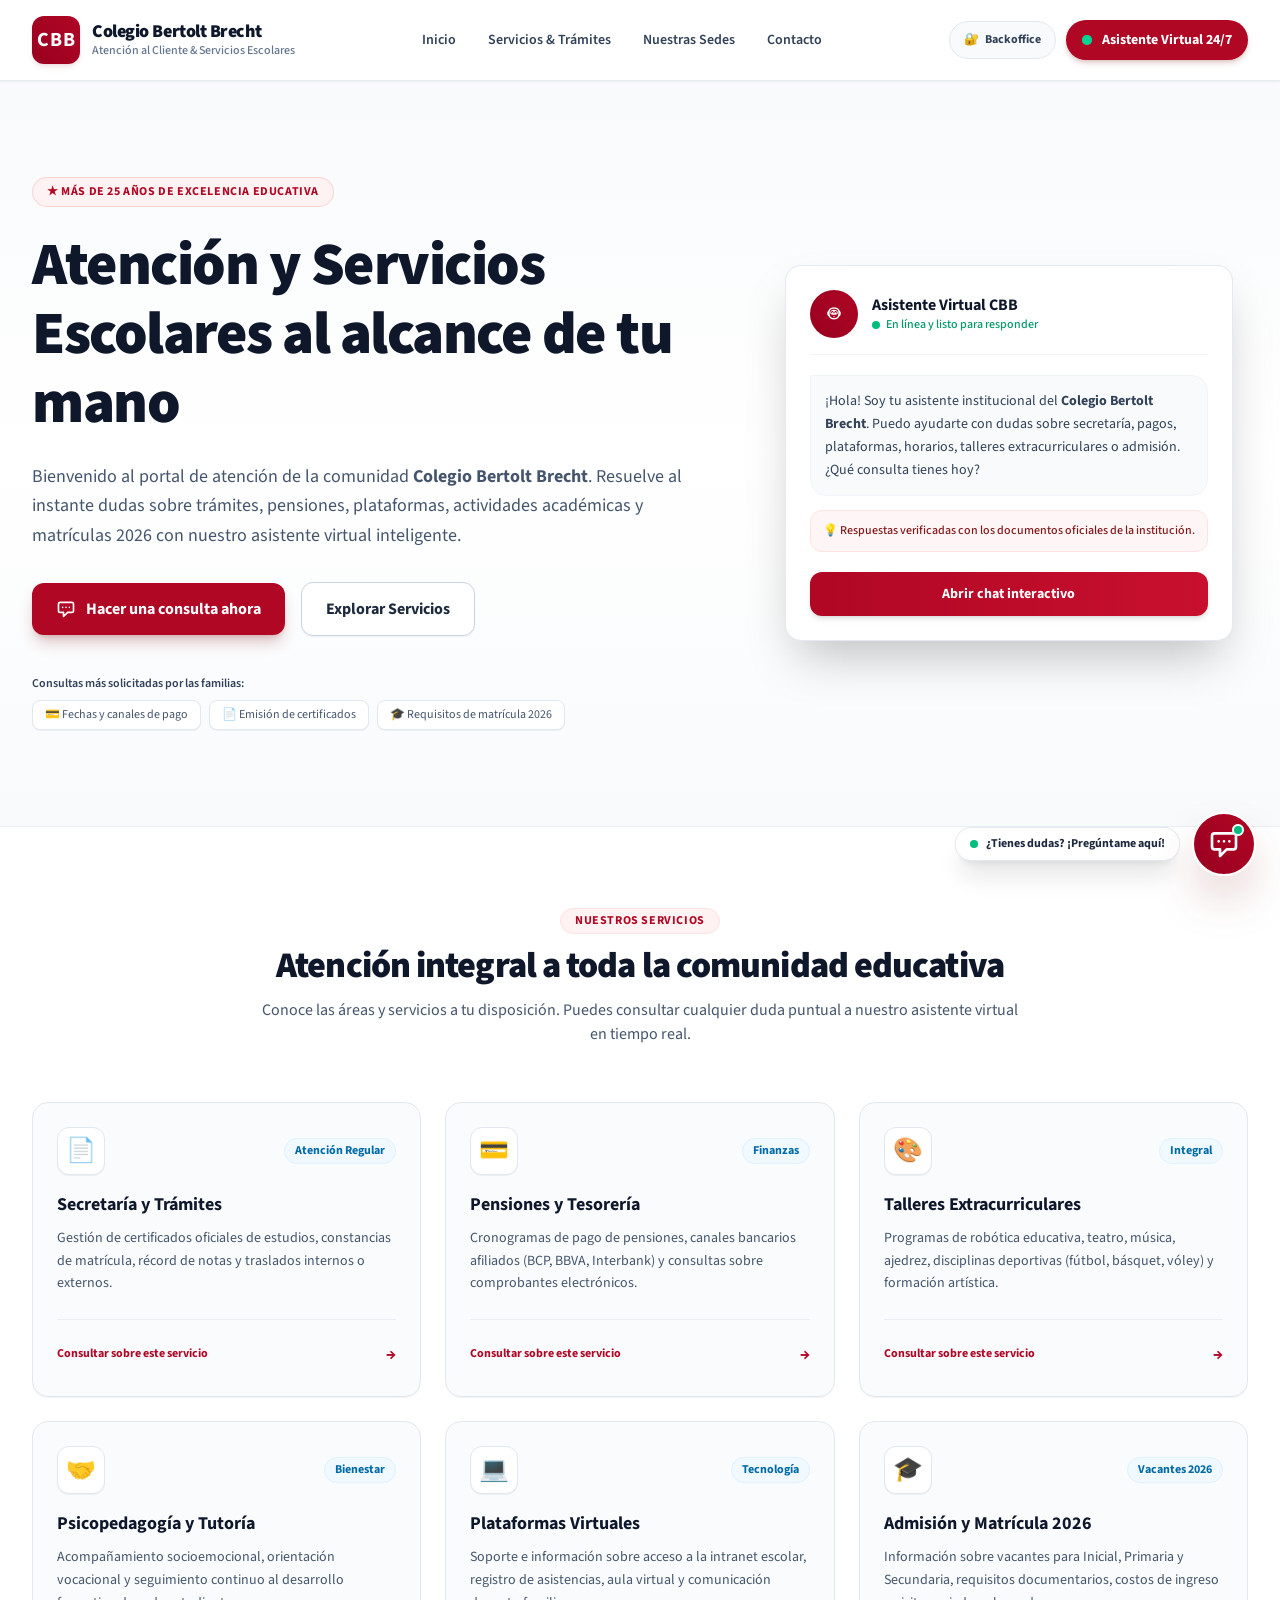
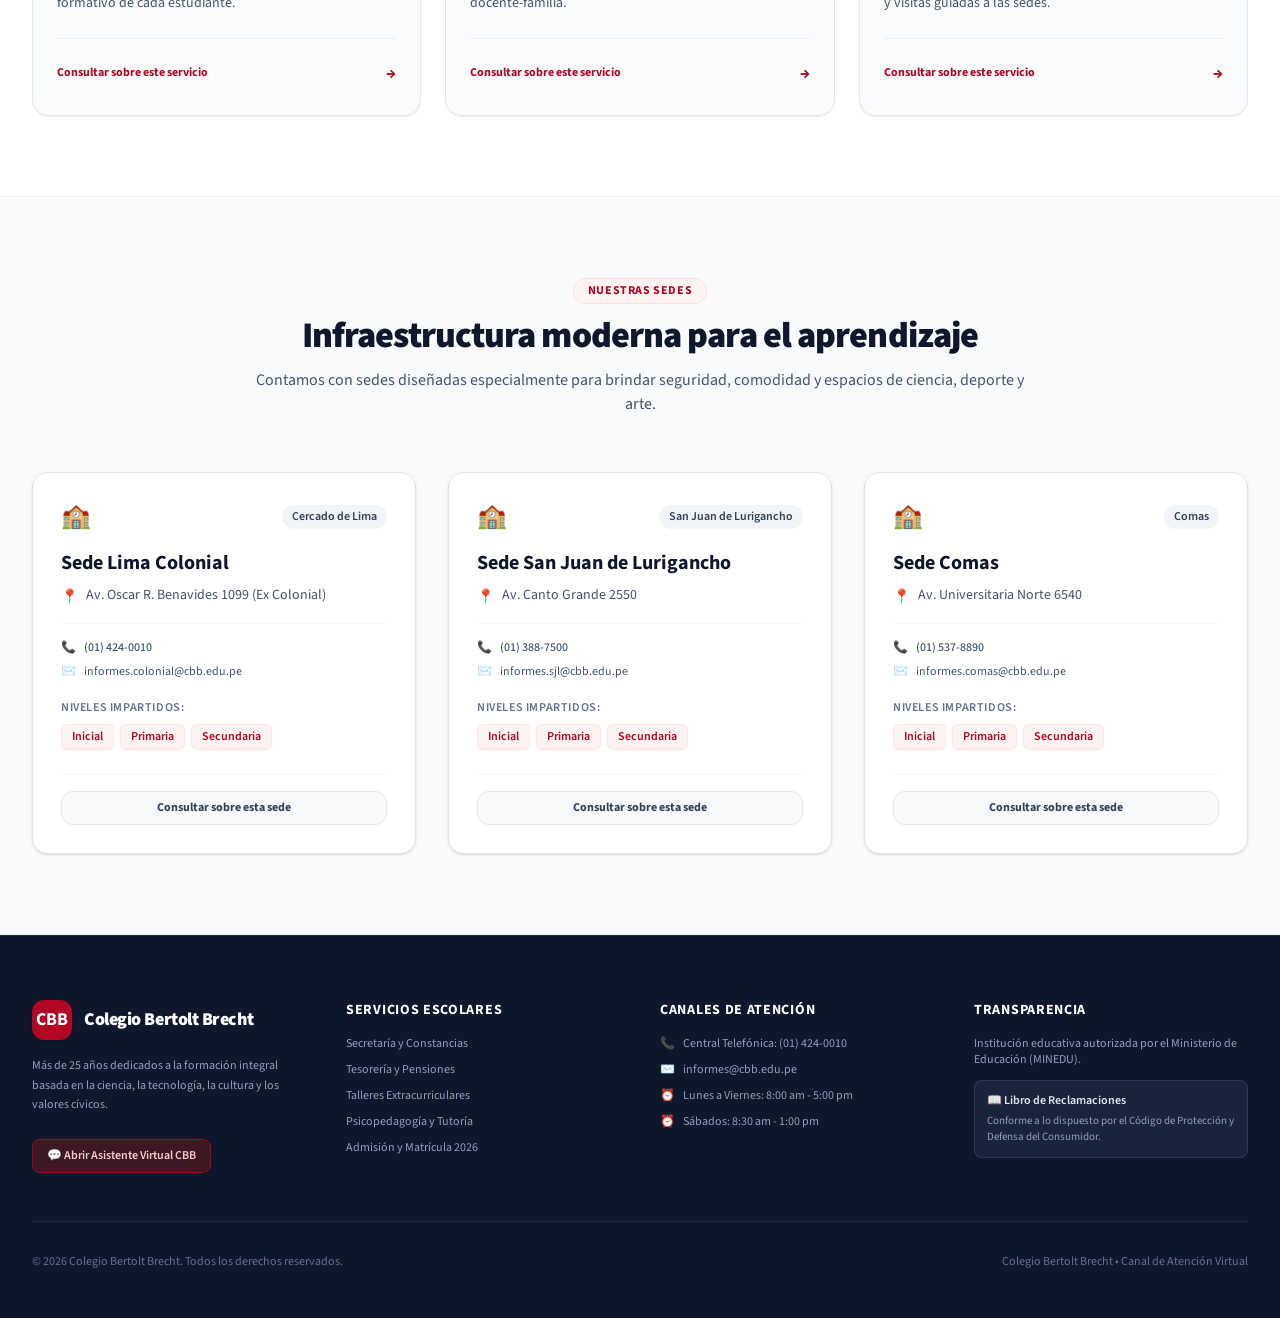
==== index.html @ ab37a24d "deploy: jbardalesorosco/assistant-virtual-cbb-web@85aa8c6ad8291eadfb09f266db38701f272ca9cf" ====
<!doctype html>
<html lang="es">
<head>
  <meta charset="utf-8">
  <title>Colegio Bertolt Brecht | Atención al Cliente y Servicios Escolares</title>
  <base href="/">
  <meta name="viewport" content="width=device-width, initial-scale=1">
  <meta name="description" content="Portal oficial de atención al cliente y servicios escolares del Colegio Bertolt Brecht. Resuelve dudas sobre trámites, pensiones, matrículas 2026 y más con nuestro Asistente Virtual 24/7.">
  <link rel="icon" type="image/x-icon" href="favicon.ico">
  <link rel="preconnect" href="https://fonts.googleapis.com">
  <link rel="preconnect" href="https://fonts.gstatic.com" crossorigin="">
  <link href="https://fonts.googleapis.com/css2?family=Source+Sans+3:ital,wght@0,300..900;1,300..900&amp;display=swap" rel="stylesheet">
<link rel="stylesheet" href="styles.css"></head>
<body class="font-['Source_Sans_3',sans-serif] text-slate-800 antialiased selection:bg-red-100 selection:text-red-900">
  <app-root></app-root>
<link rel="modulepreload" href="chunk-PX5ZQJ23.js"><link rel="modulepreload" href="chunk-E3LVDSZH.js"><script src="main.js" type="module"></script></body>
</html>
---- styles.css ----
/* src/styles.css */
/*! tailwindcss v4.3.3 | MIT License | https://tailwindcss.com */
@layer properties;
@layer theme, base, components, utilities;
@layer theme {
  :root,
  :host {
    --font-sans:
      -apple-system,
      BlinkMacSystemFont,
      "Segoe UI",
      Roboto,
      "Helvetica Neue",
      "Noto Sans",
      Arial,
      sans-serif,
      "Apple Color Emoji",
      "Segoe UI Emoji",
      "Segoe UI Symbol",
      "Noto Color Emoji";
    --font-mono:
      ui-monospace,
      SFMono-Regular,
      Menlo,
      Monaco,
      Consolas,
      "Liberation Mono",
      "Courier New",
      monospace;
    --color-red-50: oklch(97.1% 0.013 17.38);
    --color-red-100: oklch(93.6% 0.032 17.717);
    --color-red-200: oklch(88.5% 0.062 18.334);
    --color-red-300: oklch(80.8% 0.114 19.571);
    --color-red-400: oklch(70.4% 0.191 22.216);
    --color-red-600: oklch(57.7% 0.245 27.325);
    --color-red-700: oklch(50.5% 0.213 27.518);
    --color-red-800: oklch(44.4% 0.177 26.899);
    --color-red-900: oklch(39.6% 0.141 25.723);
    --color-emerald-50: oklch(97.9% 0.021 166.113);
    --color-emerald-100: oklch(95% 0.052 163.051);
    --color-emerald-200: oklch(90.5% 0.093 164.15);
    --color-emerald-400: oklch(76.5% 0.177 163.223);
    --color-emerald-500: oklch(69.6% 0.17 162.48);
    --color-emerald-600: oklch(59.6% 0.145 163.225);
    --color-sky-50: oklch(97.7% 0.013 236.62);
    --color-sky-100: oklch(95.1% 0.026 236.824);
    --color-sky-700: oklch(50% 0.134 242.749);
    --color-blue-50: oklch(97% 0.014 254.604);
    --color-blue-100: oklch(93.2% 0.032 255.585);
    --color-blue-200: oklch(88.2% 0.059 254.128);
    --color-blue-600: oklch(54.6% 0.245 262.881);
    --color-blue-700: oklch(48.8% 0.243 264.376);
    --color-slate-50: oklch(98.4% 0.003 247.858);
    --color-slate-100: oklch(96.8% 0.007 247.896);
    --color-slate-200: oklch(92.9% 0.013 255.508);
    --color-slate-300: oklch(86.9% 0.022 252.894);
    --color-slate-400: oklch(70.4% 0.04 256.788);
    --color-slate-500: oklch(55.4% 0.046 257.417);
    --color-slate-600: oklch(44.6% 0.043 257.281);
    --color-slate-700: oklch(37.2% 0.044 257.287);
    --color-slate-800: oklch(27.9% 0.041 260.031);
    --color-slate-900: oklch(20.8% 0.042 265.755);
    --color-white: #fff;
    --spacing: 0.25rem;
    --container-sm: 24rem;
    --container-md: 28rem;
    --container-lg: 32rem;
    --container-2xl: 42rem;
    --container-3xl: 48rem;
    --container-7xl: 80rem;
    --text-xs: 0.75rem;
    --text-xs--line-height: calc(1 / 0.75);
    --text-sm: 0.875rem;
    --text-sm--line-height: calc(1.25 / 0.875);
    --text-base: 1rem;
    --text-base--line-height: calc(1.5 / 1);
    --text-lg: 1.125rem;
    --text-lg--line-height: calc(1.75 / 1.125);
    --text-xl: 1.25rem;
    --text-xl--line-height: calc(1.75 / 1.25);
    --text-2xl: 1.5rem;
    --text-2xl--line-height: calc(2 / 1.5);
    --text-3xl: 1.875rem;
    --text-3xl--line-height: calc(2.25 / 1.875);
    --text-4xl: 2.25rem;
    --text-4xl--line-height: calc(2.5 / 2.25);
    --text-5xl: 3rem;
    --text-5xl--line-height: 1;
    --text-6xl: 3.75rem;
    --text-6xl--line-height: 1;
    --font-weight-normal: 400;
    --font-weight-medium: 500;
    --font-weight-semibold: 600;
    --font-weight-bold: 700;
    --font-weight-extrabold: 800;
    --font-weight-black: 900;
    --tracking-tight: -0.025em;
    --tracking-wide: 0.025em;
    --tracking-wider: 0.05em;
    --leading-tight: 1.25;
    --leading-relaxed: 1.625;
    --radius-xs: 0.125rem;
    --radius-md: 0.375rem;
    --radius-lg: 0.5rem;
    --radius-xl: 0.75rem;
    --radius-2xl: 1rem;
    --radius-3xl: 1.5rem;
    --animate-spin: spin 1s linear infinite;
    --animate-ping: ping 1s cubic-bezier(0, 0, 0.2, 1) infinite;
    --animate-pulse: pulse 2s cubic-bezier(0.4, 0, 0.6, 1) infinite;
    --animate-bounce: bounce 1s infinite;
    --blur-xs: 4px;
    --blur-md: 12px;
    --blur-3xl: 64px;
    --default-transition-duration: 150ms;
    --default-transition-timing-function: cubic-bezier(0.4, 0, 0.2, 1);
    --default-font-family: var(--font-sans);
    --default-mono-font-family: var(--font-mono);
  }
}
@layer base {
  *,
  ::after,
  ::before,
  ::backdrop,
  ::file-selector-button {
    box-sizing: border-box;
    margin: 0;
    padding: 0;
    border: 0 solid;
  }
  html,
  :host {
    line-height: 1.5;
    -webkit-text-size-adjust: 100%;
    tab-size: 4;
    font-family: var(--default-font-family, -apple-system, BlinkMacSystemFont, "Segoe UI", Roboto, "Helvetica Neue", "Noto Sans", Arial, sans-serif, "Apple Color Emoji", "Segoe UI Emoji", "Segoe UI Symbol", "Noto Color Emoji");
    font-feature-settings: var(--default-font-feature-settings, normal);
    font-variation-settings: var(--default-font-variation-settings, normal);
    -webkit-tap-highlight-color: transparent;
  }
  hr {
    height: 0;
    color: inherit;
    border-top-width: 1px;
  }
  abbr:where([title]) {
    -webkit-text-decoration: underline dotted;
    text-decoration: underline dotted;
  }
  h1,
  h2,
  h3,
  h4,
  h5,
  h6 {
    font-size: inherit;
    font-weight: inherit;
  }
  a {
    color: inherit;
    -webkit-text-decoration: inherit;
    text-decoration: inherit;
  }
  b,
  strong {
    font-weight: bolder;
  }
  code,
  kbd,
  samp,
  pre {
    font-family: var(--default-mono-font-family, ui-monospace, SFMono-Regular, Menlo, Monaco, Consolas, "Liberation Mono", "Courier New", monospace);
    font-feature-settings: var(--default-mono-font-feature-settings, normal);
    font-variation-settings: var(--default-mono-font-variation-settings, normal);
    font-size: 1em;
  }
  small {
    font-size: 80%;
  }
  sub,
  sup {
    font-size: 75%;
    line-height: 0;
    position: relative;
    vertical-align: baseline;
  }
  sub {
    bottom: -0.25em;
  }
  sup {
    top: -0.5em;
  }
  table {
    text-indent: 0;
    border-color: inherit;
    border-collapse: collapse;
  }
  :-moz-focusring:where(:not(iframe)) {
    outline: auto;
  }
  progress {
    vertical-align: baseline;
  }
  summary {
    display: list-item;
  }
  ol,
  ul,
  menu {
    list-style: none;
  }
  img,
  svg,
  video,
  canvas,
  audio,
  iframe,
  embed,
  object {
    display: block;
    vertical-align: middle;
  }
  img,
  video {
    max-width: 100%;
    height: auto;
  }
  button,
  input,
  select,
  optgroup,
  textarea,
  ::file-selector-button {
    font: inherit;
    font-feature-settings: inherit;
    font-variation-settings: inherit;
    letter-spacing: inherit;
    color: inherit;
    border-radius: 0;
    background-color: transparent;
    opacity: 1;
  }
  :where(select:is([multiple], [size])) optgroup {
    font-weight: bolder;
  }
  :where(select:is([multiple], [size])) optgroup option {
    padding-inline-start: 20px;
  }
  ::file-selector-button {
    margin-inline-end: 4px;
  }
  ::placeholder {
    opacity: 1;
  }
  @supports (not (-webkit-appearance: -apple-pay-button)) or (contain-intrinsic-size: 1px) {
    ::placeholder {
      color: currentcolor;
    }
    @supports (color: color-mix(in lab, red, red)) {
      ::placeholder {
        color: color-mix(in oklab, currentcolor 50%, transparent);
      }
    }
  }
  textarea {
    resize: vertical;
  }
  ::-webkit-search-decoration {
    -webkit-appearance: none;
  }
  ::-webkit-date-and-time-value {
    min-height: 1lh;
    text-align: inherit;
  }
  ::-webkit-datetime-edit {
    display: inline-flex;
  }
  ::-webkit-datetime-edit-fields-wrapper {
    padding: 0;
  }
  ::-webkit-datetime-edit,
  ::-webkit-datetime-edit-year-field,
  ::-webkit-datetime-edit-month-field,
  ::-webkit-datetime-edit-day-field,
  ::-webkit-datetime-edit-hour-field,
  ::-webkit-datetime-edit-minute-field,
  ::-webkit-datetime-edit-second-field,
  ::-webkit-datetime-edit-millisecond-field,
  ::-webkit-datetime-edit-meridiem-field {
    padding-block: 0;
  }
  ::-webkit-calendar-picker-indicator {
    line-height: 1;
  }
  :-moz-ui-invalid {
    box-shadow: none;
  }
  button,
  input:where([type=button], [type=reset], [type=submit]),
  ::file-selector-button {
    appearance: button;
  }
  ::-webkit-inner-spin-button,
  ::-webkit-outer-spin-button {
    height: auto;
  }
  [hidden]:where(:not([hidden=until-found])) {
    display: none !important;
  }
}
@layer utilities {
  .pointer-events-auto {
    pointer-events: auto;
  }
  .pointer-events-none {
    pointer-events: none;
  }
  .absolute {
    position: absolute;
  }
  .fixed {
    position: fixed;
  }
  .relative {
    position: relative;
  }
  .static {
    position: static;
  }
  .sticky {
    position: sticky;
  }
  .inset-0 {
    inset: 0px;
  }
  .inset-y-0 {
    inset-block: 0px;
  }
  .-top-1 {
    top: calc(var(--spacing) * -1);
  }
  .-top-24 {
    top: calc(var(--spacing) * -24);
  }
  .-top-40 {
    top: calc(var(--spacing) * -40);
  }
  .top-0 {
    top: 0px;
  }
  .-right-1 {
    right: calc(var(--spacing) * -1);
  }
  .-right-24 {
    right: calc(var(--spacing) * -24);
  }
  .-right-40 {
    right: calc(var(--spacing) * -40);
  }
  .right-2 {
    right: calc(var(--spacing) * 2);
  }
  .right-4 {
    right: calc(var(--spacing) * 4);
  }
  .right-5 {
    right: calc(var(--spacing) * 5);
  }
  .right-6 {
    right: calc(var(--spacing) * 6);
  }
  .-bottom-24 {
    bottom: calc(var(--spacing) * -24);
  }
  .-bottom-40 {
    bottom: calc(var(--spacing) * -40);
  }
  .bottom-5 {
    bottom: calc(var(--spacing) * 5);
  }
  .bottom-6 {
    bottom: calc(var(--spacing) * 6);
  }
  .bottom-24 {
    bottom: calc(var(--spacing) * 24);
  }
  .-left-24 {
    left: calc(var(--spacing) * -24);
  }
  .-left-40 {
    left: calc(var(--spacing) * -40);
  }
  .left-3 {
    left: calc(var(--spacing) * 3);
  }
  .-z-10 {
    z-index: calc(10 * -1);
  }
  .z-10 {
    z-index: 10;
  }
  .z-30 {
    z-index: 30;
  }
  .z-40 {
    z-index: 40;
  }
  .z-50 {
    z-index: 50;
  }
  .container {
    width: 100%;
  }
  @media (width >= 40rem) {
    .container {
      max-width: 40rem;
    }
  }
  @media (width >= 48rem) {
    .container {
      max-width: 48rem;
    }
  }
  @media (width >= 64rem) {
    .container {
      max-width: 64rem;
    }
  }
  @media (width >= 80rem) {
    .container {
      max-width: 80rem;
    }
  }
  @media (width >= 96rem) {
    .container {
      max-width: 96rem;
    }
  }
  .mx-auto {
    margin-inline: auto;
  }
  .mt-0\.5 {
    margin-top: calc(var(--spacing) * 0.5);
  }
  .mt-1 {
    margin-top: var(--spacing);
  }
  .mt-1\.5 {
    margin-top: calc(var(--spacing) * 1.5);
  }
  .mt-3 {
    margin-top: calc(var(--spacing) * 3);
  }
  .mt-4 {
    margin-top: calc(var(--spacing) * 4);
  }
  .mt-5 {
    margin-top: calc(var(--spacing) * 5);
  }
  .mt-6 {
    margin-top: calc(var(--spacing) * 6);
  }
  .mb-1 {
    margin-bottom: var(--spacing);
  }
  .mb-2 {
    margin-bottom: calc(var(--spacing) * 2);
  }
  .mb-2\.5 {
    margin-bottom: calc(var(--spacing) * 2.5);
  }
  .mb-3 {
    margin-bottom: calc(var(--spacing) * 3);
  }
  .mb-4 {
    margin-bottom: calc(var(--spacing) * 4);
  }
  .mb-14 {
    margin-bottom: calc(var(--spacing) * 14);
  }
  .block {
    display: block;
  }
  .contents {
    display: contents;
  }
  .flex {
    display: flex;
  }
  .grid {
    display: grid;
  }
  .hidden {
    display: none;
  }
  .inline {
    display: inline;
  }
  .inline-block {
    display: inline-block;
  }
  .inline-flex {
    display: inline-flex;
  }
  .h-1\.5 {
    height: calc(var(--spacing) * 1.5);
  }
  .h-2 {
    height: calc(var(--spacing) * 2);
  }
  .h-2\.5 {
    height: calc(var(--spacing) * 2.5);
  }
  .h-3 {
    height: calc(var(--spacing) * 3);
  }
  .h-3\.5 {
    height: calc(var(--spacing) * 3.5);
  }
  .h-4 {
    height: calc(var(--spacing) * 4);
  }
  .h-5 {
    height: calc(var(--spacing) * 5);
  }
  .h-6 {
    height: calc(var(--spacing) * 6);
  }
  .h-7 {
    height: calc(var(--spacing) * 7);
  }
  .h-8 {
    height: calc(var(--spacing) * 8);
  }
  .h-10 {
    height: calc(var(--spacing) * 10);
  }
  .h-12 {
    height: calc(var(--spacing) * 12);
  }
  .h-14 {
    height: calc(var(--spacing) * 14);
  }
  .h-16 {
    height: calc(var(--spacing) * 16);
  }
  .h-20 {
    height: calc(var(--spacing) * 20);
  }
  .h-96 {
    height: calc(var(--spacing) * 96);
  }
  .h-\[46px\] {
    height: 46px;
  }
  .h-\[580px\] {
    height: 580px;
  }
  .h-full {
    height: 100%;
  }
  .max-h-32 {
    max-height: calc(var(--spacing) * 32);
  }
  .max-h-\[calc\(100vh-8rem\)\] {
    max-height: calc(100vh - 8rem);
  }
  .min-h-0 {
    min-height: 0px;
  }
  .min-h-\[46px\] {
    min-height: 46px;
  }
  .min-h-screen {
    min-height: 100vh;
  }
  .w-2 {
    width: calc(var(--spacing) * 2);
  }
  .w-2\.5 {
    width: calc(var(--spacing) * 2.5);
  }
  .w-3 {
    width: calc(var(--spacing) * 3);
  }
  .w-3\.5 {
    width: calc(var(--spacing) * 3.5);
  }
  .w-4 {
    width: calc(var(--spacing) * 4);
  }
  .w-5 {
    width: calc(var(--spacing) * 5);
  }
  .w-6 {
    width: calc(var(--spacing) * 6);
  }
  .w-7 {
    width: calc(var(--spacing) * 7);
  }
  .w-8 {
    width: calc(var(--spacing) * 8);
  }
  .w-10 {
    width: calc(var(--spacing) * 10);
  }
  .w-12 {
    width: calc(var(--spacing) * 12);
  }
  .w-14 {
    width: calc(var(--spacing) * 14);
  }
  .w-16 {
    width: calc(var(--spacing) * 16);
  }
  .w-96 {
    width: calc(var(--spacing) * 96);
  }
  .w-\[46px\] {
    width: 46px;
  }
  .w-\[calc\(100vw-2rem\)\] {
    width: calc(100vw - 2rem);
  }
  .w-full {
    width: 100%;
  }
  .w-px {
    width: 1px;
  }
  .max-w-2xl {
    max-width: var(--container-2xl);
  }
  .max-w-3xl {
    max-width: var(--container-3xl);
  }
  .max-w-7xl {
    max-width: var(--container-7xl);
  }
  .max-w-\[80\%\] {
    max-width: 80%;
  }
  .max-w-\[85\%\] {
    max-width: 85%;
  }
  .max-w-\[90\%\] {
    max-width: 90%;
  }
  .max-w-lg {
    max-width: var(--container-lg);
  }
  .max-w-md {
    max-width: var(--container-md);
  }
  .max-w-sm {
    max-width: var(--container-sm);
  }
  .min-w-0 {
    min-width: 0px;
  }
  .flex-1 {
    flex: 1;
  }
  .shrink-0 {
    flex-shrink: 0;
  }
  .border-collapse {
    border-collapse: collapse;
  }
  .translate-x-0\.5 {
    --tw-translate-x: calc(var(--spacing) * 0.5);
    translate: var(--tw-translate-x) var(--tw-translate-y);
  }
  .transform {
    transform: var(--tw-rotate-x,) var(--tw-rotate-y,) var(--tw-rotate-z,) var(--tw-skew-x,) var(--tw-skew-y,);
  }
  .animate-bounce {
    animation: var(--animate-bounce);
  }
  .animate-ping {
    animation: var(--animate-ping);
  }
  .animate-pulse {
    animation: var(--animate-pulse);
  }
  .animate-spin {
    animation: var(--animate-spin);
  }
  .cursor-pointer {
    cursor: pointer;
  }
  .resize-none {
    resize: none;
  }
  .scrollbar-thin {
    scrollbar-width: thin;
  }
  .grid-cols-1 {
    grid-template-columns: repeat(1, minmax(0, 1fr));
  }
  .flex-col {
    flex-direction: column;
  }
  .flex-wrap {
    flex-wrap: wrap;
  }
  .items-center {
    align-items: center;
  }
  .items-end {
    align-items: flex-end;
  }
  .items-start {
    align-items: flex-start;
  }
  .justify-between {
    justify-content: space-between;
  }
  .justify-center {
    justify-content: center;
  }
  .justify-end {
    justify-content: flex-end;
  }
  .justify-start {
    justify-content: flex-start;
  }
  .gap-1 {
    gap: var(--spacing);
  }
  .gap-1\.5 {
    gap: calc(var(--spacing) * 1.5);
  }
  .gap-2 {
    gap: calc(var(--spacing) * 2);
  }
  .gap-2\.5 {
    gap: calc(var(--spacing) * 2.5);
  }
  .gap-3 {
    gap: calc(var(--spacing) * 3);
  }
  .gap-3\.5 {
    gap: calc(var(--spacing) * 3.5);
  }
  .gap-4 {
    gap: calc(var(--spacing) * 4);
  }
  .gap-6 {
    gap: calc(var(--spacing) * 6);
  }
  .gap-8 {
    gap: calc(var(--spacing) * 8);
  }
  .gap-10 {
    gap: calc(var(--spacing) * 10);
  }
  .gap-12 {
    gap: calc(var(--spacing) * 12);
  }
  :where(.space-y-1 > :not(:last-child)) {
    --tw-space-y-reverse: 0;
    margin-block-start: calc(var(--spacing) * var(--tw-space-y-reverse));
    margin-block-end: calc(var(--spacing) * calc(1 - var(--tw-space-y-reverse)));
  }
  :where(.space-y-1\.5 > :not(:last-child)) {
    --tw-space-y-reverse: 0;
    margin-block-start: calc(calc(var(--spacing) * 1.5) * var(--tw-space-y-reverse));
    margin-block-end: calc(calc(var(--spacing) * 1.5) * calc(1 - var(--tw-space-y-reverse)));
  }
  :where(.space-y-2 > :not(:last-child)) {
    --tw-space-y-reverse: 0;
    margin-block-start: calc(calc(var(--spacing) * 2) * var(--tw-space-y-reverse));
    margin-block-end: calc(calc(var(--spacing) * 2) * calc(1 - var(--tw-space-y-reverse)));
  }
  :where(.space-y-2\.5 > :not(:last-child)) {
    --tw-space-y-reverse: 0;
    margin-block-start: calc(calc(var(--spacing) * 2.5) * var(--tw-space-y-reverse));
    margin-block-end: calc(calc(var(--spacing) * 2.5) * calc(1 - var(--tw-space-y-reverse)));
  }
  :where(.space-y-3 > :not(:last-child)) {
    --tw-space-y-reverse: 0;
    margin-block-start: calc(calc(var(--spacing) * 3) * var(--tw-space-y-reverse));
    margin-block-end: calc(calc(var(--spacing) * 3) * calc(1 - var(--tw-space-y-reverse)));
  }
  :where(.space-y-3\.5 > :not(:last-child)) {
    --tw-space-y-reverse: 0;
    margin-block-start: calc(calc(var(--spacing) * 3.5) * var(--tw-space-y-reverse));
    margin-block-end: calc(calc(var(--spacing) * 3.5) * calc(1 - var(--tw-space-y-reverse)));
  }
  :where(.space-y-4 > :not(:last-child)) {
    --tw-space-y-reverse: 0;
    margin-block-start: calc(calc(var(--spacing) * 4) * var(--tw-space-y-reverse));
    margin-block-end: calc(calc(var(--spacing) * 4) * calc(1 - var(--tw-space-y-reverse)));
  }
  :where(.space-y-6 > :not(:last-child)) {
    --tw-space-y-reverse: 0;
    margin-block-start: calc(calc(var(--spacing) * 6) * var(--tw-space-y-reverse));
    margin-block-end: calc(calc(var(--spacing) * 6) * calc(1 - var(--tw-space-y-reverse)));
  }
  :where(.divide-y > :not(:last-child)) {
    --tw-divide-y-reverse: 0;
    border-bottom-style: var(--tw-border-style);
    border-top-style: var(--tw-border-style);
    border-top-width: calc(1px * var(--tw-divide-y-reverse));
    border-bottom-width: calc(1px * calc(1 - var(--tw-divide-y-reverse)));
  }
  :where(.divide-slate-200\/70 > :not(:last-child)) {
    border-color: color-mix(in srgb, oklch(92.9% 0.013 255.508) 70%, transparent);
  }
  @supports (color: color-mix(in lab, red, red)) {
    :where(.divide-slate-200\/70 > :not(:last-child)) {
      border-color: color-mix(in oklab, var(--color-slate-200) 70%, transparent);
    }
  }
  .truncate {
    overflow: hidden;
    text-overflow: ellipsis;
    white-space: nowrap;
  }
  .overflow-hidden {
    overflow: hidden;
  }
  .overflow-x-auto {
    overflow-x: auto;
  }
  .rounded-2xl {
    border-radius: var(--radius-2xl);
  }
  .rounded-3xl {
    border-radius: var(--radius-3xl);
  }
  .rounded-full {
    border-radius: calc(infinity * 1px);
  }
  .rounded-lg {
    border-radius: var(--radius-lg);
  }
  .rounded-md {
    border-radius: var(--radius-md);
  }
  .rounded-xl {
    border-radius: var(--radius-xl);
  }
  .rounded-tl-xs {
    border-top-left-radius: var(--radius-xs);
  }
  .rounded-tr-xs {
    border-top-right-radius: var(--radius-xs);
  }
  .border {
    border-style: var(--tw-border-style);
    border-width: 1px;
  }
  .border-2 {
    border-style: var(--tw-border-style);
    border-width: 2px;
  }
  .border-3 {
    border-style: var(--tw-border-style);
    border-width: 3px;
  }
  .border-4 {
    border-style: var(--tw-border-style);
    border-width: 4px;
  }
  .border-t {
    border-top-style: var(--tw-border-style);
    border-top-width: 1px;
  }
  .border-b {
    border-bottom-style: var(--tw-border-style);
    border-bottom-width: 1px;
  }
  .border-dashed {
    --tw-border-style: dashed;
    border-style: dashed;
  }
  .border-\[\#b00725\] {
    border-color: #b00725;
  }
  .border-blue-100 {
    border-color: var(--color-blue-100);
  }
  .border-blue-200 {
    border-color: var(--color-blue-200);
  }
  .border-blue-200\/60 {
    border-color: color-mix(in srgb, oklch(88.2% 0.059 254.128) 60%, transparent);
  }
  @supports (color: color-mix(in lab, red, red)) {
    .border-blue-200\/60 {
      border-color: color-mix(in oklab, var(--color-blue-200) 60%, transparent);
    }
  }
  .border-current {
    border-color: currentcolor;
  }
  .border-emerald-100 {
    border-color: var(--color-emerald-100);
  }
  .border-emerald-200 {
    border-color: var(--color-emerald-200);
  }
  .border-red-100 {
    border-color: var(--color-red-100);
  }
  .border-red-200 {
    border-color: var(--color-red-200);
  }
  .border-red-200\/70 {
    border-color: color-mix(in srgb, oklch(88.5% 0.062 18.334) 70%, transparent);
  }
  @supports (color: color-mix(in lab, red, red)) {
    .border-red-200\/70 {
      border-color: color-mix(in oklab, var(--color-red-200) 70%, transparent);
    }
  }
  .border-red-200\/80 {
    border-color: color-mix(in srgb, oklch(88.5% 0.062 18.334) 80%, transparent);
  }
  @supports (color: color-mix(in lab, red, red)) {
    .border-red-200\/80 {
      border-color: color-mix(in oklab, var(--color-red-200) 80%, transparent);
    }
  }
  .border-red-300 {
    border-color: var(--color-red-300);
  }
  .border-red-400 {
    border-color: var(--color-red-400);
  }
  .border-red-800 {
    border-color: var(--color-red-800);
  }
  .border-sky-100 {
    border-color: var(--color-sky-100);
  }
  .border-slate-100 {
    border-color: var(--color-slate-100);
  }
  .border-slate-200 {
    border-color: var(--color-slate-200);
  }
  .border-slate-200\/60 {
    border-color: color-mix(in srgb, oklch(92.9% 0.013 255.508) 60%, transparent);
  }
  @supports (color: color-mix(in lab, red, red)) {
    .border-slate-200\/60 {
      border-color: color-mix(in oklab, var(--color-slate-200) 60%, transparent);
    }
  }
  .border-slate-200\/70 {
    border-color: color-mix(in srgb, oklch(92.9% 0.013 255.508) 70%, transparent);
  }
  @supports (color: color-mix(in lab, red, red)) {
    .border-slate-200\/70 {
      border-color: color-mix(in oklab, var(--color-slate-200) 70%, transparent);
    }
  }
  .border-slate-200\/80 {
    border-color: color-mix(in srgb, oklch(92.9% 0.013 255.508) 80%, transparent);
  }
  @supports (color: color-mix(in lab, red, red)) {
    .border-slate-200\/80 {
      border-color: color-mix(in oklab, var(--color-slate-200) 80%, transparent);
    }
  }
  .border-slate-200\/90 {
    border-color: color-mix(in srgb, oklch(92.9% 0.013 255.508) 90%, transparent);
  }
  @supports (color: color-mix(in lab, red, red)) {
    .border-slate-200\/90 {
      border-color: color-mix(in oklab, var(--color-slate-200) 90%, transparent);
    }
  }
  .border-slate-300 {
    border-color: var(--color-slate-300);
  }
  .border-slate-700\/80 {
    border-color: color-mix(in srgb, oklch(37.2% 0.044 257.287) 80%, transparent);
  }
  @supports (color: color-mix(in lab, red, red)) {
    .border-slate-700\/80 {
      border-color: color-mix(in oklab, var(--color-slate-700) 80%, transparent);
    }
  }
  .border-slate-800 {
    border-color: var(--color-slate-800);
  }
  .border-transparent {
    border-color: transparent;
  }
  .border-white {
    border-color: var(--color-white);
  }
  .border-white\/20 {
    border-color: color-mix(in srgb, #fff 20%, transparent);
  }
  @supports (color: color-mix(in lab, red, red)) {
    .border-white\/20 {
      border-color: color-mix(in oklab, var(--color-white) 20%, transparent);
    }
  }
  .border-t-\[\#b00725\] {
    border-top-color: #b00725;
  }
  .border-t-transparent {
    border-top-color: transparent;
  }
  .border-t-white {
    border-top-color: var(--color-white);
  }
  .bg-\[\#b00725\] {
    background-color: #b00725;
  }
  .bg-\[\#e11d48\] {
    background-color: #e11d48;
  }
  .bg-blue-50 {
    background-color: var(--color-blue-50);
  }
  .bg-emerald-50 {
    background-color: var(--color-emerald-50);
  }
  .bg-emerald-400 {
    background-color: var(--color-emerald-400);
  }
  .bg-emerald-500 {
    background-color: var(--color-emerald-500);
  }
  .bg-red-50 {
    background-color: var(--color-red-50);
  }
  .bg-red-50\/50 {
    background-color: color-mix(in srgb, oklch(97.1% 0.013 17.38) 50%, transparent);
  }
  @supports (color: color-mix(in lab, red, red)) {
    .bg-red-50\/50 {
      background-color: color-mix(in oklab, var(--color-red-50) 50%, transparent);
    }
  }
  .bg-red-50\/70 {
    background-color: color-mix(in srgb, oklch(97.1% 0.013 17.38) 70%, transparent);
  }
  @supports (color: color-mix(in lab, red, red)) {
    .bg-red-50\/70 {
      background-color: color-mix(in oklab, var(--color-red-50) 70%, transparent);
    }
  }
  .bg-red-100 {
    background-color: var(--color-red-100);
  }
  .bg-red-100\/50 {
    background-color: color-mix(in srgb, oklch(93.6% 0.032 17.717) 50%, transparent);
  }
  @supports (color: color-mix(in lab, red, red)) {
    .bg-red-100\/50 {
      background-color: color-mix(in oklab, var(--color-red-100) 50%, transparent);
    }
  }
  .bg-red-600 {
    background-color: var(--color-red-600);
  }
  .bg-red-900\/40 {
    background-color: color-mix(in srgb, oklch(39.6% 0.141 25.723) 40%, transparent);
  }
  @supports (color: color-mix(in lab, red, red)) {
    .bg-red-900\/40 {
      background-color: color-mix(in oklab, var(--color-red-900) 40%, transparent);
    }
  }
  .bg-sky-50 {
    background-color: var(--color-sky-50);
  }
  .bg-sky-100 {
    background-color: var(--color-sky-100);
  }
  .bg-slate-50 {
    background-color: var(--color-slate-50);
  }
  .bg-slate-50\/50 {
    background-color: color-mix(in srgb, oklch(98.4% 0.003 247.858) 50%, transparent);
  }
  @supports (color: color-mix(in lab, red, red)) {
    .bg-slate-50\/50 {
      background-color: color-mix(in oklab, var(--color-slate-50) 50%, transparent);
    }
  }
  .bg-slate-50\/70 {
    background-color: color-mix(in srgb, oklch(98.4% 0.003 247.858) 70%, transparent);
  }
  @supports (color: color-mix(in lab, red, red)) {
    .bg-slate-50\/70 {
      background-color: color-mix(in oklab, var(--color-slate-50) 70%, transparent);
    }
  }
  .bg-slate-50\/80 {
    background-color: color-mix(in srgb, oklch(98.4% 0.003 247.858) 80%, transparent);
  }
  @supports (color: color-mix(in lab, red, red)) {
    .bg-slate-50\/80 {
      background-color: color-mix(in oklab, var(--color-slate-50) 80%, transparent);
    }
  }
  .bg-slate-100 {
    background-color: var(--color-slate-100);
  }
  .bg-slate-200 {
    background-color: var(--color-slate-200);
  }
  .bg-slate-200\/60 {
    background-color: color-mix(in srgb, oklch(92.9% 0.013 255.508) 60%, transparent);
  }
  @supports (color: color-mix(in lab, red, red)) {
    .bg-slate-200\/60 {
      background-color: color-mix(in oklab, var(--color-slate-200) 60%, transparent);
    }
  }
  .bg-slate-700 {
    background-color: var(--color-slate-700);
  }
  .bg-slate-800\/80 {
    background-color: color-mix(in srgb, oklch(27.9% 0.041 260.031) 80%, transparent);
  }
  @supports (color: color-mix(in lab, red, red)) {
    .bg-slate-800\/80 {
      background-color: color-mix(in oklab, var(--color-slate-800) 80%, transparent);
    }
  }
  .bg-slate-900 {
    background-color: var(--color-slate-900);
  }
  .bg-slate-900\/60 {
    background-color: color-mix(in srgb, oklch(20.8% 0.042 265.755) 60%, transparent);
  }
  @supports (color: color-mix(in lab, red, red)) {
    .bg-slate-900\/60 {
      background-color: color-mix(in oklab, var(--color-slate-900) 60%, transparent);
    }
  }
  .bg-white {
    background-color: var(--color-white);
  }
  .bg-white\/15 {
    background-color: color-mix(in srgb, #fff 15%, transparent);
  }
  @supports (color: color-mix(in lab, red, red)) {
    .bg-white\/15 {
      background-color: color-mix(in oklab, var(--color-white) 15%, transparent);
    }
  }
  .bg-white\/20 {
    background-color: color-mix(in srgb, #fff 20%, transparent);
  }
  @supports (color: color-mix(in lab, red, red)) {
    .bg-white\/20 {
      background-color: color-mix(in oklab, var(--color-white) 20%, transparent);
    }
  }
  .bg-white\/95 {
    background-color: color-mix(in srgb, #fff 95%, transparent);
  }
  @supports (color: color-mix(in lab, red, red)) {
    .bg-white\/95 {
      background-color: color-mix(in oklab, var(--color-white) 95%, transparent);
    }
  }
  .bg-gradient-to-b {
    --tw-gradient-position: to bottom in oklab;
    background-image: linear-gradient(var(--tw-gradient-stops));
  }
  .bg-gradient-to-r {
    --tw-gradient-position: to right in oklab;
    background-image: linear-gradient(var(--tw-gradient-stops));
  }
  .bg-gradient-to-tr {
    --tw-gradient-position: to top right in oklab;
    background-image: linear-gradient(var(--tw-gradient-stops));
  }
  .from-\[\#99001f\] {
    --tw-gradient-from: #99001f;
    --tw-gradient-stops: var(--tw-gradient-via-stops, var(--tw-gradient-position), var(--tw-gradient-from) var(--tw-gradient-from-position), var(--tw-gradient-to) var(--tw-gradient-to-position));
  }
  .from-\[\#b00725\] {
    --tw-gradient-from: #b00725;
    --tw-gradient-stops: var(--tw-gradient-via-stops, var(--tw-gradient-position), var(--tw-gradient-from) var(--tw-gradient-from-position), var(--tw-gradient-to) var(--tw-gradient-to-position));
  }
  .from-slate-50 {
    --tw-gradient-from: var(--color-slate-50);
    --tw-gradient-stops: var(--tw-gradient-via-stops, var(--tw-gradient-position), var(--tw-gradient-from) var(--tw-gradient-from-position), var(--tw-gradient-to) var(--tw-gradient-to-position));
  }
  .via-white {
    --tw-gradient-via: var(--color-white);
    --tw-gradient-via-stops:
      var(--tw-gradient-position),
      var(--tw-gradient-from) var(--tw-gradient-from-position),
      var(--tw-gradient-via) var(--tw-gradient-via-position),
      var(--tw-gradient-to) var(--tw-gradient-to-position);
    --tw-gradient-stops: var(--tw-gradient-via-stops);
  }
  .to-\[\#b00725\] {
    --tw-gradient-to: #b00725;
    --tw-gradient-stops: var(--tw-gradient-via-stops, var(--tw-gradient-position), var(--tw-gradient-from) var(--tw-gradient-from-position), var(--tw-gradient-to) var(--tw-gradient-to-position));
  }
  .to-\[\#c8102e\] {
    --tw-gradient-to: #c8102e;
    --tw-gradient-stops: var(--tw-gradient-via-stops, var(--tw-gradient-position), var(--tw-gradient-from) var(--tw-gradient-from-position), var(--tw-gradient-to) var(--tw-gradient-to-position));
  }
  .to-slate-50 {
    --tw-gradient-to: var(--color-slate-50);
    --tw-gradient-stops: var(--tw-gradient-via-stops, var(--tw-gradient-position), var(--tw-gradient-from) var(--tw-gradient-from-position), var(--tw-gradient-to) var(--tw-gradient-to-position));
  }
  .p-2 {
    padding: calc(var(--spacing) * 2);
  }
  .p-3 {
    padding: calc(var(--spacing) * 3);
  }
  .p-3\.5 {
    padding: calc(var(--spacing) * 3.5);
  }
  .p-4 {
    padding: calc(var(--spacing) * 4);
  }
  .p-5 {
    padding: calc(var(--spacing) * 5);
  }
  .p-6 {
    padding: calc(var(--spacing) * 6);
  }
  .p-7 {
    padding: calc(var(--spacing) * 7);
  }
  .p-12 {
    padding: calc(var(--spacing) * 12);
  }
  .px-1 {
    padding-inline: var(--spacing);
  }
  .px-2 {
    padding-inline: calc(var(--spacing) * 2);
  }
  .px-2\.5 {
    padding-inline: calc(var(--spacing) * 2.5);
  }
  .px-3 {
    padding-inline: calc(var(--spacing) * 3);
  }
  .px-3\.5 {
    padding-inline: calc(var(--spacing) * 3.5);
  }
  .px-4 {
    padding-inline: calc(var(--spacing) * 4);
  }
  .px-5 {
    padding-inline: calc(var(--spacing) * 5);
  }
  .px-6 {
    padding-inline: calc(var(--spacing) * 6);
  }
  .py-0\.5 {
    padding-block: calc(var(--spacing) * 0.5);
  }
  .py-1 {
    padding-block: var(--spacing);
  }
  .py-1\.5 {
    padding-block: calc(var(--spacing) * 1.5);
  }
  .py-2 {
    padding-block: calc(var(--spacing) * 2);
  }
  .py-2\.5 {
    padding-block: calc(var(--spacing) * 2.5);
  }
  .py-3 {
    padding-block: calc(var(--spacing) * 3);
  }
  .py-3\.5 {
    padding-block: calc(var(--spacing) * 3.5);
  }
  .py-4 {
    padding-block: calc(var(--spacing) * 4);
  }
  .py-5 {
    padding-block: calc(var(--spacing) * 5);
  }
  .py-8 {
    padding-block: calc(var(--spacing) * 8);
  }
  .py-12 {
    padding-block: calc(var(--spacing) * 12);
  }
  .py-16 {
    padding-block: calc(var(--spacing) * 16);
  }
  .py-20 {
    padding-block: calc(var(--spacing) * 20);
  }
  .pt-2 {
    padding-top: calc(var(--spacing) * 2);
  }
  .pt-4 {
    padding-top: calc(var(--spacing) * 4);
  }
  .pt-5 {
    padding-top: calc(var(--spacing) * 5);
  }
  .pt-8 {
    padding-top: calc(var(--spacing) * 8);
  }
  .pt-16 {
    padding-top: calc(var(--spacing) * 16);
  }
  .pr-1 {
    padding-right: var(--spacing);
  }
  .pr-4 {
    padding-right: calc(var(--spacing) * 4);
  }
  .pr-16 {
    padding-right: calc(var(--spacing) * 16);
  }
  .pb-1 {
    padding-bottom: var(--spacing);
  }
  .pb-4 {
    padding-bottom: calc(var(--spacing) * 4);
  }
  .pb-12 {
    padding-bottom: calc(var(--spacing) * 12);
  }
  .pl-1 {
    padding-left: var(--spacing);
  }
  .pl-3\.5 {
    padding-left: calc(var(--spacing) * 3.5);
  }
  .pl-9 {
    padding-left: calc(var(--spacing) * 9);
  }
  .text-center {
    text-align: center;
  }
  .text-left {
    text-align: left;
  }
  .text-right {
    text-align: right;
  }
  .font-\[\'Source_Sans_3\'\,sans-serif\] {
    font-family: "Source Sans 3", sans-serif;
  }
  .font-mono {
    font-family: var(--font-mono);
  }
  .text-2xl {
    font-size: var(--text-2xl);
    line-height: var(--tw-leading, var(--text-2xl--line-height));
  }
  .text-3xl {
    font-size: var(--text-3xl);
    line-height: var(--tw-leading, var(--text-3xl--line-height));
  }
  .text-4xl {
    font-size: var(--text-4xl);
    line-height: var(--tw-leading, var(--text-4xl--line-height));
  }
  .text-base {
    font-size: var(--text-base);
    line-height: var(--tw-leading, var(--text-base--line-height));
  }
  .text-lg {
    font-size: var(--text-lg);
    line-height: var(--tw-leading, var(--text-lg--line-height));
  }
  .text-sm {
    font-size: var(--text-sm);
    line-height: var(--tw-leading, var(--text-sm--line-height));
  }
  .text-xl {
    font-size: var(--text-xl);
    line-height: var(--tw-leading, var(--text-xl--line-height));
  }
  .text-xs {
    font-size: var(--text-xs);
    line-height: var(--tw-leading, var(--text-xs--line-height));
  }
  .text-\[10px\] {
    font-size: 10px;
  }
  .text-\[11px\] {
    font-size: 11px;
  }
  .leading-\[1\.15\] {
    --tw-leading: 1.15;
    line-height: 1.15;
  }
  .leading-none {
    --tw-leading: 1;
    line-height: 1;
  }
  .leading-relaxed {
    --tw-leading: var(--leading-relaxed);
    line-height: var(--leading-relaxed);
  }
  .leading-tight {
    --tw-leading: var(--leading-tight);
    line-height: var(--leading-tight);
  }
  .font-black {
    --tw-font-weight: var(--font-weight-black);
    font-weight: var(--font-weight-black);
  }
  .font-bold {
    --tw-font-weight: var(--font-weight-bold);
    font-weight: var(--font-weight-bold);
  }
  .font-extrabold {
    --tw-font-weight: var(--font-weight-extrabold);
    font-weight: var(--font-weight-extrabold);
  }
  .font-medium {
    --tw-font-weight: var(--font-weight-medium);
    font-weight: var(--font-weight-medium);
  }
  .font-normal {
    --tw-font-weight: var(--font-weight-normal);
    font-weight: var(--font-weight-normal);
  }
  .font-semibold {
    --tw-font-weight: var(--font-weight-semibold);
    font-weight: var(--font-weight-semibold);
  }
  .tracking-tight {
    --tw-tracking: var(--tracking-tight);
    letter-spacing: var(--tracking-tight);
  }
  .tracking-wide {
    --tw-tracking: var(--tracking-wide);
    letter-spacing: var(--tracking-wide);
  }
  .tracking-wider {
    --tw-tracking: var(--tracking-wider);
    letter-spacing: var(--tracking-wider);
  }
  .break-words {
    overflow-wrap: break-word;
  }
  .whitespace-pre-wrap {
    white-space: pre-wrap;
  }
  .text-\[\#b00725\] {
    color: #b00725;
  }
  .text-blue-600 {
    color: var(--color-blue-600);
  }
  .text-blue-700 {
    color: var(--color-blue-700);
  }
  .text-emerald-600 {
    color: var(--color-emerald-600);
  }
  .text-red-100 {
    color: var(--color-red-100);
  }
  .text-red-200 {
    color: var(--color-red-200);
  }
  .text-red-600 {
    color: var(--color-red-600);
  }
  .text-red-700 {
    color: var(--color-red-700);
  }
  .text-red-800 {
    color: var(--color-red-800);
  }
  .text-red-900 {
    color: var(--color-red-900);
  }
  .text-sky-700 {
    color: var(--color-sky-700);
  }
  .text-slate-200 {
    color: var(--color-slate-200);
  }
  .text-slate-300 {
    color: var(--color-slate-300);
  }
  .text-slate-400 {
    color: var(--color-slate-400);
  }
  .text-slate-500 {
    color: var(--color-slate-500);
  }
  .text-slate-600 {
    color: var(--color-slate-600);
  }
  .text-slate-700 {
    color: var(--color-slate-700);
  }
  .text-slate-800 {
    color: var(--color-slate-800);
  }
  .text-slate-900 {
    color: var(--color-slate-900);
  }
  .text-white {
    color: var(--color-white);
  }
  .text-white\/80 {
    color: color-mix(in srgb, #fff 80%, transparent);
  }
  @supports (color: color-mix(in lab, red, red)) {
    .text-white\/80 {
      color: color-mix(in oklab, var(--color-white) 80%, transparent);
    }
  }
  .uppercase {
    text-transform: uppercase;
  }
  .underline {
    text-decoration-line: underline;
  }
  .antialiased {
    -webkit-font-smoothing: antialiased;
    -moz-osx-font-smoothing: grayscale;
  }
  .placeholder-slate-400::placeholder {
    color: var(--color-slate-400);
  }
  .opacity-0 {
    opacity: 0%;
  }
  .opacity-25 {
    opacity: 25%;
  }
  .opacity-30 {
    opacity: 30%;
  }
  .opacity-75 {
    opacity: 75%;
  }
  .shadow-2xl {
    --tw-shadow: 0 25px 50px -12px var(--tw-shadow-color, rgb(0 0 0 / 0.25));
    box-shadow:
      var(--tw-inset-shadow),
      var(--tw-inset-ring-shadow),
      var(--tw-ring-offset-shadow),
      var(--tw-ring-shadow),
      var(--tw-shadow);
  }
  .shadow-2xs {
    --tw-shadow: 0 1px var(--tw-shadow-color, rgb(0 0 0 / 0.05));
    box-shadow:
      var(--tw-inset-shadow),
      var(--tw-inset-ring-shadow),
      var(--tw-ring-offset-shadow),
      var(--tw-ring-shadow),
      var(--tw-shadow);
  }
  .shadow-inner {
    --tw-shadow: inset 0 2px 4px 0 var(--tw-shadow-color, rgb(0 0 0 / 0.05));
    box-shadow:
      var(--tw-inset-shadow),
      var(--tw-inset-ring-shadow),
      var(--tw-ring-offset-shadow),
      var(--tw-ring-shadow),
      var(--tw-shadow);
  }
  .shadow-lg {
    --tw-shadow: 0 10px 15px -3px var(--tw-shadow-color, rgb(0 0 0 / 0.1)), 0 4px 6px -4px var(--tw-shadow-color, rgb(0 0 0 / 0.1));
    box-shadow:
      var(--tw-inset-shadow),
      var(--tw-inset-ring-shadow),
      var(--tw-ring-offset-shadow),
      var(--tw-ring-shadow),
      var(--tw-shadow);
  }
  .shadow-md {
    --tw-shadow: 0 4px 6px -1px var(--tw-shadow-color, rgb(0 0 0 / 0.1)), 0 2px 4px -2px var(--tw-shadow-color, rgb(0 0 0 / 0.1));
    box-shadow:
      var(--tw-inset-shadow),
      var(--tw-inset-ring-shadow),
      var(--tw-ring-offset-shadow),
      var(--tw-ring-shadow),
      var(--tw-shadow);
  }
  .shadow-sm {
    --tw-shadow: 0 1px 3px 0 var(--tw-shadow-color, rgb(0 0 0 / 0.1)), 0 1px 2px -1px var(--tw-shadow-color, rgb(0 0 0 / 0.1));
    box-shadow:
      var(--tw-inset-shadow),
      var(--tw-inset-ring-shadow),
      var(--tw-ring-offset-shadow),
      var(--tw-ring-shadow),
      var(--tw-shadow);
  }
  .shadow-xl {
    --tw-shadow: 0 20px 25px -5px var(--tw-shadow-color, rgb(0 0 0 / 0.1)), 0 8px 10px -6px var(--tw-shadow-color, rgb(0 0 0 / 0.1));
    box-shadow:
      var(--tw-inset-shadow),
      var(--tw-inset-ring-shadow),
      var(--tw-ring-offset-shadow),
      var(--tw-ring-shadow),
      var(--tw-shadow);
  }
  .shadow-xs {
    --tw-shadow: 0 1px 2px 0 var(--tw-shadow-color, rgb(0 0 0 / 0.05));
    box-shadow:
      var(--tw-inset-shadow),
      var(--tw-inset-ring-shadow),
      var(--tw-ring-offset-shadow),
      var(--tw-ring-shadow),
      var(--tw-shadow);
  }
  .shadow-red-900\/10 {
    --tw-shadow-color: color-mix(in srgb, oklch(39.6% 0.141 25.723) 10%, transparent);
  }
  @supports (color: color-mix(in lab, red, red)) {
    .shadow-red-900\/10 {
      --tw-shadow-color: color-mix(in oklab, color-mix(in oklab, var(--color-red-900) 10%, transparent) var(--tw-shadow-alpha), transparent);
    }
  }
  .shadow-red-900\/15 {
    --tw-shadow-color: color-mix(in srgb, oklch(39.6% 0.141 25.723) 15%, transparent);
  }
  @supports (color: color-mix(in lab, red, red)) {
    .shadow-red-900\/15 {
      --tw-shadow-color: color-mix(in oklab, color-mix(in oklab, var(--color-red-900) 15%, transparent) var(--tw-shadow-alpha), transparent);
    }
  }
  .shadow-red-900\/20 {
    --tw-shadow-color: color-mix(in srgb, oklch(39.6% 0.141 25.723) 20%, transparent);
  }
  @supports (color: color-mix(in lab, red, red)) {
    .shadow-red-900\/20 {
      --tw-shadow-color: color-mix(in oklab, color-mix(in oklab, var(--color-red-900) 20%, transparent) var(--tw-shadow-alpha), transparent);
    }
  }
  .shadow-red-900\/25 {
    --tw-shadow-color: color-mix(in srgb, oklch(39.6% 0.141 25.723) 25%, transparent);
  }
  @supports (color: color-mix(in lab, red, red)) {
    .shadow-red-900\/25 {
      --tw-shadow-color: color-mix(in oklab, color-mix(in oklab, var(--color-red-900) 25%, transparent) var(--tw-shadow-alpha), transparent);
    }
  }
  .shadow-red-900\/40 {
    --tw-shadow-color: color-mix(in srgb, oklch(39.6% 0.141 25.723) 40%, transparent);
  }
  @supports (color: color-mix(in lab, red, red)) {
    .shadow-red-900\/40 {
      --tw-shadow-color: color-mix(in oklab, color-mix(in oklab, var(--color-red-900) 40%, transparent) var(--tw-shadow-alpha), transparent);
    }
  }
  .blur-3xl {
    --tw-blur: blur(var(--blur-3xl));
    filter: var(--tw-blur,) var(--tw-brightness,) var(--tw-contrast,) var(--tw-grayscale,) var(--tw-hue-rotate,) var(--tw-invert,) var(--tw-saturate,) var(--tw-sepia,) var(--tw-drop-shadow,);
  }
  .backdrop-blur-md {
    --tw-backdrop-blur: blur(var(--blur-md));
    -webkit-backdrop-filter: var(--tw-backdrop-blur,) var(--tw-backdrop-brightness,) var(--tw-backdrop-contrast,) var(--tw-backdrop-grayscale,) var(--tw-backdrop-hue-rotate,) var(--tw-backdrop-invert,) var(--tw-backdrop-opacity,) var(--tw-backdrop-saturate,) var(--tw-backdrop-sepia,);
    backdrop-filter: var(--tw-backdrop-blur,) var(--tw-backdrop-brightness,) var(--tw-backdrop-contrast,) var(--tw-backdrop-grayscale,) var(--tw-backdrop-hue-rotate,) var(--tw-backdrop-invert,) var(--tw-backdrop-opacity,) var(--tw-backdrop-saturate,) var(--tw-backdrop-sepia,);
  }
  .backdrop-blur-xs {
    --tw-backdrop-blur: blur(var(--blur-xs));
    -webkit-backdrop-filter: var(--tw-backdrop-blur,) var(--tw-backdrop-brightness,) var(--tw-backdrop-contrast,) var(--tw-backdrop-grayscale,) var(--tw-backdrop-hue-rotate,) var(--tw-backdrop-invert,) var(--tw-backdrop-opacity,) var(--tw-backdrop-saturate,) var(--tw-backdrop-sepia,);
    backdrop-filter: var(--tw-backdrop-blur,) var(--tw-backdrop-brightness,) var(--tw-backdrop-contrast,) var(--tw-backdrop-grayscale,) var(--tw-backdrop-hue-rotate,) var(--tw-backdrop-invert,) var(--tw-backdrop-opacity,) var(--tw-backdrop-saturate,) var(--tw-backdrop-sepia,);
  }
  .transition-all {
    transition-property: all;
    transition-timing-function: var(--tw-ease, var(--default-transition-timing-function));
    transition-duration: var(--tw-duration, var(--default-transition-duration));
  }
  .transition-colors {
    transition-property:
      color,
      background-color,
      border-color,
      outline-color,
      text-decoration-color,
      fill,
      stroke,
      --tw-gradient-from,
      --tw-gradient-via,
      --tw-gradient-to;
    transition-timing-function: var(--tw-ease, var(--default-transition-timing-function));
    transition-duration: var(--tw-duration, var(--default-transition-duration));
  }
  .transition-transform {
    transition-property:
      transform,
      translate,
      scale,
      rotate;
    transition-timing-function: var(--tw-ease, var(--default-transition-timing-function));
    transition-duration: var(--tw-duration, var(--default-transition-duration));
  }
  .duration-150 {
    --tw-duration: 150ms;
    transition-duration: 150ms;
  }
  .duration-200 {
    --tw-duration: 200ms;
    transition-duration: 200ms;
  }
  .duration-500 {
    --tw-duration: 500ms;
    transition-duration: 500ms;
  }
  .\[animation-delay\:-0\.3s\] {
    animation-delay: -0.3s;
  }
  .\[animation-delay\:-0\.15s\] {
    animation-delay: -0.15s;
  }
  @media (hover: hover) {
    .group-hover\:translate-x-1:is(:where(.group):hover *) {
      --tw-translate-x: var(--spacing);
      translate: var(--tw-translate-x) var(--tw-translate-y);
    }
    .group-hover\:scale-105:is(:where(.group):hover *) {
      --tw-scale-x: 105%;
      --tw-scale-y: 105%;
      --tw-scale-z: 105%;
      scale: var(--tw-scale-x) var(--tw-scale-y);
    }
    .group-hover\:border-\[\#b00725\]\/30:is(:where(.group):hover *) {
      border-color: color-mix(in oklab, #b00725 30%, transparent);
    }
    .group-hover\:text-\[\#b00725\]:is(:where(.group):hover *) {
      color: #b00725;
    }
  }
  .selection\:bg-red-100 ::selection {
    background-color: var(--color-red-100);
  }
  .selection\:bg-red-100::selection {
    background-color: var(--color-red-100);
  }
  .selection\:text-red-900 ::selection {
    color: var(--color-red-900);
  }
  .selection\:text-red-900::selection {
    color: var(--color-red-900);
  }
  @media (hover: hover) {
    .hover\:-translate-x-1:hover {
      --tw-translate-x: calc(var(--spacing) * -1);
      translate: var(--tw-translate-x) var(--tw-translate-y);
    }
    .hover\:-translate-y-0\.5:hover {
      --tw-translate-y: calc(var(--spacing) * -0.5);
      translate: var(--tw-translate-x) var(--tw-translate-y);
    }
    .hover\:scale-105:hover {
      --tw-scale-x: 105%;
      --tw-scale-y: 105%;
      --tw-scale-z: 105%;
      scale: var(--tw-scale-x) var(--tw-scale-y);
    }
    .hover\:border-\[\#b00725\]:hover {
      border-color: #b00725;
    }
    .hover\:border-red-200:hover {
      border-color: var(--color-red-200);
    }
    .hover\:border-red-300:hover {
      border-color: var(--color-red-300);
    }
    .hover\:border-red-600:hover {
      border-color: var(--color-red-600);
    }
    .hover\:bg-\[\#92061e\]:hover {
      background-color: #92061e;
    }
    .hover\:bg-red-50:hover {
      background-color: var(--color-red-50);
    }
    .hover\:bg-red-100:hover {
      background-color: var(--color-red-100);
    }
    .hover\:bg-red-600:hover {
      background-color: var(--color-red-600);
    }
    .hover\:bg-red-700:hover {
      background-color: var(--color-red-700);
    }
    .hover\:bg-red-900\/70:hover {
      background-color: color-mix(in srgb, oklch(39.6% 0.141 25.723) 70%, transparent);
    }
    @supports (color: color-mix(in lab, red, red)) {
      .hover\:bg-red-900\/70:hover {
        background-color: color-mix(in oklab, var(--color-red-900) 70%, transparent);
      }
    }
    .hover\:bg-slate-50:hover {
      background-color: var(--color-slate-50);
    }
    .hover\:bg-slate-50\/90:hover {
      background-color: color-mix(in srgb, oklch(98.4% 0.003 247.858) 90%, transparent);
    }
    @supports (color: color-mix(in lab, red, red)) {
      .hover\:bg-slate-50\/90:hover {
        background-color: color-mix(in oklab, var(--color-slate-50) 90%, transparent);
      }
    }
    .hover\:bg-slate-100:hover {
      background-color: var(--color-slate-100);
    }
    .hover\:bg-slate-100\/80:hover {
      background-color: color-mix(in srgb, oklch(96.8% 0.007 247.896) 80%, transparent);
    }
    @supports (color: color-mix(in lab, red, red)) {
      .hover\:bg-slate-100\/80:hover {
        background-color: color-mix(in oklab, var(--color-slate-100) 80%, transparent);
      }
    }
    .hover\:bg-white:hover {
      background-color: var(--color-white);
    }
    .hover\:bg-white\/10:hover {
      background-color: color-mix(in srgb, #fff 10%, transparent);
    }
    @supports (color: color-mix(in lab, red, red)) {
      .hover\:bg-white\/10:hover {
        background-color: color-mix(in oklab, var(--color-white) 10%, transparent);
      }
    }
    .hover\:bg-white\/25:hover {
      background-color: color-mix(in srgb, #fff 25%, transparent);
    }
    @supports (color: color-mix(in lab, red, red)) {
      .hover\:bg-white\/25:hover {
        background-color: color-mix(in oklab, var(--color-white) 25%, transparent);
      }
    }
    .hover\:text-\[\#92061e\]:hover {
      color: #92061e;
    }
    .hover\:text-\[\#b00725\]:hover {
      color: #b00725;
    }
    .hover\:text-slate-700:hover {
      color: var(--color-slate-700);
    }
    .hover\:text-white:hover {
      color: var(--color-white);
    }
    .hover\:shadow-lg:hover {
      --tw-shadow: 0 10px 15px -3px var(--tw-shadow-color, rgb(0 0 0 / 0.1)), 0 4px 6px -4px var(--tw-shadow-color, rgb(0 0 0 / 0.1));
      box-shadow:
        var(--tw-inset-shadow),
        var(--tw-inset-ring-shadow),
        var(--tw-ring-offset-shadow),
        var(--tw-ring-shadow),
        var(--tw-shadow);
    }
    .hover\:shadow-md:hover {
      --tw-shadow: 0 4px 6px -1px var(--tw-shadow-color, rgb(0 0 0 / 0.1)), 0 2px 4px -2px var(--tw-shadow-color, rgb(0 0 0 / 0.1));
      box-shadow:
        var(--tw-inset-shadow),
        var(--tw-inset-ring-shadow),
        var(--tw-ring-offset-shadow),
        var(--tw-ring-shadow),
        var(--tw-shadow);
    }
    .hover\:shadow-xl:hover {
      --tw-shadow: 0 20px 25px -5px var(--tw-shadow-color, rgb(0 0 0 / 0.1)), 0 8px 10px -6px var(--tw-shadow-color, rgb(0 0 0 / 0.1));
      box-shadow:
        var(--tw-inset-shadow),
        var(--tw-inset-ring-shadow),
        var(--tw-ring-offset-shadow),
        var(--tw-ring-shadow),
        var(--tw-shadow);
    }
  }
  .focus\:border-\[\#b00725\]:focus {
    border-color: #b00725;
  }
  .focus\:border-red-300:focus {
    border-color: var(--color-red-300);
  }
  .focus\:bg-white:focus {
    background-color: var(--color-white);
  }
  .focus\:ring-2:focus {
    --tw-ring-shadow: var(--tw-ring-inset,) 0 0 0 calc(2px + var(--tw-ring-offset-width)) var(--tw-ring-color, currentcolor);
    box-shadow:
      var(--tw-inset-shadow),
      var(--tw-inset-ring-shadow),
      var(--tw-ring-offset-shadow),
      var(--tw-ring-shadow),
      var(--tw-shadow);
  }
  .focus\:ring-4:focus {
    --tw-ring-shadow: var(--tw-ring-inset,) 0 0 0 calc(4px + var(--tw-ring-offset-width)) var(--tw-ring-color, currentcolor);
    box-shadow:
      var(--tw-inset-shadow),
      var(--tw-inset-ring-shadow),
      var(--tw-ring-offset-shadow),
      var(--tw-ring-shadow),
      var(--tw-shadow);
  }
  .focus\:ring-red-100:focus {
    --tw-ring-color: var(--color-red-100);
  }
  .focus\:ring-red-400\/30:focus {
    --tw-ring-color: color-mix(in srgb, oklch(70.4% 0.191 22.216) 30%, transparent);
  }
  @supports (color: color-mix(in lab, red, red)) {
    .focus\:ring-red-400\/30:focus {
      --tw-ring-color: color-mix(in oklab, var(--color-red-400) 30%, transparent);
    }
  }
  .focus\:outline-hidden:focus {
    --tw-outline-style: none;
    outline-style: none;
  }
  @media (forced-colors: active) {
    .focus\:outline-hidden:focus {
      outline: 2px solid transparent;
      outline-offset: 2px;
    }
  }
  .active\:translate-y-0:active {
    --tw-translate-y: 0px;
    translate: var(--tw-translate-x) var(--tw-translate-y);
  }
  .active\:scale-95:active {
    --tw-scale-x: 95%;
    --tw-scale-y: 95%;
    --tw-scale-z: 95%;
    scale: var(--tw-scale-x) var(--tw-scale-y);
  }
  .disabled\:cursor-not-allowed:disabled {
    cursor: not-allowed;
  }
  .disabled\:bg-slate-100:disabled {
    background-color: var(--color-slate-100);
  }
  .disabled\:opacity-40:disabled {
    opacity: 40%;
  }
  .disabled\:opacity-50:disabled {
    opacity: 50%;
  }
  .disabled\:opacity-60:disabled {
    opacity: 60%;
  }
  @media (width >= 40rem) {
    .sm\:right-6 {
      right: calc(var(--spacing) * 6);
    }
    .sm\:mx-auto {
      margin-inline: auto;
    }
    .sm\:block {
      display: block;
    }
    .sm\:flex {
      display: flex;
    }
    .sm\:inline {
      display: inline;
    }
    .sm\:w-\[420px\] {
      width: 420px;
    }
    .sm\:w-full {
      width: 100%;
    }
    .sm\:max-w-\[75\%\] {
      max-width: 75%;
    }
    .sm\:max-w-\[85\%\] {
      max-width: 85%;
    }
    .sm\:max-w-md {
      max-width: var(--container-md);
    }
    .sm\:grid-cols-2 {
      grid-template-columns: repeat(2, minmax(0, 1fr));
    }
    .sm\:grid-cols-3 {
      grid-template-columns: repeat(3, minmax(0, 1fr));
    }
    .sm\:flex-row {
      flex-direction: row;
    }
    .sm\:items-center {
      align-items: center;
    }
    .sm\:justify-between {
      justify-content: space-between;
    }
    .sm\:gap-4 {
      gap: calc(var(--spacing) * 4);
    }
    .sm\:p-5 {
      padding: calc(var(--spacing) * 5);
    }
    .sm\:px-6 {
      padding-inline: calc(var(--spacing) * 6);
    }
    .sm\:px-8 {
      padding-inline: calc(var(--spacing) * 8);
    }
    .sm\:text-4xl {
      font-size: var(--text-4xl);
      line-height: var(--tw-leading, var(--text-4xl--line-height));
    }
    .sm\:text-5xl {
      font-size: var(--text-5xl);
      line-height: var(--tw-leading, var(--text-5xl--line-height));
    }
  }
  @media (width >= 48rem) {
    .md\:flex {
      display: flex;
    }
    .md\:inline {
      display: inline;
    }
    .md\:grid-cols-2 {
      grid-template-columns: repeat(2, minmax(0, 1fr));
    }
    .md\:grid-cols-3 {
      grid-template-columns: repeat(3, minmax(0, 1fr));
    }
    .md\:flex-row {
      flex-direction: row;
    }
    .md\:items-center {
      align-items: center;
    }
  }
  @media (width >= 64rem) {
    .lg\:col-span-5 {
      grid-column: span 5 / span 5;
    }
    .lg\:col-span-7 {
      grid-column: span 7 / span 7;
    }
    .lg\:mx-0 {
      margin-inline: 0px;
    }
    .lg\:grid-cols-3 {
      grid-template-columns: repeat(3, minmax(0, 1fr));
    }
    .lg\:grid-cols-4 {
      grid-template-columns: repeat(4, minmax(0, 1fr));
    }
    .lg\:grid-cols-12 {
      grid-template-columns: repeat(12, minmax(0, 1fr));
    }
    .lg\:justify-start {
      justify-content: flex-start;
    }
    .lg\:px-8 {
      padding-inline: calc(var(--spacing) * 8);
    }
    .lg\:py-24 {
      padding-block: calc(var(--spacing) * 24);
    }
    .lg\:text-left {
      text-align: left;
    }
    .lg\:text-6xl {
      font-size: var(--text-6xl);
      line-height: var(--tw-leading, var(--text-6xl--line-height));
    }
  }
}
.chat-scroll {
  overflow-y: auto;
  scrollbar-width: thin;
  scrollbar-color: #cbd5e1 transparent;
}
.chat-scroll::-webkit-scrollbar {
  width: 6px;
}
.chat-scroll::-webkit-scrollbar-track {
  background: transparent;
}
.chat-scroll::-webkit-scrollbar-thumb {
  background-color: #cbd5e1;
  border-radius: 9999px;
}
.chat-scroll::-webkit-scrollbar-thumb:hover {
  background-color: #94a3b8;
}
.chat-markdown {
  color: #1e293b;
  font-size: 0.875rem;
  line-height: 1.625;
}
.chat-markdown p {
  margin-bottom: 0.75rem;
}
.chat-markdown p:last-child {
  margin-bottom: 0;
}
.chat-markdown strong {
  font-weight: 600;
  color: #0f172a;
}
.chat-markdown ol {
  list-style-type: decimal;
  margin-left: 1.25rem;
  margin-top: 0.5rem;
  margin-bottom: 0.75rem;
  padding-left: 0.25rem;
}
.chat-markdown ul {
  list-style-type: disc;
  margin-left: 1.25rem;
  margin-top: 0.25rem;
  margin-bottom: 0.5rem;
  padding-left: 0.25rem;
}
.chat-markdown li {
  margin-top: 0.25rem;
  margin-bottom: 0.25rem;
}
.chat-markdown li > p {
  margin-bottom: 0.25rem;
}
.chat-markdown ol > li::marker {
  font-weight: 700;
  color: #b00725;
}
.chat-markdown ul > li::marker {
  color: #b00725;
}
.chat-markdown hr {
  border-color: #e2e8f0;
  margin: 0.75rem 0;
}
@property --tw-translate-x { syntax: "*"; inherits: false; initial-value: 0; }
@property --tw-translate-y { syntax: "*"; inherits: false; initial-value: 0; }
@property --tw-translate-z { syntax: "*"; inherits: false; initial-value: 0; }
@property --tw-rotate-x { syntax: "*"; inherits: false; }
@property --tw-rotate-y { syntax: "*"; inherits: false; }
@property --tw-rotate-z { syntax: "*"; inherits: false; }
@property --tw-skew-x { syntax: "*"; inherits: false; }
@property --tw-skew-y { syntax: "*"; inherits: false; }
@property --tw-space-y-reverse { syntax: "*"; inherits: false; initial-value: 0; }
@property --tw-divide-y-reverse { syntax: "*"; inherits: false; initial-value: 0; }
@property --tw-border-style { syntax: "*"; inherits: false; initial-value: solid; }
@property --tw-gradient-position { syntax: "*"; inherits: false; }
@property --tw-gradient-from { syntax: "<color>"; inherits: false; initial-value: #0000; }
@property --tw-gradient-via { syntax: "<color>"; inherits: false; initial-value: #0000; }
@property --tw-gradient-to { syntax: "<color>"; inherits: false; initial-value: #0000; }
@property --tw-gradient-stops { syntax: "*"; inherits: false; }
@property --tw-gradient-via-stops { syntax: "*"; inherits: false; }
@property --tw-gradient-from-position { syntax: "<length-percentage>"; inherits: false; initial-value: 0%; }
@property --tw-gradient-via-position { syntax: "<length-percentage>"; inherits: false; initial-value: 50%; }
@property --tw-gradient-to-position { syntax: "<length-percentage>"; inherits: false; initial-value: 100%; }
@property --tw-leading { syntax: "*"; inherits: false; }
@property --tw-font-weight { syntax: "*"; inherits: false; }
@property --tw-tracking { syntax: "*"; inherits: false; }
@property --tw-shadow { syntax: "*"; inherits: false; initial-value: 0 0 #0000; }
@property --tw-shadow-color { syntax: "*"; inherits: false; }
@property --tw-shadow-alpha { syntax: "<percentage>"; inherits: false; initial-value: 100%; }
@property --tw-inset-shadow { syntax: "*"; inherits: false; initial-value: 0 0 #0000; }
@property --tw-inset-shadow-color { syntax: "*"; inherits: false; }
@property --tw-inset-shadow-alpha { syntax: "<percentage>"; inherits: false; initial-value: 100%; }
@property --tw-ring-color { syntax: "*"; inherits: false; }
@property --tw-ring-shadow { syntax: "*"; inherits: false; initial-value: 0 0 #0000; }
@property --tw-inset-ring-color { syntax: "*"; inherits: false; }
@property --tw-inset-ring-shadow { syntax: "*"; inherits: false; initial-value: 0 0 #0000; }
@property --tw-ring-inset { syntax: "*"; inherits: false; }
@property --tw-ring-offset-width { syntax: "<length>"; inherits: false; initial-value: 0px; }
@property --tw-ring-offset-color { syntax: "*"; inherits: false; initial-value: #fff; }
@property --tw-ring-offset-shadow { syntax: "*"; inherits: false; initial-value: 0 0 #0000; }
@property --tw-blur { syntax: "*"; inherits: false; }
@property --tw-brightness { syntax: "*"; inherits: false; }
@property --tw-contrast { syntax: "*"; inherits: false; }
@property --tw-grayscale { syntax: "*"; inherits: false; }
@property --tw-hue-rotate { syntax: "*"; inherits: false; }
@property --tw-invert { syntax: "*"; inherits: false; }
@property --tw-opacity { syntax: "*"; inherits: false; }
@property --tw-saturate { syntax: "*"; inherits: false; }
@property --tw-sepia { syntax: "*"; inherits: false; }
@property --tw-drop-shadow { syntax: "*"; inherits: false; }
@property --tw-drop-shadow-color { syntax: "*"; inherits: false; }
@property --tw-drop-shadow-alpha { syntax: "<percentage>"; inherits: false; initial-value: 100%; }
@property --tw-drop-shadow-size { syntax: "*"; inherits: false; }
@property --tw-backdrop-blur { syntax: "*"; inherits: false; }
@property --tw-backdrop-brightness { syntax: "*"; inherits: false; }
@property --tw-backdrop-contrast { syntax: "*"; inherits: false; }
@property --tw-backdrop-grayscale { syntax: "*"; inherits: false; }
@property --tw-backdrop-hue-rotate { syntax: "*"; inherits: false; }
@property --tw-backdrop-invert { syntax: "*"; inherits: false; }
@property --tw-backdrop-opacity { syntax: "*"; inherits: false; }
@property --tw-backdrop-saturate { syntax: "*"; inherits: false; }
@property --tw-backdrop-sepia { syntax: "*"; inherits: false; }
@property --tw-duration { syntax: "*"; inherits: false; }
@property --tw-scale-x { syntax: "*"; inherits: false; initial-value: 1; }
@property --tw-scale-y { syntax: "*"; inherits: false; initial-value: 1; }
@property --tw-scale-z { syntax: "*"; inherits: false; initial-value: 1; }
@keyframes spin {
  to {
    transform: rotate(360deg);
  }
}
@keyframes ping {
  75%, 100% {
    transform: scale(2);
    opacity: 0;
  }
}
@keyframes pulse {
  50% {
    opacity: 0.5;
  }
}
@keyframes bounce {
  0%, 100% {
    transform: translateY(-25%);
    animation-timing-function: cubic-bezier(0.8, 0, 1, 1);
  }
  50% {
    transform: none;
    animation-timing-function: cubic-bezier(0, 0, 0.2, 1);
  }
}
@layer properties {
  @supports ((-webkit-hyphens: none) and (not (margin-trim: inline))) or ((-moz-orient: inline) and (not (color:rgb(from red r g b)))) {
    *,
    ::before,
    ::after,
    ::backdrop {
      --tw-translate-x: 0;
      --tw-translate-y: 0;
      --tw-translate-z: 0;
      --tw-rotate-x: initial;
      --tw-rotate-y: initial;
      --tw-rotate-z: initial;
      --tw-skew-x: initial;
      --tw-skew-y: initial;
      --tw-space-y-reverse: 0;
      --tw-divide-y-reverse: 0;
      --tw-border-style: solid;
      --tw-gradient-position: initial;
      --tw-gradient-from: #0000;
      --tw-gradient-via: #0000;
      --tw-gradient-to: #0000;
      --tw-gradient-stops: initial;
      --tw-gradient-via-stops: initial;
      --tw-gradient-from-position: 0%;
      --tw-gradient-via-position: 50%;
      --tw-gradient-to-position: 100%;
      --tw-leading: initial;
      --tw-font-weight: initial;
      --tw-tracking: initial;
      --tw-shadow: 0 0 #0000;
      --tw-shadow-color: initial;
      --tw-shadow-alpha: 100%;
      --tw-inset-shadow: 0 0 #0000;
      --tw-inset-shadow-color: initial;
      --tw-inset-shadow-alpha: 100%;
      --tw-ring-color: initial;
      --tw-ring-shadow: 0 0 #0000;
      --tw-inset-ring-color: initial;
      --tw-inset-ring-shadow: 0 0 #0000;
      --tw-ring-inset: initial;
      --tw-ring-offset-width: 0px;
      --tw-ring-offset-color: #fff;
      --tw-ring-offset-shadow: 0 0 #0000;
      --tw-blur: initial;
      --tw-brightness: initial;
      --tw-contrast: initial;
      --tw-grayscale: initial;
      --tw-hue-rotate: initial;
      --tw-invert: initial;
      --tw-opacity: initial;
      --tw-saturate: initial;
      --tw-sepia: initial;
      --tw-drop-shadow: initial;
      --tw-drop-shadow-color: initial;
      --tw-drop-shadow-alpha: 100%;
      --tw-drop-shadow-size: initial;
      --tw-backdrop-blur: initial;
      --tw-backdrop-brightness: initial;
      --tw-backdrop-contrast: initial;
      --tw-backdrop-grayscale: initial;
      --tw-backdrop-hue-rotate: initial;
      --tw-backdrop-invert: initial;
      --tw-backdrop-opacity: initial;
      --tw-backdrop-saturate: initial;
      --tw-backdrop-sepia: initial;
      --tw-duration: initial;
      --tw-scale-x: 1;
      --tw-scale-y: 1;
      --tw-scale-z: 1;
    }
  }
}

/* angular:styles/global:styles */
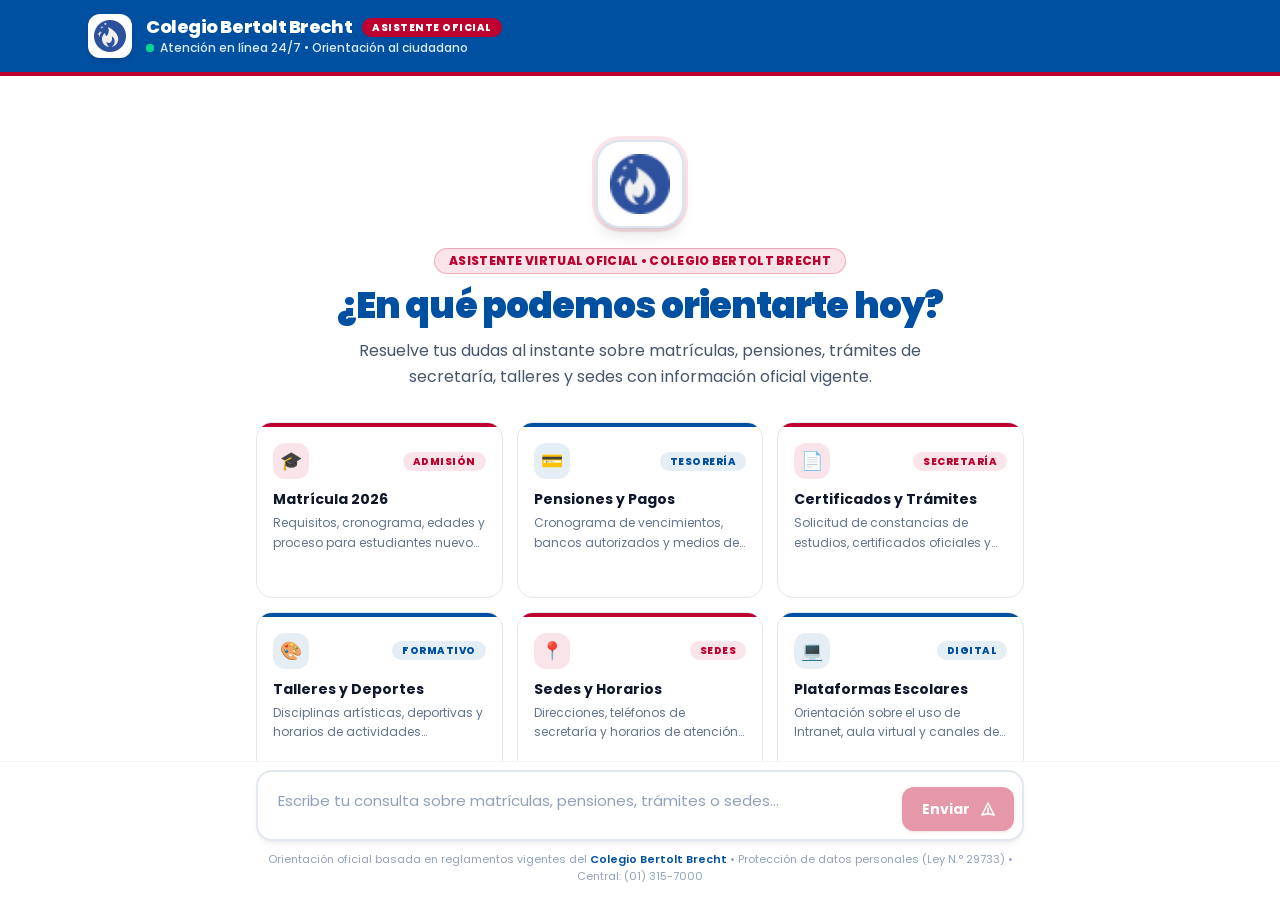
==== commit f3b92f0e: "deploy: jbardalesorosco/assistant-virtual-cbb-web@d72fab978a8efd756402bad153f81cb7dbe05178" ====
--- a/index.html
+++ b/index.html
@@ -2,16 +2,16 @@
 <html lang="es">
 <head>
   <meta charset="utf-8">
-  <title>Colegio Bertolt Brecht | Atención al Cliente y Servicios Escolares</title>
+  <title>Asistente Virtual Oficial | Colegio Bertolt Brecht</title>
   <base href="/">
   <meta name="viewport" content="width=device-width, initial-scale=1">
-  <meta name="description" content="Portal oficial de atención al cliente y servicios escolares del Colegio Bertolt Brecht. Resuelve dudas sobre trámites, pensiones, matrículas 2026 y más con nuestro Asistente Virtual 24/7.">
-  <link rel="icon" type="image/x-icon" href="favicon.ico">
+  <meta name="description" content="Asistente Virtual Oficial del Colegio Bertolt Brecht. Resuelve dudas sobre trámites, pensiones, matrículas 2026, talleres y sedes las 24 horas.">
+  <link rel="icon" type="image/png" href="cropped-Favicon-3-1-32x32.png">
   <link rel="preconnect" href="https://fonts.googleapis.com">
   <link rel="preconnect" href="https://fonts.gstatic.com" crossorigin="">
-  <link href="https://fonts.googleapis.com/css2?family=Source+Sans+3:ital,wght@0,300..900;1,300..900&amp;display=swap" rel="stylesheet">
+  <link href="https://fonts.googleapis.com/css2?family=Poppins:ital,wght@0,300;0,400;0,500;0,600;0,700;0,800;1,300;1,400;1,600&amp;display=swap" rel="stylesheet">
 <link rel="stylesheet" href="styles.css"></head>
-<body class="font-['Source_Sans_3',sans-serif] text-slate-800 antialiased selection:bg-red-100 selection:text-red-900">
+<body class="font-['Poppins',sans-serif] bg-white text-slate-800 antialiased selection:bg-[#0050A1]/15 selection:text-[#0050A1]">
   <app-root></app-root>
-<link rel="modulepreload" href="chunk-PX5ZQJ23.js"><link rel="modulepreload" href="chunk-E3LVDSZH.js"><script src="main.js" type="module"></script></body>
+<link rel="modulepreload" href="chunk-K2FKSCDE.js"><link rel="modulepreload" href="chunk-OMSE2WG5.js"><script src="main.js" type="module"></script></body>
 </html>
--- a/styles.css
+++ b/styles.css
@@ -39,12 +39,10 @@
     --color-emerald-50: oklch(97.9% 0.021 166.113);
     --color-emerald-100: oklch(95% 0.052 163.051);
     --color-emerald-200: oklch(90.5% 0.093 164.15);
+    --color-emerald-300: oklch(84.5% 0.143 164.978);
     --color-emerald-400: oklch(76.5% 0.177 163.223);
     --color-emerald-500: oklch(69.6% 0.17 162.48);
     --color-emerald-600: oklch(59.6% 0.145 163.225);
-    --color-sky-50: oklch(97.7% 0.013 236.62);
-    --color-sky-100: oklch(95.1% 0.026 236.824);
-    --color-sky-700: oklch(50% 0.134 242.749);
     --color-blue-50: oklch(97% 0.014 254.604);
     --color-blue-100: oklch(93.2% 0.032 255.585);
     --color-blue-200: oklch(88.2% 0.059 254.128);
@@ -65,8 +63,9 @@
     --container-sm: 24rem;
     --container-md: 28rem;
     --container-lg: 32rem;
-    --container-2xl: 42rem;
+    --container-xl: 36rem;
     --container-3xl: 48rem;
+    --container-6xl: 72rem;
     --container-7xl: 80rem;
     --text-xs: 0.75rem;
     --text-xs--line-height: calc(1 / 0.75);
@@ -84,11 +83,6 @@
     --text-3xl--line-height: calc(2.25 / 1.875);
     --text-4xl: 2.25rem;
     --text-4xl--line-height: calc(2.5 / 2.25);
-    --text-5xl: 3rem;
-    --text-5xl--line-height: 1;
-    --text-6xl: 3.75rem;
-    --text-6xl--line-height: 1;
-    --font-weight-normal: 400;
     --font-weight-medium: 500;
     --font-weight-semibold: 600;
     --font-weight-bold: 700;
@@ -110,7 +104,6 @@
     --animate-pulse: pulse 2s cubic-bezier(0.4, 0, 0.6, 1) infinite;
     --animate-bounce: bounce 1s infinite;
     --blur-xs: 4px;
-    --blur-md: 12px;
     --blur-3xl: 64px;
     --default-transition-duration: 150ms;
     --default-transition-timing-function: cubic-bezier(0.4, 0, 0.2, 1);
@@ -337,74 +330,47 @@
   .inset-y-0 {
     inset-block: 0px;
   }
-  .-top-1 {
-    top: calc(var(--spacing) * -1);
-  }
   .-top-24 {
     top: calc(var(--spacing) * -24);
   }
-  .-top-40 {
-    top: calc(var(--spacing) * -40);
-  }
   .top-0 {
     top: 0px;
   }
-  .-right-1 {
-    right: calc(var(--spacing) * -1);
-  }
   .-right-24 {
     right: calc(var(--spacing) * -24);
   }
-  .-right-40 {
-    right: calc(var(--spacing) * -40);
+  .right-0 {
+    right: 0px;
   }
   .right-2 {
     right: calc(var(--spacing) * 2);
   }
-  .right-4 {
-    right: calc(var(--spacing) * 4);
-  }
   .right-5 {
     right: calc(var(--spacing) * 5);
   }
-  .right-6 {
-    right: calc(var(--spacing) * 6);
-  }
   .-bottom-24 {
     bottom: calc(var(--spacing) * -24);
   }
-  .-bottom-40 {
-    bottom: calc(var(--spacing) * -40);
-  }
   .bottom-5 {
     bottom: calc(var(--spacing) * 5);
   }
-  .bottom-6 {
-    bottom: calc(var(--spacing) * 6);
-  }
-  .bottom-24 {
-    bottom: calc(var(--spacing) * 24);
-  }
   .-left-24 {
     left: calc(var(--spacing) * -24);
   }
-  .-left-40 {
-    left: calc(var(--spacing) * -40);
+  .left-0 {
+    left: 0px;
   }
   .left-3 {
     left: calc(var(--spacing) * 3);
   }
-  .-z-10 {
-    z-index: calc(10 * -1);
-  }
   .z-10 {
     z-index: 10;
   }
+  .z-20 {
+    z-index: 20;
+  }
   .z-30 {
     z-index: 30;
-  }
-  .z-40 {
-    z-index: 40;
   }
   .z-50 {
     z-index: 50;
@@ -440,6 +406,9 @@
   .mx-auto {
     margin-inline: auto;
   }
+  .my-auto {
+    margin-block: auto;
+  }
   .mt-0\.5 {
     margin-top: calc(var(--spacing) * 0.5);
   }
@@ -449,24 +418,18 @@
   .mt-1\.5 {
     margin-top: calc(var(--spacing) * 1.5);
   }
-  .mt-3 {
-    margin-top: calc(var(--spacing) * 3);
+  .mt-2\.5 {
+    margin-top: calc(var(--spacing) * 2.5);
   }
   .mt-4 {
     margin-top: calc(var(--spacing) * 4);
   }
-  .mt-5 {
-    margin-top: calc(var(--spacing) * 5);
-  }
   .mt-6 {
     margin-top: calc(var(--spacing) * 6);
   }
   .mb-1 {
     margin-bottom: var(--spacing);
   }
-  .mb-2 {
-    margin-bottom: calc(var(--spacing) * 2);
-  }
   .mb-2\.5 {
     margin-bottom: calc(var(--spacing) * 2.5);
   }
@@ -476,8 +439,20 @@
   .mb-4 {
     margin-bottom: calc(var(--spacing) * 4);
   }
-  .mb-14 {
-    margin-bottom: calc(var(--spacing) * 14);
+  .mb-5 {
+    margin-bottom: calc(var(--spacing) * 5);
+  }
+  .mb-6 {
+    margin-bottom: calc(var(--spacing) * 6);
+  }
+  .mb-8 {
+    margin-bottom: calc(var(--spacing) * 8);
+  }
+  .line-clamp-2 {
+    overflow: hidden;
+    display: -webkit-box;
+    -webkit-box-orient: vertical;
+    -webkit-line-clamp: 2;
   }
   .block {
     display: block;
@@ -497,45 +472,39 @@
   .inline {
     display: inline;
   }
-  .inline-block {
-    display: inline-block;
-  }
   .inline-flex {
     display: inline-flex;
   }
+  .h-1 {
+    height: var(--spacing);
+  }
   .h-1\.5 {
     height: calc(var(--spacing) * 1.5);
   }
   .h-2 {
     height: calc(var(--spacing) * 2);
   }
-  .h-2\.5 {
-    height: calc(var(--spacing) * 2.5);
-  }
-  .h-3 {
-    height: calc(var(--spacing) * 3);
-  }
   .h-3\.5 {
     height: calc(var(--spacing) * 3.5);
   }
   .h-4 {
     height: calc(var(--spacing) * 4);
   }
-  .h-5 {
-    height: calc(var(--spacing) * 5);
-  }
   .h-6 {
     height: calc(var(--spacing) * 6);
   }
-  .h-7 {
-    height: calc(var(--spacing) * 7);
-  }
   .h-8 {
     height: calc(var(--spacing) * 8);
   }
+  .h-9 {
+    height: calc(var(--spacing) * 9);
+  }
   .h-10 {
     height: calc(var(--spacing) * 10);
   }
+  .h-11 {
+    height: calc(var(--spacing) * 11);
+  }
   .h-12 {
     height: calc(var(--spacing) * 12);
   }
@@ -545,32 +514,26 @@
   .h-16 {
     height: calc(var(--spacing) * 16);
   }
-  .h-20 {
-    height: calc(var(--spacing) * 20);
+  .h-18 {
+    height: calc(var(--spacing) * 18);
   }
   .h-96 {
     height: calc(var(--spacing) * 96);
   }
-  .h-\[46px\] {
-    height: 46px;
-  }
-  .h-\[580px\] {
-    height: 580px;
+  .h-dvh {
+    height: 100dvh;
   }
   .h-full {
     height: 100%;
   }
-  .max-h-32 {
-    max-height: calc(var(--spacing) * 32);
-  }
-  .max-h-\[calc\(100vh-8rem\)\] {
-    max-height: calc(100vh - 8rem);
+  .max-h-36 {
+    max-height: calc(var(--spacing) * 36);
   }
   .min-h-0 {
     min-height: 0px;
   }
-  .min-h-\[46px\] {
-    min-height: 46px;
+  .min-h-\[44px\] {
+    min-height: 44px;
   }
   .min-h-screen {
     min-height: 100vh;
@@ -578,30 +541,21 @@
   .w-2 {
     width: calc(var(--spacing) * 2);
   }
-  .w-2\.5 {
-    width: calc(var(--spacing) * 2.5);
-  }
-  .w-3 {
-    width: calc(var(--spacing) * 3);
-  }
   .w-3\.5 {
     width: calc(var(--spacing) * 3.5);
   }
   .w-4 {
     width: calc(var(--spacing) * 4);
   }
-  .w-5 {
-    width: calc(var(--spacing) * 5);
-  }
   .w-6 {
     width: calc(var(--spacing) * 6);
   }
-  .w-7 {
-    width: calc(var(--spacing) * 7);
-  }
   .w-8 {
     width: calc(var(--spacing) * 8);
   }
+  .w-9 {
+    width: calc(var(--spacing) * 9);
+  }
   .w-10 {
     width: calc(var(--spacing) * 10);
   }
@@ -614,38 +568,32 @@
   .w-16 {
     width: calc(var(--spacing) * 16);
   }
+  .w-18 {
+    width: calc(var(--spacing) * 18);
+  }
   .w-96 {
     width: calc(var(--spacing) * 96);
   }
-  .w-\[46px\] {
-    width: 46px;
-  }
-  .w-\[calc\(100vw-2rem\)\] {
-    width: calc(100vw - 2rem);
-  }
   .w-full {
     width: 100%;
   }
   .w-px {
     width: 1px;
   }
-  .max-w-2xl {
-    max-width: var(--container-2xl);
-  }
   .max-w-3xl {
     max-width: var(--container-3xl);
   }
+  .max-w-6xl {
+    max-width: var(--container-6xl);
+  }
   .max-w-7xl {
     max-width: var(--container-7xl);
   }
-  .max-w-\[80\%\] {
-    max-width: 80%;
-  }
   .max-w-\[85\%\] {
     max-width: 85%;
   }
-  .max-w-\[90\%\] {
-    max-width: 90%;
+  .max-w-\[95\%\] {
+    max-width: 95%;
   }
   .max-w-lg {
     max-width: var(--container-lg);
@@ -655,6 +603,9 @@
   }
   .max-w-sm {
     max-width: var(--container-sm);
+  }
+  .max-w-xl {
+    max-width: var(--container-xl);
   }
   .min-w-0 {
     min-width: 0px;
@@ -746,18 +697,6 @@
   }
   .gap-4 {
     gap: calc(var(--spacing) * 4);
-  }
-  .gap-6 {
-    gap: calc(var(--spacing) * 6);
-  }
-  .gap-8 {
-    gap: calc(var(--spacing) * 8);
-  }
-  .gap-10 {
-    gap: calc(var(--spacing) * 10);
-  }
-  .gap-12 {
-    gap: calc(var(--spacing) * 12);
   }
   :where(.space-y-1 > :not(:last-child)) {
     --tw-space-y-reverse: 0;
@@ -774,20 +713,10 @@
     margin-block-start: calc(calc(var(--spacing) * 2) * var(--tw-space-y-reverse));
     margin-block-end: calc(calc(var(--spacing) * 2) * calc(1 - var(--tw-space-y-reverse)));
   }
-  :where(.space-y-2\.5 > :not(:last-child)) {
-    --tw-space-y-reverse: 0;
-    margin-block-start: calc(calc(var(--spacing) * 2.5) * var(--tw-space-y-reverse));
-    margin-block-end: calc(calc(var(--spacing) * 2.5) * calc(1 - var(--tw-space-y-reverse)));
-  }
   :where(.space-y-3 > :not(:last-child)) {
     --tw-space-y-reverse: 0;
     margin-block-start: calc(calc(var(--spacing) * 3) * var(--tw-space-y-reverse));
     margin-block-end: calc(calc(var(--spacing) * 3) * calc(1 - var(--tw-space-y-reverse)));
-  }
-  :where(.space-y-3\.5 > :not(:last-child)) {
-    --tw-space-y-reverse: 0;
-    margin-block-start: calc(calc(var(--spacing) * 3.5) * var(--tw-space-y-reverse));
-    margin-block-end: calc(calc(var(--spacing) * 3.5) * calc(1 - var(--tw-space-y-reverse)));
   }
   :where(.space-y-4 > :not(:last-child)) {
     --tw-space-y-reverse: 0;
@@ -825,6 +754,9 @@
   .overflow-x-auto {
     overflow-x: auto;
   }
+  .overflow-y-auto {
+    overflow-y: auto;
+  }
   .rounded-2xl {
     border-radius: var(--radius-2xl);
   }
@@ -873,10 +805,27 @@
     border-bottom-style: var(--tw-border-style);
     border-bottom-width: 1px;
   }
+  .border-b-4 {
+    border-bottom-style: var(--tw-border-style);
+    border-bottom-width: 4px;
+  }
+  .border-l-4 {
+    border-left-style: var(--tw-border-style);
+    border-left-width: 4px;
+  }
   .border-dashed {
     --tw-border-style: dashed;
     border-style: dashed;
   }
+  .border-\[\#0050A1\]\/15 {
+    border-color: color-mix(in oklab, #0050A1 15%, transparent);
+  }
+  .border-\[\#BE002E\] {
+    border-color: #BE002E;
+  }
+  .border-\[\#BE002E\]\/25 {
+    border-color: color-mix(in oklab, #BE002E 25%, transparent);
+  }
   .border-\[\#b00725\] {
     border-color: #b00725;
   }
@@ -931,41 +880,11 @@
   .border-red-400 {
     border-color: var(--color-red-400);
   }
-  .border-red-800 {
-    border-color: var(--color-red-800);
-  }
-  .border-sky-100 {
-    border-color: var(--color-sky-100);
-  }
   .border-slate-100 {
     border-color: var(--color-slate-100);
   }
   .border-slate-200 {
     border-color: var(--color-slate-200);
-  }
-  .border-slate-200\/60 {
-    border-color: color-mix(in srgb, oklch(92.9% 0.013 255.508) 60%, transparent);
-  }
-  @supports (color: color-mix(in lab, red, red)) {
-    .border-slate-200\/60 {
-      border-color: color-mix(in oklab, var(--color-slate-200) 60%, transparent);
-    }
-  }
-  .border-slate-200\/70 {
-    border-color: color-mix(in srgb, oklch(92.9% 0.013 255.508) 70%, transparent);
-  }
-  @supports (color: color-mix(in lab, red, red)) {
-    .border-slate-200\/70 {
-      border-color: color-mix(in oklab, var(--color-slate-200) 70%, transparent);
-    }
-  }
-  .border-slate-200\/80 {
-    border-color: color-mix(in srgb, oklch(92.9% 0.013 255.508) 80%, transparent);
-  }
-  @supports (color: color-mix(in lab, red, red)) {
-    .border-slate-200\/80 {
-      border-color: color-mix(in oklab, var(--color-slate-200) 80%, transparent);
-    }
   }
   .border-slate-200\/90 {
     border-color: color-mix(in srgb, oklch(92.9% 0.013 255.508) 90%, transparent);
@@ -978,31 +897,9 @@
   .border-slate-300 {
     border-color: var(--color-slate-300);
   }
-  .border-slate-700\/80 {
-    border-color: color-mix(in srgb, oklch(37.2% 0.044 257.287) 80%, transparent);
-  }
-  @supports (color: color-mix(in lab, red, red)) {
-    .border-slate-700\/80 {
-      border-color: color-mix(in oklab, var(--color-slate-700) 80%, transparent);
-    }
-  }
-  .border-slate-800 {
-    border-color: var(--color-slate-800);
-  }
-  .border-transparent {
-    border-color: transparent;
-  }
   .border-white {
     border-color: var(--color-white);
   }
-  .border-white\/20 {
-    border-color: color-mix(in srgb, #fff 20%, transparent);
-  }
-  @supports (color: color-mix(in lab, red, red)) {
-    .border-white\/20 {
-      border-color: color-mix(in oklab, var(--color-white) 20%, transparent);
-    }
-  }
   .border-t-\[\#b00725\] {
     border-top-color: #b00725;
   }
@@ -1012,6 +909,21 @@
   .border-t-white {
     border-top-color: var(--color-white);
   }
+  .border-l-\[\#BE002E\] {
+    border-left-color: #BE002E;
+  }
+  .bg-\[\#0050A1\] {
+    background-color: #0050A1;
+  }
+  .bg-\[\#0050A1\]\/10 {
+    background-color: color-mix(in oklab, #0050A1 10%, transparent);
+  }
+  .bg-\[\#BE002E\] {
+    background-color: #BE002E;
+  }
+  .bg-\[\#BE002E\]\/10 {
+    background-color: color-mix(in oklab, #BE002E 10%, transparent);
+  }
   .bg-\[\#b00725\] {
     background-color: #b00725;
   }
@@ -1023,6 +935,9 @@
   }
   .bg-emerald-50 {
     background-color: var(--color-emerald-50);
+  }
+  .bg-emerald-300 {
+    background-color: var(--color-emerald-300);
   }
   .bg-emerald-400 {
     background-color: var(--color-emerald-400);
@@ -1041,6 +956,14 @@
       background-color: color-mix(in oklab, var(--color-red-50) 50%, transparent);
     }
   }
+  .bg-red-50\/60 {
+    background-color: color-mix(in srgb, oklch(97.1% 0.013 17.38) 60%, transparent);
+  }
+  @supports (color: color-mix(in lab, red, red)) {
+    .bg-red-50\/60 {
+      background-color: color-mix(in oklab, var(--color-red-50) 60%, transparent);
+    }
+  }
   .bg-red-50\/70 {
     background-color: color-mix(in srgb, oklch(97.1% 0.013 17.38) 70%, transparent);
   }
@@ -1063,20 +986,6 @@
   .bg-red-600 {
     background-color: var(--color-red-600);
   }
-  .bg-red-900\/40 {
-    background-color: color-mix(in srgb, oklch(39.6% 0.141 25.723) 40%, transparent);
-  }
-  @supports (color: color-mix(in lab, red, red)) {
-    .bg-red-900\/40 {
-      background-color: color-mix(in oklab, var(--color-red-900) 40%, transparent);
-    }
-  }
-  .bg-sky-50 {
-    background-color: var(--color-sky-50);
-  }
-  .bg-sky-100 {
-    background-color: var(--color-sky-100);
-  }
   .bg-slate-50 {
     background-color: var(--color-slate-50);
   }
@@ -1088,14 +997,6 @@
       background-color: color-mix(in oklab, var(--color-slate-50) 50%, transparent);
     }
   }
-  .bg-slate-50\/70 {
-    background-color: color-mix(in srgb, oklch(98.4% 0.003 247.858) 70%, transparent);
-  }
-  @supports (color: color-mix(in lab, red, red)) {
-    .bg-slate-50\/70 {
-      background-color: color-mix(in oklab, var(--color-slate-50) 70%, transparent);
-    }
-  }
   .bg-slate-50\/80 {
     background-color: color-mix(in srgb, oklch(98.4% 0.003 247.858) 80%, transparent);
   }
@@ -1121,14 +1022,6 @@
   .bg-slate-700 {
     background-color: var(--color-slate-700);
   }
-  .bg-slate-800\/80 {
-    background-color: color-mix(in srgb, oklch(27.9% 0.041 260.031) 80%, transparent);
-  }
-  @supports (color: color-mix(in lab, red, red)) {
-    .bg-slate-800\/80 {
-      background-color: color-mix(in oklab, var(--color-slate-800) 80%, transparent);
-    }
-  }
   .bg-slate-900 {
     background-color: var(--color-slate-900);
   }
@@ -1140,6 +1033,9 @@
       background-color: color-mix(in oklab, var(--color-slate-900) 60%, transparent);
     }
   }
+  .bg-transparent {
+    background-color: transparent;
+  }
   .bg-white {
     background-color: var(--color-white);
   }
@@ -1151,66 +1047,11 @@
       background-color: color-mix(in oklab, var(--color-white) 15%, transparent);
     }
   }
-  .bg-white\/20 {
-    background-color: color-mix(in srgb, #fff 20%, transparent);
-  }
-  @supports (color: color-mix(in lab, red, red)) {
-    .bg-white\/20 {
-      background-color: color-mix(in oklab, var(--color-white) 20%, transparent);
-    }
-  }
-  .bg-white\/95 {
-    background-color: color-mix(in srgb, #fff 95%, transparent);
-  }
-  @supports (color: color-mix(in lab, red, red)) {
-    .bg-white\/95 {
-      background-color: color-mix(in oklab, var(--color-white) 95%, transparent);
-    }
-  }
-  .bg-gradient-to-b {
-    --tw-gradient-position: to bottom in oklab;
-    background-image: linear-gradient(var(--tw-gradient-stops));
-  }
-  .bg-gradient-to-r {
-    --tw-gradient-position: to right in oklab;
-    background-image: linear-gradient(var(--tw-gradient-stops));
-  }
-  .bg-gradient-to-tr {
-    --tw-gradient-position: to top right in oklab;
-    background-image: linear-gradient(var(--tw-gradient-stops));
-  }
-  .from-\[\#99001f\] {
-    --tw-gradient-from: #99001f;
-    --tw-gradient-stops: var(--tw-gradient-via-stops, var(--tw-gradient-position), var(--tw-gradient-from) var(--tw-gradient-from-position), var(--tw-gradient-to) var(--tw-gradient-to-position));
-  }
-  .from-\[\#b00725\] {
-    --tw-gradient-from: #b00725;
-    --tw-gradient-stops: var(--tw-gradient-via-stops, var(--tw-gradient-position), var(--tw-gradient-from) var(--tw-gradient-from-position), var(--tw-gradient-to) var(--tw-gradient-to-position));
-  }
-  .from-slate-50 {
-    --tw-gradient-from: var(--color-slate-50);
-    --tw-gradient-stops: var(--tw-gradient-via-stops, var(--tw-gradient-position), var(--tw-gradient-from) var(--tw-gradient-from-position), var(--tw-gradient-to) var(--tw-gradient-to-position));
-  }
-  .via-white {
-    --tw-gradient-via: var(--color-white);
-    --tw-gradient-via-stops:
-      var(--tw-gradient-position),
-      var(--tw-gradient-from) var(--tw-gradient-from-position),
-      var(--tw-gradient-via) var(--tw-gradient-via-position),
-      var(--tw-gradient-to) var(--tw-gradient-to-position);
-    --tw-gradient-stops: var(--tw-gradient-via-stops);
-  }
-  .to-\[\#b00725\] {
-    --tw-gradient-to: #b00725;
-    --tw-gradient-stops: var(--tw-gradient-via-stops, var(--tw-gradient-position), var(--tw-gradient-from) var(--tw-gradient-from-position), var(--tw-gradient-to) var(--tw-gradient-to-position));
-  }
-  .to-\[\#c8102e\] {
-    --tw-gradient-to: #c8102e;
-    --tw-gradient-stops: var(--tw-gradient-via-stops, var(--tw-gradient-position), var(--tw-gradient-from) var(--tw-gradient-from-position), var(--tw-gradient-to) var(--tw-gradient-to-position));
-  }
-  .to-slate-50 {
-    --tw-gradient-to: var(--color-slate-50);
-    --tw-gradient-stops: var(--tw-gradient-via-stops, var(--tw-gradient-position), var(--tw-gradient-from) var(--tw-gradient-from-position), var(--tw-gradient-to) var(--tw-gradient-to-position));
+  .object-contain {
+    object-fit: contain;
+  }
+  .p-1\.5 {
+    padding: calc(var(--spacing) * 1.5);
   }
   .p-2 {
     padding: calc(var(--spacing) * 2);
@@ -1230,15 +1071,15 @@
   .p-6 {
     padding: calc(var(--spacing) * 6);
   }
-  .p-7 {
-    padding: calc(var(--spacing) * 7);
-  }
   .p-12 {
     padding: calc(var(--spacing) * 12);
   }
   .px-1 {
     padding-inline: var(--spacing);
   }
+  .px-1\.5 {
+    padding-inline: calc(var(--spacing) * 1.5);
+  }
   .px-2 {
     padding-inline: calc(var(--spacing) * 2);
   }
@@ -1284,8 +1125,8 @@
   .py-4 {
     padding-block: calc(var(--spacing) * 4);
   }
-  .py-5 {
-    padding-block: calc(var(--spacing) * 5);
+  .py-6 {
+    padding-block: calc(var(--spacing) * 6);
   }
   .py-8 {
     padding-block: calc(var(--spacing) * 8);
@@ -1293,27 +1134,15 @@
   .py-12 {
     padding-block: calc(var(--spacing) * 12);
   }
-  .py-16 {
-    padding-block: calc(var(--spacing) * 16);
-  }
-  .py-20 {
-    padding-block: calc(var(--spacing) * 20);
+  .pt-1 {
+    padding-top: var(--spacing);
   }
   .pt-2 {
     padding-top: calc(var(--spacing) * 2);
   }
-  .pt-4 {
-    padding-top: calc(var(--spacing) * 4);
-  }
   .pt-5 {
     padding-top: calc(var(--spacing) * 5);
   }
-  .pt-8 {
-    padding-top: calc(var(--spacing) * 8);
-  }
-  .pt-16 {
-    padding-top: calc(var(--spacing) * 16);
-  }
   .pr-1 {
     padding-right: var(--spacing);
   }
@@ -1329,12 +1158,6 @@
   .pb-4 {
     padding-bottom: calc(var(--spacing) * 4);
   }
-  .pb-12 {
-    padding-bottom: calc(var(--spacing) * 12);
-  }
-  .pl-1 {
-    padding-left: var(--spacing);
-  }
   .pl-3\.5 {
     padding-left: calc(var(--spacing) * 3.5);
   }
@@ -1350,8 +1173,8 @@
   .text-right {
     text-align: right;
   }
-  .font-\[\'Source_Sans_3\'\,sans-serif\] {
-    font-family: "Source Sans 3", sans-serif;
+  .font-\[\'Poppins\'\,sans-serif\] {
+    font-family: "Poppins", sans-serif;
   }
   .font-mono {
     font-family: var(--font-mono);
@@ -1360,14 +1183,6 @@
     font-size: var(--text-2xl);
     line-height: var(--tw-leading, var(--text-2xl--line-height));
   }
-  .text-3xl {
-    font-size: var(--text-3xl);
-    line-height: var(--tw-leading, var(--text-3xl--line-height));
-  }
-  .text-4xl {
-    font-size: var(--text-4xl);
-    line-height: var(--tw-leading, var(--text-4xl--line-height));
-  }
   .text-base {
     font-size: var(--text-base);
     line-height: var(--tw-leading, var(--text-base--line-height));
@@ -1394,10 +1209,6 @@
   .text-\[11px\] {
     font-size: 11px;
   }
-  .leading-\[1\.15\] {
-    --tw-leading: 1.15;
-    line-height: 1.15;
-  }
   .leading-none {
     --tw-leading: 1;
     line-height: 1;
@@ -1426,10 +1237,6 @@
     --tw-font-weight: var(--font-weight-medium);
     font-weight: var(--font-weight-medium);
   }
-  .font-normal {
-    --tw-font-weight: var(--font-weight-normal);
-    font-weight: var(--font-weight-normal);
-  }
   .font-semibold {
     --tw-font-weight: var(--font-weight-semibold);
     font-weight: var(--font-weight-semibold);
@@ -1452,9 +1259,18 @@
   .whitespace-pre-wrap {
     white-space: pre-wrap;
   }
+  .text-\[\#0050A1\] {
+    color: #0050A1;
+  }
+  .text-\[\#BE002E\] {
+    color: #BE002E;
+  }
   .text-\[\#b00725\] {
     color: #b00725;
   }
+  .text-blue-100 {
+    color: var(--color-blue-100);
+  }
   .text-blue-600 {
     color: var(--color-blue-600);
   }
@@ -1467,9 +1283,6 @@
   .text-red-100 {
     color: var(--color-red-100);
   }
-  .text-red-200 {
-    color: var(--color-red-200);
-  }
   .text-red-600 {
     color: var(--color-red-600);
   }
@@ -1479,15 +1292,6 @@
   .text-red-800 {
     color: var(--color-red-800);
   }
-  .text-red-900 {
-    color: var(--color-red-900);
-  }
-  .text-sky-700 {
-    color: var(--color-sky-700);
-  }
-  .text-slate-200 {
-    color: var(--color-slate-200);
-  }
   .text-slate-300 {
     color: var(--color-slate-300);
   }
@@ -1511,14 +1315,6 @@
   }
   .text-white {
     color: var(--color-white);
-  }
-  .text-white\/80 {
-    color: color-mix(in srgb, #fff 80%, transparent);
-  }
-  @supports (color: color-mix(in lab, red, red)) {
-    .text-white\/80 {
-      color: color-mix(in oklab, var(--color-white) 80%, transparent);
-    }
   }
   .uppercase {
     text-transform: uppercase;
@@ -1538,9 +1334,6 @@
   }
   .opacity-25 {
     opacity: 25%;
-  }
-  .opacity-30 {
-    opacity: 30%;
   }
   .opacity-75 {
     opacity: 75%;
@@ -1563,15 +1356,6 @@
       var(--tw-ring-shadow),
       var(--tw-shadow);
   }
-  .shadow-inner {
-    --tw-shadow: inset 0 2px 4px 0 var(--tw-shadow-color, rgb(0 0 0 / 0.05));
-    box-shadow:
-      var(--tw-inset-shadow),
-      var(--tw-inset-ring-shadow),
-      var(--tw-ring-offset-shadow),
-      var(--tw-ring-shadow),
-      var(--tw-shadow);
-  }
   .shadow-lg {
     --tw-shadow: 0 10px 15px -3px var(--tw-shadow-color, rgb(0 0 0 / 0.1)), 0 4px 6px -4px var(--tw-shadow-color, rgb(0 0 0 / 0.1));
     box-shadow:
@@ -1617,12 +1401,21 @@
       var(--tw-ring-shadow),
       var(--tw-shadow);
   }
-  .shadow-red-900\/10 {
-    --tw-shadow-color: color-mix(in srgb, oklch(39.6% 0.141 25.723) 10%, transparent);
+  .ring-4 {
+    --tw-ring-shadow: var(--tw-ring-inset,) 0 0 0 calc(4px + var(--tw-ring-offset-width)) var(--tw-ring-color, currentcolor);
+    box-shadow:
+      var(--tw-inset-shadow),
+      var(--tw-inset-ring-shadow),
+      var(--tw-ring-offset-shadow),
+      var(--tw-ring-shadow),
+      var(--tw-shadow);
+  }
+  .shadow-\[\#BE002E\]\/25 {
+    --tw-shadow-color: color-mix(in srgb, #BE002E 25%, transparent);
   }
   @supports (color: color-mix(in lab, red, red)) {
-    .shadow-red-900\/10 {
-      --tw-shadow-color: color-mix(in oklab, color-mix(in oklab, var(--color-red-900) 10%, transparent) var(--tw-shadow-alpha), transparent);
+    .shadow-\[\#BE002E\]\/25 {
+      --tw-shadow-color: color-mix(in oklab, color-mix(in oklab, #BE002E 25%, transparent) var(--tw-shadow-alpha), transparent);
     }
   }
   .shadow-red-900\/15 {
@@ -1641,30 +1434,20 @@
       --tw-shadow-color: color-mix(in oklab, color-mix(in oklab, var(--color-red-900) 20%, transparent) var(--tw-shadow-alpha), transparent);
     }
   }
-  .shadow-red-900\/25 {
-    --tw-shadow-color: color-mix(in srgb, oklch(39.6% 0.141 25.723) 25%, transparent);
+  .shadow-slate-900\/5 {
+    --tw-shadow-color: color-mix(in srgb, oklch(20.8% 0.042 265.755) 5%, transparent);
   }
   @supports (color: color-mix(in lab, red, red)) {
-    .shadow-red-900\/25 {
-      --tw-shadow-color: color-mix(in oklab, color-mix(in oklab, var(--color-red-900) 25%, transparent) var(--tw-shadow-alpha), transparent);
-    }
-  }
-  .shadow-red-900\/40 {
-    --tw-shadow-color: color-mix(in srgb, oklch(39.6% 0.141 25.723) 40%, transparent);
-  }
-  @supports (color: color-mix(in lab, red, red)) {
-    .shadow-red-900\/40 {
-      --tw-shadow-color: color-mix(in oklab, color-mix(in oklab, var(--color-red-900) 40%, transparent) var(--tw-shadow-alpha), transparent);
-    }
+    .shadow-slate-900\/5 {
+      --tw-shadow-color: color-mix(in oklab, color-mix(in oklab, var(--color-slate-900) 5%, transparent) var(--tw-shadow-alpha), transparent);
+    }
+  }
+  .ring-\[\#BE002E\]\/10 {
+    --tw-ring-color: color-mix(in oklab, #BE002E 10%, transparent);
   }
   .blur-3xl {
     --tw-blur: blur(var(--blur-3xl));
     filter: var(--tw-blur,) var(--tw-brightness,) var(--tw-contrast,) var(--tw-grayscale,) var(--tw-hue-rotate,) var(--tw-invert,) var(--tw-saturate,) var(--tw-sepia,) var(--tw-drop-shadow,);
-  }
-  .backdrop-blur-md {
-    --tw-backdrop-blur: blur(var(--blur-md));
-    -webkit-backdrop-filter: var(--tw-backdrop-blur,) var(--tw-backdrop-brightness,) var(--tw-backdrop-contrast,) var(--tw-backdrop-grayscale,) var(--tw-backdrop-hue-rotate,) var(--tw-backdrop-invert,) var(--tw-backdrop-opacity,) var(--tw-backdrop-saturate,) var(--tw-backdrop-sepia,);
-    backdrop-filter: var(--tw-backdrop-blur,) var(--tw-backdrop-brightness,) var(--tw-backdrop-contrast,) var(--tw-backdrop-grayscale,) var(--tw-backdrop-hue-rotate,) var(--tw-backdrop-invert,) var(--tw-backdrop-opacity,) var(--tw-backdrop-saturate,) var(--tw-backdrop-sepia,);
   }
   .backdrop-blur-xs {
     --tw-backdrop-blur: blur(var(--blur-xs));
@@ -1691,12 +1474,8 @@
     transition-timing-function: var(--tw-ease, var(--default-transition-timing-function));
     transition-duration: var(--tw-duration, var(--default-transition-duration));
   }
-  .transition-transform {
-    transition-property:
-      transform,
-      translate,
-      scale,
-      rotate;
+  .transition-opacity {
+    transition-property: opacity;
     transition-timing-function: var(--tw-ease, var(--default-transition-timing-function));
     transition-duration: var(--tw-duration, var(--default-transition-duration));
   }
@@ -1708,6 +1487,10 @@
     --tw-duration: 200ms;
     transition-duration: 200ms;
   }
+  .duration-300 {
+    --tw-duration: 300ms;
+    transition-duration: 300ms;
+  }
   .duration-500 {
     --tw-duration: 500ms;
     transition-duration: 500ms;
@@ -1719,65 +1502,68 @@
     animation-delay: -0.15s;
   }
   @media (hover: hover) {
-    .group-hover\:translate-x-1:is(:where(.group):hover *) {
-      --tw-translate-x: var(--spacing);
-      translate: var(--tw-translate-x) var(--tw-translate-y);
-    }
-    .group-hover\:scale-105:is(:where(.group):hover *) {
-      --tw-scale-x: 105%;
-      --tw-scale-y: 105%;
-      --tw-scale-z: 105%;
-      scale: var(--tw-scale-x) var(--tw-scale-y);
-    }
-    .group-hover\:border-\[\#b00725\]\/30:is(:where(.group):hover *) {
-      border-color: color-mix(in oklab, #b00725 30%, transparent);
-    }
-    .group-hover\:text-\[\#b00725\]:is(:where(.group):hover *) {
-      color: #b00725;
-    }
-  }
-  .selection\:bg-red-100 ::selection {
-    background-color: var(--color-red-100);
-  }
-  .selection\:bg-red-100::selection {
-    background-color: var(--color-red-100);
-  }
-  .selection\:text-red-900 ::selection {
-    color: var(--color-red-900);
-  }
-  .selection\:text-red-900::selection {
-    color: var(--color-red-900);
+    .group-hover\:text-\[\#0050A1\]:is(:where(.group):hover *) {
+      color: #0050A1;
+    }
+    .group-hover\:text-\[\#BE002E\]:is(:where(.group):hover *) {
+      color: #BE002E;
+    }
+    .group-hover\:opacity-100:is(:where(.group):hover *) {
+      opacity: 100%;
+    }
+  }
+  .selection\:bg-\[\#0050A1\]\/15 ::selection {
+    background-color: color-mix(in oklab, #0050A1 15%, transparent);
+  }
+  .selection\:bg-\[\#0050A1\]\/15::selection {
+    background-color: color-mix(in oklab, #0050A1 15%, transparent);
+  }
+  .selection\:text-\[\#0050A1\] ::selection {
+    color: #0050A1;
+  }
+  .selection\:text-\[\#0050A1\]::selection {
+    color: #0050A1;
+  }
+  .focus-within\:border-\[\#0050A1\]:focus-within {
+    border-color: #0050A1;
+  }
+  .focus-within\:ring-3:focus-within {
+    --tw-ring-shadow: var(--tw-ring-inset,) 0 0 0 calc(3px + var(--tw-ring-offset-width)) var(--tw-ring-color, currentcolor);
+    box-shadow:
+      var(--tw-inset-shadow),
+      var(--tw-inset-ring-shadow),
+      var(--tw-ring-offset-shadow),
+      var(--tw-ring-shadow),
+      var(--tw-shadow);
+  }
+  .focus-within\:ring-\[\#0050A1\]\/15:focus-within {
+    --tw-ring-color: color-mix(in oklab, #0050A1 15%, transparent);
   }
   @media (hover: hover) {
-    .hover\:-translate-x-1:hover {
-      --tw-translate-x: calc(var(--spacing) * -1);
-      translate: var(--tw-translate-x) var(--tw-translate-y);
-    }
-    .hover\:-translate-y-0\.5:hover {
-      --tw-translate-y: calc(var(--spacing) * -0.5);
-      translate: var(--tw-translate-x) var(--tw-translate-y);
-    }
-    .hover\:scale-105:hover {
-      --tw-scale-x: 105%;
-      --tw-scale-y: 105%;
-      --tw-scale-z: 105%;
-      scale: var(--tw-scale-x) var(--tw-scale-y);
+    .hover\:border-\[\#0050A1\]:hover {
+      border-color: #0050A1;
+    }
+    .hover\:border-\[\#BE002E\]:hover {
+      border-color: #BE002E;
+    }
+    .hover\:border-\[\#BE002E\]\/40:hover {
+      border-color: color-mix(in oklab, #BE002E 40%, transparent);
     }
     .hover\:border-\[\#b00725\]:hover {
       border-color: #b00725;
     }
-    .hover\:border-red-200:hover {
-      border-color: var(--color-red-200);
-    }
-    .hover\:border-red-300:hover {
-      border-color: var(--color-red-300);
-    }
     .hover\:border-red-600:hover {
       border-color: var(--color-red-600);
     }
+    .hover\:bg-\[\#9e0026\]:hover {
+      background-color: #9e0026;
+    }
     .hover\:bg-\[\#92061e\]:hover {
       background-color: #92061e;
     }
+    .hover\:bg-\[\#BE002E\]\/10:hover {
+      background-color: color-mix(in oklab, #BE002E 10%, transparent);
+    }
     .hover\:bg-red-50:hover {
       background-color: var(--color-red-50);
     }
@@ -1789,14 +1575,6 @@
     }
     .hover\:bg-red-700:hover {
       background-color: var(--color-red-700);
-    }
-    .hover\:bg-red-900\/70:hover {
-      background-color: color-mix(in srgb, oklch(39.6% 0.141 25.723) 70%, transparent);
-    }
-    @supports (color: color-mix(in lab, red, red)) {
-      .hover\:bg-red-900\/70:hover {
-        background-color: color-mix(in oklab, var(--color-red-900) 70%, transparent);
-      }
     }
     .hover\:bg-slate-50:hover {
       background-color: var(--color-slate-50);
@@ -1812,25 +1590,6 @@
     .hover\:bg-slate-100:hover {
       background-color: var(--color-slate-100);
     }
-    .hover\:bg-slate-100\/80:hover {
-      background-color: color-mix(in srgb, oklch(96.8% 0.007 247.896) 80%, transparent);
-    }
-    @supports (color: color-mix(in lab, red, red)) {
-      .hover\:bg-slate-100\/80:hover {
-        background-color: color-mix(in oklab, var(--color-slate-100) 80%, transparent);
-      }
-    }
-    .hover\:bg-white:hover {
-      background-color: var(--color-white);
-    }
-    .hover\:bg-white\/10:hover {
-      background-color: color-mix(in srgb, #fff 10%, transparent);
-    }
-    @supports (color: color-mix(in lab, red, red)) {
-      .hover\:bg-white\/10:hover {
-        background-color: color-mix(in oklab, var(--color-white) 10%, transparent);
-      }
-    }
     .hover\:bg-white\/25:hover {
       background-color: color-mix(in srgb, #fff 25%, transparent);
     }
@@ -1839,8 +1598,11 @@
         background-color: color-mix(in oklab, var(--color-white) 25%, transparent);
       }
     }
-    .hover\:text-\[\#92061e\]:hover {
-      color: #92061e;
+    .hover\:text-\[\#0050A1\]:hover {
+      color: #0050A1;
+    }
+    .hover\:text-\[\#BE002E\]:hover {
+      color: #BE002E;
     }
     .hover\:text-\[\#b00725\]:hover {
       color: #b00725;
@@ -1850,15 +1612,6 @@
     }
     .hover\:text-white:hover {
       color: var(--color-white);
-    }
-    .hover\:shadow-lg:hover {
-      --tw-shadow: 0 10px 15px -3px var(--tw-shadow-color, rgb(0 0 0 / 0.1)), 0 4px 6px -4px var(--tw-shadow-color, rgb(0 0 0 / 0.1));
-      box-shadow:
-        var(--tw-inset-shadow),
-        var(--tw-inset-ring-shadow),
-        var(--tw-ring-offset-shadow),
-        var(--tw-ring-shadow),
-        var(--tw-shadow);
     }
     .hover\:shadow-md:hover {
       --tw-shadow: 0 4px 6px -1px var(--tw-shadow-color, rgb(0 0 0 / 0.1)), 0 2px 4px -2px var(--tw-shadow-color, rgb(0 0 0 / 0.1));
@@ -1869,24 +1622,9 @@
         var(--tw-ring-shadow),
         var(--tw-shadow);
     }
-    .hover\:shadow-xl:hover {
-      --tw-shadow: 0 20px 25px -5px var(--tw-shadow-color, rgb(0 0 0 / 0.1)), 0 8px 10px -6px var(--tw-shadow-color, rgb(0 0 0 / 0.1));
-      box-shadow:
-        var(--tw-inset-shadow),
-        var(--tw-inset-ring-shadow),
-        var(--tw-ring-offset-shadow),
-        var(--tw-ring-shadow),
-        var(--tw-shadow);
-    }
   }
   .focus\:border-\[\#b00725\]:focus {
     border-color: #b00725;
-  }
-  .focus\:border-red-300:focus {
-    border-color: var(--color-red-300);
-  }
-  .focus\:bg-white:focus {
-    background-color: var(--color-white);
   }
   .focus\:ring-2:focus {
     --tw-ring-shadow: var(--tw-ring-inset,) 0 0 0 calc(2px + var(--tw-ring-offset-width)) var(--tw-ring-color, currentcolor);
@@ -1897,25 +1635,8 @@
       var(--tw-ring-shadow),
       var(--tw-shadow);
   }
-  .focus\:ring-4:focus {
-    --tw-ring-shadow: var(--tw-ring-inset,) 0 0 0 calc(4px + var(--tw-ring-offset-width)) var(--tw-ring-color, currentcolor);
-    box-shadow:
-      var(--tw-inset-shadow),
-      var(--tw-inset-ring-shadow),
-      var(--tw-ring-offset-shadow),
-      var(--tw-ring-shadow),
-      var(--tw-shadow);
-  }
   .focus\:ring-red-100:focus {
     --tw-ring-color: var(--color-red-100);
-  }
-  .focus\:ring-red-400\/30:focus {
-    --tw-ring-color: color-mix(in srgb, oklch(70.4% 0.191 22.216) 30%, transparent);
-  }
-  @supports (color: color-mix(in lab, red, red)) {
-    .focus\:ring-red-400\/30:focus {
-      --tw-ring-color: color-mix(in oklab, var(--color-red-400) 30%, transparent);
-    }
   }
   .focus\:outline-hidden:focus {
     --tw-outline-style: none;
@@ -1926,10 +1647,6 @@
       outline: 2px solid transparent;
       outline-offset: 2px;
     }
-  }
-  .active\:translate-y-0:active {
-    --tw-translate-y: 0px;
-    translate: var(--tw-translate-x) var(--tw-translate-y);
   }
   .active\:scale-95:active {
     --tw-scale-x: 95%;
@@ -1953,23 +1670,29 @@
     opacity: 60%;
   }
   @media (width >= 40rem) {
-    .sm\:right-6 {
-      right: calc(var(--spacing) * 6);
-    }
     .sm\:mx-auto {
       margin-inline: auto;
     }
     .sm\:block {
       display: block;
     }
-    .sm\:flex {
-      display: flex;
-    }
     .sm\:inline {
       display: inline;
     }
-    .sm\:w-\[420px\] {
-      width: 420px;
+    .sm\:h-11 {
+      height: calc(var(--spacing) * 11);
+    }
+    .sm\:h-18 {
+      height: calc(var(--spacing) * 18);
+    }
+    .sm\:h-22 {
+      height: calc(var(--spacing) * 22);
+    }
+    .sm\:w-11 {
+      width: calc(var(--spacing) * 11);
+    }
+    .sm\:w-22 {
+      width: calc(var(--spacing) * 22);
     }
     .sm\:w-full {
       width: 100%;
@@ -1977,8 +1700,8 @@
     .sm\:max-w-\[75\%\] {
       max-width: 75%;
     }
-    .sm\:max-w-\[85\%\] {
-      max-width: 85%;
+    .sm\:max-w-\[90\%\] {
+      max-width: 90%;
     }
     .sm\:max-w-md {
       max-width: var(--container-md);
@@ -2004,77 +1727,66 @@
     .sm\:p-5 {
       padding: calc(var(--spacing) * 5);
     }
+    .sm\:px-4 {
+      padding-inline: calc(var(--spacing) * 4);
+    }
+    .sm\:px-5 {
+      padding-inline: calc(var(--spacing) * 5);
+    }
     .sm\:px-6 {
       padding-inline: calc(var(--spacing) * 6);
     }
     .sm\:px-8 {
       padding-inline: calc(var(--spacing) * 8);
     }
-    .sm\:text-4xl {
+    .sm\:py-8 {
+      padding-block: calc(var(--spacing) * 8);
+    }
+    .sm\:text-3xl {
+      font-size: var(--text-3xl);
+      line-height: var(--tw-leading, var(--text-3xl--line-height));
+    }
+    .sm\:text-base {
+      font-size: var(--text-base);
+      line-height: var(--tw-leading, var(--text-base--line-height));
+    }
+    .sm\:text-lg {
+      font-size: var(--text-lg);
+      line-height: var(--tw-leading, var(--text-lg--line-height));
+    }
+    .sm\:text-\[15px\] {
+      font-size: 15px;
+    }
+  }
+  @media (width >= 48rem) {
+    .md\:inline {
+      display: inline;
+    }
+    .md\:inline-flex {
+      display: inline-flex;
+    }
+    .md\:flex-row {
+      flex-direction: row;
+    }
+    .md\:items-center {
+      align-items: center;
+    }
+    .md\:text-4xl {
       font-size: var(--text-4xl);
       line-height: var(--tw-leading, var(--text-4xl--line-height));
     }
-    .sm\:text-5xl {
-      font-size: var(--text-5xl);
-      line-height: var(--tw-leading, var(--text-5xl--line-height));
-    }
-  }
-  @media (width >= 48rem) {
-    .md\:flex {
-      display: flex;
-    }
-    .md\:inline {
-      display: inline;
-    }
-    .md\:grid-cols-2 {
-      grid-template-columns: repeat(2, minmax(0, 1fr));
-    }
-    .md\:grid-cols-3 {
-      grid-template-columns: repeat(3, minmax(0, 1fr));
-    }
-    .md\:flex-row {
-      flex-direction: row;
-    }
-    .md\:items-center {
-      align-items: center;
-    }
   }
   @media (width >= 64rem) {
-    .lg\:col-span-5 {
-      grid-column: span 5 / span 5;
-    }
-    .lg\:col-span-7 {
-      grid-column: span 7 / span 7;
-    }
-    .lg\:mx-0 {
-      margin-inline: 0px;
-    }
     .lg\:grid-cols-3 {
       grid-template-columns: repeat(3, minmax(0, 1fr));
     }
-    .lg\:grid-cols-4 {
-      grid-template-columns: repeat(4, minmax(0, 1fr));
-    }
-    .lg\:grid-cols-12 {
-      grid-template-columns: repeat(12, minmax(0, 1fr));
-    }
-    .lg\:justify-start {
-      justify-content: flex-start;
-    }
     .lg\:px-8 {
       padding-inline: calc(var(--spacing) * 8);
     }
-    .lg\:py-24 {
-      padding-block: calc(var(--spacing) * 24);
-    }
-    .lg\:text-left {
-      text-align: left;
-    }
-    .lg\:text-6xl {
-      font-size: var(--text-6xl);
-      line-height: var(--tw-leading, var(--text-6xl--line-height));
-    }
-  }
+  }
+}
+body {
+  font-family: "Poppins", sans-serif;
 }
 .chat-scroll {
   overflow-y: auto;
@@ -2096,8 +1808,9 @@
 }
 .chat-markdown {
   color: #1e293b;
-  font-size: 0.875rem;
-  line-height: 1.625;
+  font-family: "Poppins", sans-serif;
+  font-size: 0.9375rem;
+  line-height: 1.65;
 }
 .chat-markdown p {
   margin-bottom: 0.75rem;
@@ -2106,8 +1819,8 @@
   margin-bottom: 0;
 }
 .chat-markdown strong {
-  font-weight: 600;
-  color: #0f172a;
+  font-weight: 700;
+  color: #0050A1;
 }
 .chat-markdown ol {
   list-style-type: decimal;
@@ -2132,10 +1845,10 @@
 }
 .chat-markdown ol > li::marker {
   font-weight: 700;
-  color: #b00725;
+  color: #BE002E;
 }
 .chat-markdown ul > li::marker {
-  color: #b00725;
+  color: #BE002E;
 }
 .chat-markdown hr {
   border-color: #e2e8f0;
@@ -2152,15 +1865,6 @@
 @property --tw-space-y-reverse { syntax: "*"; inherits: false; initial-value: 0; }
 @property --tw-divide-y-reverse { syntax: "*"; inherits: false; initial-value: 0; }
 @property --tw-border-style { syntax: "*"; inherits: false; initial-value: solid; }
-@property --tw-gradient-position { syntax: "*"; inherits: false; }
-@property --tw-gradient-from { syntax: "<color>"; inherits: false; initial-value: #0000; }
-@property --tw-gradient-via { syntax: "<color>"; inherits: false; initial-value: #0000; }
-@property --tw-gradient-to { syntax: "<color>"; inherits: false; initial-value: #0000; }
-@property --tw-gradient-stops { syntax: "*"; inherits: false; }
-@property --tw-gradient-via-stops { syntax: "*"; inherits: false; }
-@property --tw-gradient-from-position { syntax: "<length-percentage>"; inherits: false; initial-value: 0%; }
-@property --tw-gradient-via-position { syntax: "<length-percentage>"; inherits: false; initial-value: 50%; }
-@property --tw-gradient-to-position { syntax: "<length-percentage>"; inherits: false; initial-value: 100%; }
 @property --tw-leading { syntax: "*"; inherits: false; }
 @property --tw-font-weight { syntax: "*"; inherits: false; }
 @property --tw-tracking { syntax: "*"; inherits: false; }
@@ -2247,15 +1951,6 @@
       --tw-space-y-reverse: 0;
       --tw-divide-y-reverse: 0;
       --tw-border-style: solid;
-      --tw-gradient-position: initial;
-      --tw-gradient-from: #0000;
-      --tw-gradient-via: #0000;
-      --tw-gradient-to: #0000;
-      --tw-gradient-stops: initial;
-      --tw-gradient-via-stops: initial;
-      --tw-gradient-from-position: 0%;
-      --tw-gradient-via-position: 50%;
-      --tw-gradient-to-position: 100%;
       --tw-leading: initial;
       --tw-font-weight: initial;
       --tw-tracking: initial;
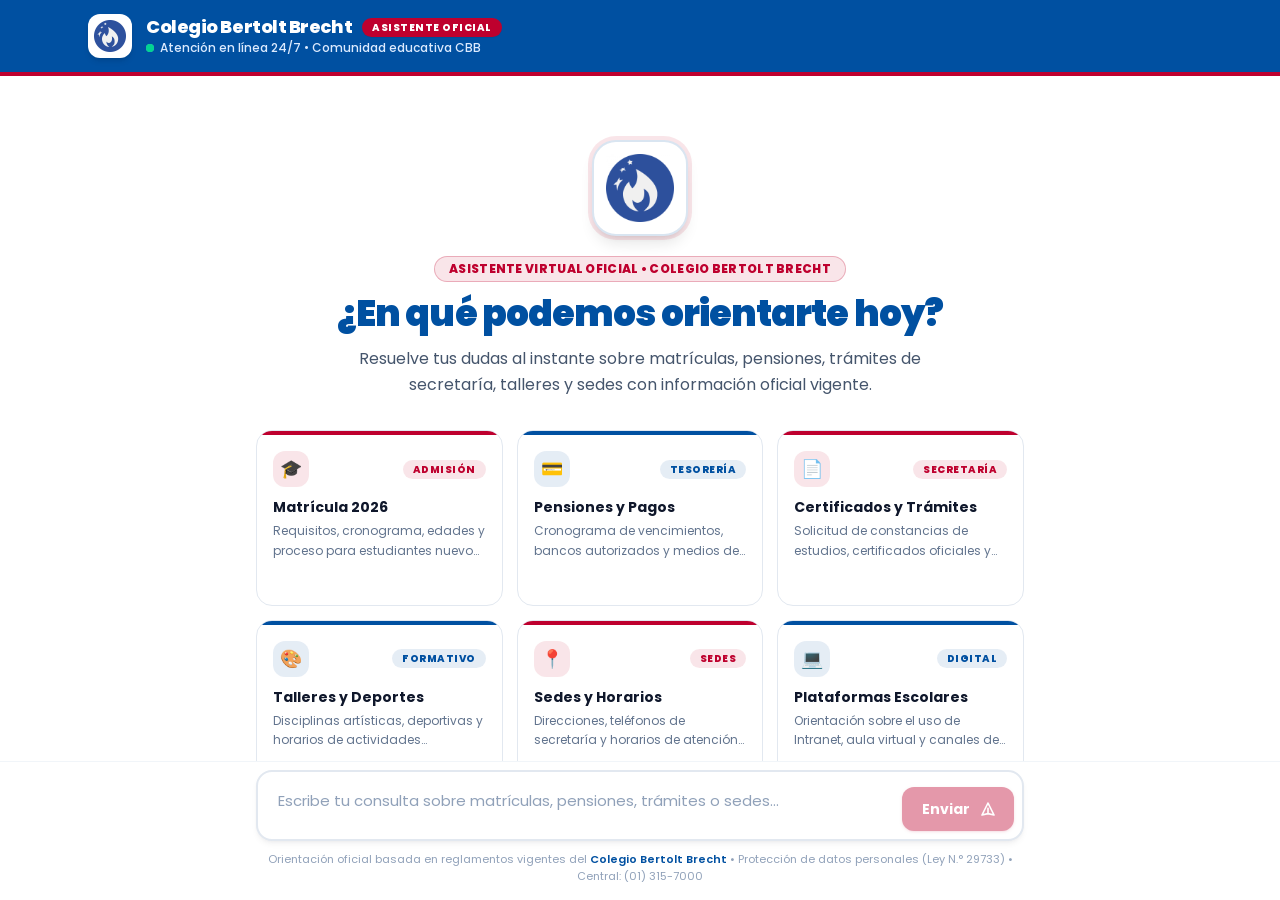
==== commit 38fdc73a: "deploy: jbardalesorosco/assistant-virtual-cbb-web@546b1f14a12b281c2831e6190c7f02a426163bc1" ====
--- a/index.html
+++ b/index.html
@@ -13,5 +13,5 @@
 <link rel="stylesheet" href="styles.css"></head>
 <body class="font-['Poppins',sans-serif] bg-white text-slate-800 antialiased selection:bg-[#0050A1]/15 selection:text-[#0050A1]">
   <app-root></app-root>
-<link rel="modulepreload" href="chunk-K2FKSCDE.js"><link rel="modulepreload" href="chunk-OMSE2WG5.js"><script src="main.js" type="module"></script></body>
+<link rel="modulepreload" href="chunk-KV3RYXL3.js"><link rel="modulepreload" href="chunk-JIODWWMR.js"><script src="main.js" type="module"></script></body>
 </html>
--- a/styles.css
+++ b/styles.css
@@ -36,6 +36,12 @@
     --color-red-700: oklch(50.5% 0.213 27.518);
     --color-red-800: oklch(44.4% 0.177 26.899);
     --color-red-900: oklch(39.6% 0.141 25.723);
+    --color-amber-50: oklch(98.7% 0.022 95.277);
+    --color-amber-200: oklch(92.4% 0.12 95.746);
+    --color-amber-300: oklch(87.9% 0.169 91.605);
+    --color-amber-500: oklch(76.9% 0.188 70.08);
+    --color-amber-600: oklch(66.6% 0.179 58.318);
+    --color-amber-700: oklch(55.5% 0.163 48.998);
     --color-emerald-50: oklch(97.9% 0.021 166.113);
     --color-emerald-100: oklch(95% 0.052 163.051);
     --color-emerald-200: oklch(90.5% 0.093 164.15);
@@ -43,6 +49,7 @@
     --color-emerald-400: oklch(76.5% 0.177 163.223);
     --color-emerald-500: oklch(69.6% 0.17 162.48);
     --color-emerald-600: oklch(59.6% 0.145 163.225);
+    --color-emerald-700: oklch(50.8% 0.118 165.612);
     --color-blue-50: oklch(97% 0.014 254.604);
     --color-blue-100: oklch(93.2% 0.032 255.585);
     --color-blue-200: oklch(88.2% 0.059 254.128);
@@ -60,6 +67,7 @@
     --color-slate-900: oklch(20.8% 0.042 265.755);
     --color-white: #fff;
     --spacing: 0.25rem;
+    --container-xs: 20rem;
     --container-sm: 24rem;
     --container-md: 28rem;
     --container-lg: 32rem;
@@ -83,6 +91,7 @@
     --text-3xl--line-height: calc(2.25 / 1.875);
     --text-4xl: 2.25rem;
     --text-4xl--line-height: calc(2.5 / 2.25);
+    --font-weight-normal: 400;
     --font-weight-medium: 500;
     --font-weight-semibold: 600;
     --font-weight-bold: 700;
@@ -92,6 +101,7 @@
     --tracking-wide: 0.025em;
     --tracking-wider: 0.05em;
     --leading-tight: 1.25;
+    --leading-snug: 1.375;
     --leading-relaxed: 1.625;
     --radius-xs: 0.125rem;
     --radius-md: 0.375rem;
@@ -336,6 +346,9 @@
   .top-0 {
     top: 0px;
   }
+  .top-4 {
+    top: calc(var(--spacing) * 4);
+  }
   .-right-24 {
     right: calc(var(--spacing) * -24);
   }
@@ -344,6 +357,9 @@
   }
   .right-2 {
     right: calc(var(--spacing) * 2);
+  }
+  .right-4 {
+    right: calc(var(--spacing) * 4);
   }
   .right-5 {
     right: calc(var(--spacing) * 5);
@@ -430,6 +446,12 @@
   .mb-1 {
     margin-bottom: var(--spacing);
   }
+  .mb-1\.5 {
+    margin-bottom: calc(var(--spacing) * 1.5);
+  }
+  .mb-2 {
+    margin-bottom: calc(var(--spacing) * 2);
+  }
   .mb-2\.5 {
     margin-bottom: calc(var(--spacing) * 2.5);
   }
@@ -447,6 +469,9 @@
   }
   .mb-8 {
     margin-bottom: calc(var(--spacing) * 8);
+  }
+  .ml-auto {
+    margin-left: auto;
   }
   .line-clamp-2 {
     overflow: hidden;
@@ -514,8 +539,8 @@
   .h-16 {
     height: calc(var(--spacing) * 16);
   }
-  .h-18 {
-    height: calc(var(--spacing) * 18);
+  .h-20 {
+    height: calc(var(--spacing) * 20);
   }
   .h-96 {
     height: calc(var(--spacing) * 96);
@@ -568,8 +593,8 @@
   .w-16 {
     width: calc(var(--spacing) * 16);
   }
-  .w-18 {
-    width: calc(var(--spacing) * 18);
+  .w-20 {
+    width: calc(var(--spacing) * 20);
   }
   .w-96 {
     width: calc(var(--spacing) * 96);
@@ -606,6 +631,9 @@
   }
   .max-w-xl {
     max-width: var(--container-xl);
+  }
+  .max-w-xs {
+    max-width: var(--container-xs);
   }
   .min-w-0 {
     min-width: 0px;
@@ -649,6 +677,9 @@
   }
   .grid-cols-1 {
     grid-template-columns: repeat(1, minmax(0, 1fr));
+  }
+  .grid-cols-3 {
+    grid-template-columns: repeat(3, minmax(0, 1fr));
   }
   .flex-col {
     flex-direction: column;
@@ -817,6 +848,9 @@
     --tw-border-style: dashed;
     border-style: dashed;
   }
+  .border-\[\#0050A1\] {
+    border-color: #0050A1;
+  }
   .border-\[\#0050A1\]\/15 {
     border-color: color-mix(in oklab, #0050A1 15%, transparent);
   }
@@ -829,6 +863,12 @@
   .border-\[\#b00725\] {
     border-color: #b00725;
   }
+  .border-amber-200 {
+    border-color: var(--color-amber-200);
+  }
+  .border-amber-500 {
+    border-color: var(--color-amber-500);
+  }
   .border-blue-100 {
     border-color: var(--color-blue-100);
   }
@@ -852,6 +892,12 @@
   .border-emerald-200 {
     border-color: var(--color-emerald-200);
   }
+  .border-emerald-500 {
+    border-color: var(--color-emerald-500);
+  }
+  .border-emerald-600 {
+    border-color: var(--color-emerald-600);
+  }
   .border-red-100 {
     border-color: var(--color-red-100);
   }
@@ -930,12 +976,42 @@
   .bg-\[\#e11d48\] {
     background-color: #e11d48;
   }
+  .bg-amber-50 {
+    background-color: var(--color-amber-50);
+  }
+  .bg-amber-50\/70 {
+    background-color: color-mix(in srgb, oklch(98.7% 0.022 95.277) 70%, transparent);
+  }
+  @supports (color: color-mix(in lab, red, red)) {
+    .bg-amber-50\/70 {
+      background-color: color-mix(in oklab, var(--color-amber-50) 70%, transparent);
+    }
+  }
+  .bg-amber-500 {
+    background-color: var(--color-amber-500);
+  }
   .bg-blue-50 {
     background-color: var(--color-blue-50);
   }
+  .bg-blue-50\/60 {
+    background-color: color-mix(in srgb, oklch(97% 0.014 254.604) 60%, transparent);
+  }
+  @supports (color: color-mix(in lab, red, red)) {
+    .bg-blue-50\/60 {
+      background-color: color-mix(in oklab, var(--color-blue-50) 60%, transparent);
+    }
+  }
   .bg-emerald-50 {
     background-color: var(--color-emerald-50);
   }
+  .bg-emerald-50\/70 {
+    background-color: color-mix(in srgb, oklch(97.9% 0.021 166.113) 70%, transparent);
+  }
+  @supports (color: color-mix(in lab, red, red)) {
+    .bg-emerald-50\/70 {
+      background-color: color-mix(in oklab, var(--color-emerald-50) 70%, transparent);
+    }
+  }
   .bg-emerald-300 {
     background-color: var(--color-emerald-300);
   }
@@ -945,6 +1021,9 @@
   .bg-emerald-500 {
     background-color: var(--color-emerald-500);
   }
+  .bg-emerald-600 {
+    background-color: var(--color-emerald-600);
+  }
   .bg-red-50 {
     background-color: var(--color-red-50);
   }
@@ -1019,6 +1098,22 @@
       background-color: color-mix(in oklab, var(--color-slate-200) 60%, transparent);
     }
   }
+  .bg-slate-200\/70 {
+    background-color: color-mix(in srgb, oklch(92.9% 0.013 255.508) 70%, transparent);
+  }
+  @supports (color: color-mix(in lab, red, red)) {
+    .bg-slate-200\/70 {
+      background-color: color-mix(in oklab, var(--color-slate-200) 70%, transparent);
+    }
+  }
+  .bg-slate-300\/70 {
+    background-color: color-mix(in srgb, oklch(86.9% 0.022 252.894) 70%, transparent);
+  }
+  @supports (color: color-mix(in lab, red, red)) {
+    .bg-slate-300\/70 {
+      background-color: color-mix(in oklab, var(--color-slate-300) 70%, transparent);
+    }
+  }
   .bg-slate-700 {
     background-color: var(--color-slate-700);
   }
@@ -1047,6 +1142,35 @@
       background-color: color-mix(in oklab, var(--color-white) 15%, transparent);
     }
   }
+  .bg-white\/20 {
+    background-color: color-mix(in srgb, #fff 20%, transparent);
+  }
+  @supports (color: color-mix(in lab, red, red)) {
+    .bg-white\/20 {
+      background-color: color-mix(in oklab, var(--color-white) 20%, transparent);
+    }
+  }
+  .bg-gradient-to-r {
+    --tw-gradient-position: to right in oklab;
+    background-image: linear-gradient(var(--tw-gradient-stops));
+  }
+  .from-\[\#0050A1\] {
+    --tw-gradient-from: #0050A1;
+    --tw-gradient-stops: var(--tw-gradient-via-stops, var(--tw-gradient-position), var(--tw-gradient-from) var(--tw-gradient-from-position), var(--tw-gradient-to) var(--tw-gradient-to-position));
+  }
+  .via-\[\#0050A1\] {
+    --tw-gradient-via: #0050A1;
+    --tw-gradient-via-stops:
+      var(--tw-gradient-position),
+      var(--tw-gradient-from) var(--tw-gradient-from-position),
+      var(--tw-gradient-via) var(--tw-gradient-via-position),
+      var(--tw-gradient-to) var(--tw-gradient-to-position);
+    --tw-gradient-stops: var(--tw-gradient-via-stops);
+  }
+  .to-\[\#BE002E\] {
+    --tw-gradient-to: #BE002E;
+    --tw-gradient-stops: var(--tw-gradient-via-stops, var(--tw-gradient-position), var(--tw-gradient-from) var(--tw-gradient-from-position), var(--tw-gradient-to) var(--tw-gradient-to-position));
+  }
   .object-contain {
     object-fit: contain;
   }
@@ -1172,6 +1296,9 @@
   }
   .text-right {
     text-align: right;
+  }
+  .align-top {
+    vertical-align: top;
   }
   .font-\[\'Poppins\'\,sans-serif\] {
     font-family: "Poppins", sans-serif;
@@ -1183,6 +1310,10 @@
     font-size: var(--text-2xl);
     line-height: var(--tw-leading, var(--text-2xl--line-height));
   }
+  .text-3xl {
+    font-size: var(--text-3xl);
+    line-height: var(--tw-leading, var(--text-3xl--line-height));
+  }
   .text-base {
     font-size: var(--text-base);
     line-height: var(--tw-leading, var(--text-base--line-height));
@@ -1217,6 +1348,10 @@
     --tw-leading: var(--leading-relaxed);
     line-height: var(--leading-relaxed);
   }
+  .leading-snug {
+    --tw-leading: var(--leading-snug);
+    line-height: var(--leading-snug);
+  }
   .leading-tight {
     --tw-leading: var(--leading-tight);
     line-height: var(--leading-tight);
@@ -1237,6 +1372,10 @@
     --tw-font-weight: var(--font-weight-medium);
     font-weight: var(--font-weight-medium);
   }
+  .font-normal {
+    --tw-font-weight: var(--font-weight-normal);
+    font-weight: var(--font-weight-normal);
+  }
   .font-semibold {
     --tw-font-weight: var(--font-weight-semibold);
     font-weight: var(--font-weight-semibold);
@@ -1256,6 +1395,9 @@
   .break-words {
     overflow-wrap: break-word;
   }
+  .whitespace-nowrap {
+    white-space: nowrap;
+  }
   .whitespace-pre-wrap {
     white-space: pre-wrap;
   }
@@ -1268,6 +1410,12 @@
   .text-\[\#b00725\] {
     color: #b00725;
   }
+  .text-amber-600 {
+    color: var(--color-amber-600);
+  }
+  .text-amber-700 {
+    color: var(--color-amber-700);
+  }
   .text-blue-100 {
     color: var(--color-blue-100);
   }
@@ -1280,6 +1428,9 @@
   .text-emerald-600 {
     color: var(--color-emerald-600);
   }
+  .text-emerald-700 {
+    color: var(--color-emerald-700);
+  }
   .text-red-100 {
     color: var(--color-red-100);
   }
@@ -1318,6 +1469,9 @@
   }
   .uppercase {
     text-transform: uppercase;
+  }
+  .italic {
+    font-style: italic;
   }
   .underline {
     text-decoration-line: underline;
@@ -1410,6 +1564,14 @@
       var(--tw-ring-shadow),
       var(--tw-shadow);
   }
+  .shadow-\[\#BE002E\]\/20 {
+    --tw-shadow-color: color-mix(in srgb, #BE002E 20%, transparent);
+  }
+  @supports (color: color-mix(in lab, red, red)) {
+    .shadow-\[\#BE002E\]\/20 {
+      --tw-shadow-color: color-mix(in oklab, color-mix(in oklab, #BE002E 20%, transparent) var(--tw-shadow-alpha), transparent);
+    }
+  }
   .shadow-\[\#BE002E\]\/25 {
     --tw-shadow-color: color-mix(in srgb, #BE002E 25%, transparent);
   }
@@ -1447,6 +1609,9 @@
   }
   .blur-3xl {
     --tw-blur: blur(var(--blur-3xl));
+    filter: var(--tw-blur,) var(--tw-brightness,) var(--tw-contrast,) var(--tw-grayscale,) var(--tw-hue-rotate,) var(--tw-invert,) var(--tw-saturate,) var(--tw-sepia,) var(--tw-drop-shadow,);
+  }
+  .filter {
     filter: var(--tw-blur,) var(--tw-brightness,) var(--tw-contrast,) var(--tw-grayscale,) var(--tw-hue-rotate,) var(--tw-invert,) var(--tw-saturate,) var(--tw-sepia,) var(--tw-drop-shadow,);
   }
   .backdrop-blur-xs {
@@ -1518,6 +1683,12 @@
   .selection\:bg-\[\#0050A1\]\/15::selection {
     background-color: color-mix(in oklab, #0050A1 15%, transparent);
   }
+  .selection\:bg-white ::selection {
+    background-color: var(--color-white);
+  }
+  .selection\:bg-white::selection {
+    background-color: var(--color-white);
+  }
   .selection\:text-\[\#0050A1\] ::selection {
     color: #0050A1;
   }
@@ -1543,27 +1714,36 @@
     .hover\:border-\[\#0050A1\]:hover {
       border-color: #0050A1;
     }
+    .hover\:border-\[\#0050A1\]\/30:hover {
+      border-color: color-mix(in oklab, #0050A1 30%, transparent);
+    }
     .hover\:border-\[\#BE002E\]:hover {
       border-color: #BE002E;
     }
-    .hover\:border-\[\#BE002E\]\/40:hover {
-      border-color: color-mix(in oklab, #BE002E 40%, transparent);
-    }
     .hover\:border-\[\#b00725\]:hover {
       border-color: #b00725;
     }
+    .hover\:border-amber-300:hover {
+      border-color: var(--color-amber-300);
+    }
+    .hover\:border-emerald-300:hover {
+      border-color: var(--color-emerald-300);
+    }
+    .hover\:border-red-300:hover {
+      border-color: var(--color-red-300);
+    }
     .hover\:border-red-600:hover {
       border-color: var(--color-red-600);
     }
     .hover\:bg-\[\#9e0026\]:hover {
       background-color: #9e0026;
     }
+    .hover\:bg-\[\#0050A1\]\/10:hover {
+      background-color: color-mix(in oklab, #0050A1 10%, transparent);
+    }
     .hover\:bg-\[\#92061e\]:hover {
       background-color: #92061e;
     }
-    .hover\:bg-\[\#BE002E\]\/10:hover {
-      background-color: color-mix(in oklab, #BE002E 10%, transparent);
-    }
     .hover\:bg-red-50:hover {
       background-color: var(--color-red-50);
     }
@@ -1578,6 +1758,14 @@
     }
     .hover\:bg-slate-50:hover {
       background-color: var(--color-slate-50);
+    }
+    .hover\:bg-slate-50\/70:hover {
+      background-color: color-mix(in srgb, oklch(98.4% 0.003 247.858) 70%, transparent);
+    }
+    @supports (color: color-mix(in lab, red, red)) {
+      .hover\:bg-slate-50\/70:hover {
+        background-color: color-mix(in oklab, var(--color-slate-50) 70%, transparent);
+      }
     }
     .hover\:bg-slate-50\/90:hover {
       background-color: color-mix(in srgb, oklch(98.4% 0.003 247.858) 90%, transparent);
@@ -1590,6 +1778,9 @@
     .hover\:bg-slate-100:hover {
       background-color: var(--color-slate-100);
     }
+    .hover\:bg-slate-200:hover {
+      background-color: var(--color-slate-200);
+    }
     .hover\:bg-white\/25:hover {
       background-color: color-mix(in srgb, #fff 25%, transparent);
     }
@@ -1601,14 +1792,17 @@
     .hover\:text-\[\#0050A1\]:hover {
       color: #0050A1;
     }
-    .hover\:text-\[\#BE002E\]:hover {
-      color: #BE002E;
-    }
     .hover\:text-\[\#b00725\]:hover {
       color: #b00725;
     }
     .hover\:text-slate-700:hover {
       color: var(--color-slate-700);
+    }
+    .hover\:text-slate-800:hover {
+      color: var(--color-slate-800);
+    }
+    .hover\:text-slate-900:hover {
+      color: var(--color-slate-900);
     }
     .hover\:text-white:hover {
       color: var(--color-white);
@@ -1623,6 +1817,9 @@
         var(--tw-shadow);
     }
   }
+  .focus\:border-\[\#0050A1\]:focus {
+    border-color: #0050A1;
+  }
   .focus\:border-\[\#b00725\]:focus {
     border-color: #b00725;
   }
@@ -1635,6 +1832,9 @@
       var(--tw-ring-shadow),
       var(--tw-shadow);
   }
+  .focus\:ring-\[\#0050A1\]\/15:focus {
+    --tw-ring-color: color-mix(in oklab, #0050A1 15%, transparent);
+  }
   .focus\:ring-red-100:focus {
     --tw-ring-color: var(--color-red-100);
   }
@@ -1685,14 +1885,14 @@
     .sm\:h-18 {
       height: calc(var(--spacing) * 18);
     }
-    .sm\:h-22 {
-      height: calc(var(--spacing) * 22);
+    .sm\:h-24 {
+      height: calc(var(--spacing) * 24);
     }
     .sm\:w-11 {
       width: calc(var(--spacing) * 11);
     }
-    .sm\:w-22 {
-      width: calc(var(--spacing) * 22);
+    .sm\:w-24 {
+      width: calc(var(--spacing) * 24);
     }
     .sm\:w-full {
       width: 100%;
@@ -1726,6 +1926,12 @@
     }
     .sm\:p-5 {
       padding: calc(var(--spacing) * 5);
+    }
+    .sm\:p-6 {
+      padding: calc(var(--spacing) * 6);
+    }
+    .sm\:p-7 {
+      padding: calc(var(--spacing) * 7);
     }
     .sm\:px-4 {
       padding-inline: calc(var(--spacing) * 4);
@@ -1754,6 +1960,14 @@
       font-size: var(--text-lg);
       line-height: var(--tw-leading, var(--text-lg--line-height));
     }
+    .sm\:text-sm {
+      font-size: var(--text-sm);
+      line-height: var(--tw-leading, var(--text-sm--line-height));
+    }
+    .sm\:text-xl {
+      font-size: var(--text-xl);
+      line-height: var(--tw-leading, var(--text-xl--line-height));
+    }
     .sm\:text-\[15px\] {
       font-size: 15px;
     }
@@ -1780,10 +1994,29 @@
     .lg\:grid-cols-3 {
       grid-template-columns: repeat(3, minmax(0, 1fr));
     }
+    .lg\:grid-cols-4 {
+      grid-template-columns: repeat(4, minmax(0, 1fr));
+    }
+    .lg\:flex-row {
+      flex-direction: row;
+    }
+    .lg\:items-center {
+      align-items: center;
+    }
+    .lg\:justify-between {
+      justify-content: space-between;
+    }
     .lg\:px-8 {
       padding-inline: calc(var(--spacing) * 8);
     }
   }
+}
+.user-bubble::selection,
+.user-bubble *::selection,
+.cbb-header::selection,
+.cbb-header *::selection {
+  background-color: #ffffff;
+  color: #0050A1;
 }
 body {
   font-family: "Poppins", sans-serif;
@@ -1865,6 +2098,15 @@
 @property --tw-space-y-reverse { syntax: "*"; inherits: false; initial-value: 0; }
 @property --tw-divide-y-reverse { syntax: "*"; inherits: false; initial-value: 0; }
 @property --tw-border-style { syntax: "*"; inherits: false; initial-value: solid; }
+@property --tw-gradient-position { syntax: "*"; inherits: false; }
+@property --tw-gradient-from { syntax: "<color>"; inherits: false; initial-value: #0000; }
+@property --tw-gradient-via { syntax: "<color>"; inherits: false; initial-value: #0000; }
+@property --tw-gradient-to { syntax: "<color>"; inherits: false; initial-value: #0000; }
+@property --tw-gradient-stops { syntax: "*"; inherits: false; }
+@property --tw-gradient-via-stops { syntax: "*"; inherits: false; }
+@property --tw-gradient-from-position { syntax: "<length-percentage>"; inherits: false; initial-value: 0%; }
+@property --tw-gradient-via-position { syntax: "<length-percentage>"; inherits: false; initial-value: 50%; }
+@property --tw-gradient-to-position { syntax: "<length-percentage>"; inherits: false; initial-value: 100%; }
 @property --tw-leading { syntax: "*"; inherits: false; }
 @property --tw-font-weight { syntax: "*"; inherits: false; }
 @property --tw-tracking { syntax: "*"; inherits: false; }
@@ -1951,6 +2193,15 @@
       --tw-space-y-reverse: 0;
       --tw-divide-y-reverse: 0;
       --tw-border-style: solid;
+      --tw-gradient-position: initial;
+      --tw-gradient-from: #0000;
+      --tw-gradient-via: #0000;
+      --tw-gradient-to: #0000;
+      --tw-gradient-stops: initial;
+      --tw-gradient-via-stops: initial;
+      --tw-gradient-from-position: 0%;
+      --tw-gradient-via-position: 50%;
+      --tw-gradient-to-position: 100%;
       --tw-leading: initial;
       --tw-font-weight: initial;
       --tw-tracking: initial;
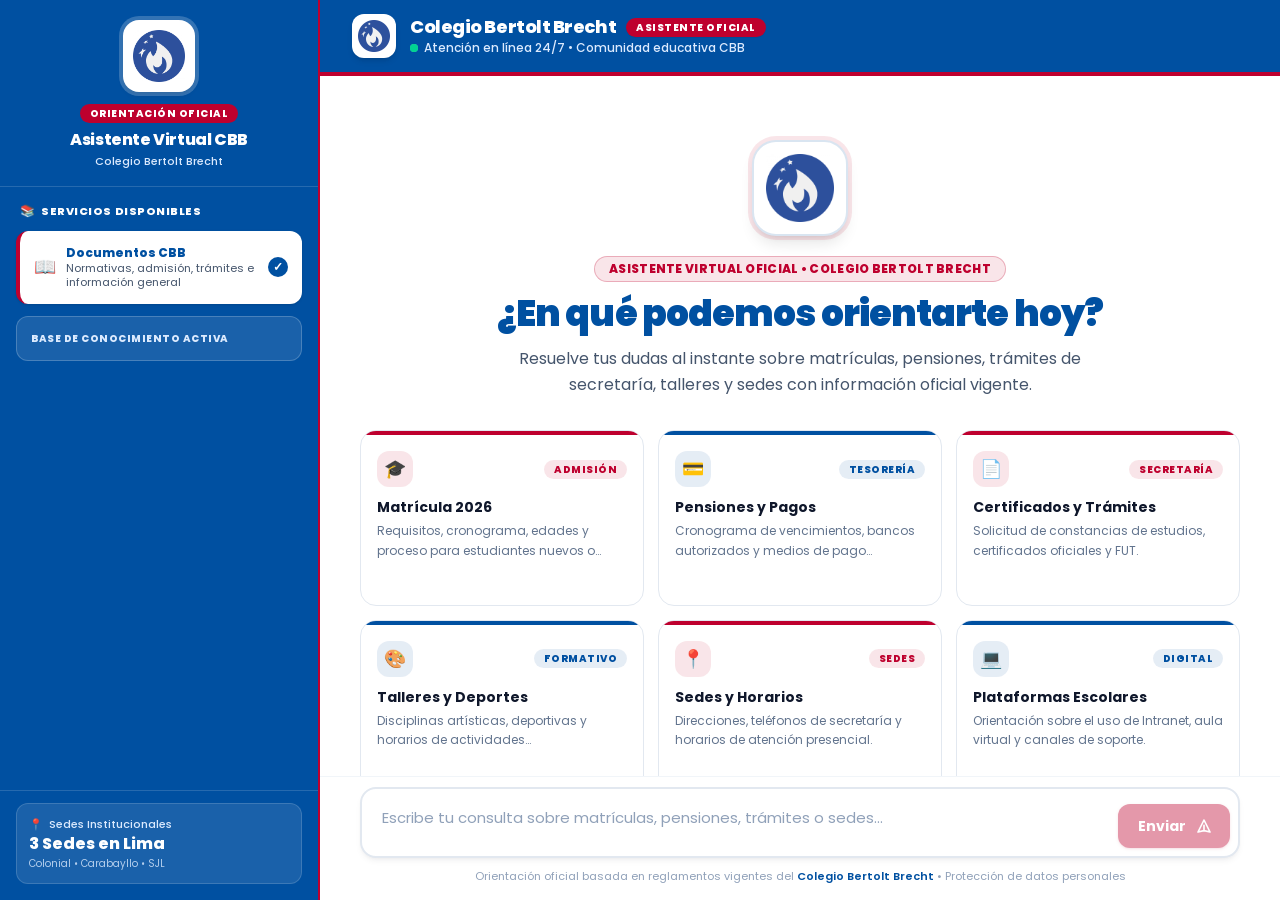
==== commit 991c3378: "deploy: jbardalesorosco/assistant-virtual-cbb-web@2d92ab1cae5600722c58f8fe225789b5f2842532" ====
--- a/index.html
+++ b/index.html
@@ -13,5 +13,5 @@
 <link rel="stylesheet" href="styles.css"></head>
 <body class="font-['Poppins',sans-serif] bg-white text-slate-800 antialiased selection:bg-[#0050A1]/15 selection:text-[#0050A1]">
   <app-root></app-root>
-<link rel="modulepreload" href="chunk-KV3RYXL3.js"><link rel="modulepreload" href="chunk-JIODWWMR.js"><script src="main.js" type="module"></script></body>
+<link rel="modulepreload" href="chunk-RVBCZNP3.js"><link rel="modulepreload" href="chunk-GTRT2NL7.js"><script src="main.js" type="module"></script></body>
 </html>
--- a/styles.css
+++ b/styles.css
@@ -28,14 +28,8 @@
       "Courier New",
       monospace;
     --color-red-50: oklch(97.1% 0.013 17.38);
-    --color-red-100: oklch(93.6% 0.032 17.717);
     --color-red-200: oklch(88.5% 0.062 18.334);
     --color-red-300: oklch(80.8% 0.114 19.571);
-    --color-red-400: oklch(70.4% 0.191 22.216);
-    --color-red-600: oklch(57.7% 0.245 27.325);
-    --color-red-700: oklch(50.5% 0.213 27.518);
-    --color-red-800: oklch(44.4% 0.177 26.899);
-    --color-red-900: oklch(39.6% 0.141 25.723);
     --color-amber-50: oklch(98.7% 0.022 95.277);
     --color-amber-200: oklch(92.4% 0.12 95.746);
     --color-amber-300: oklch(87.9% 0.169 91.605);
@@ -53,8 +47,6 @@
     --color-blue-50: oklch(97% 0.014 254.604);
     --color-blue-100: oklch(93.2% 0.032 255.585);
     --color-blue-200: oklch(88.2% 0.059 254.128);
-    --color-blue-600: oklch(54.6% 0.245 262.881);
-    --color-blue-700: oklch(48.8% 0.243 264.376);
     --color-slate-50: oklch(98.4% 0.003 247.858);
     --color-slate-100: oklch(96.8% 0.007 247.896);
     --color-slate-200: oklch(92.9% 0.013 255.508);
@@ -73,8 +65,6 @@
     --container-lg: 32rem;
     --container-xl: 36rem;
     --container-3xl: 48rem;
-    --container-6xl: 72rem;
-    --container-7xl: 80rem;
     --text-xs: 0.75rem;
     --text-xs--line-height: calc(1 / 0.75);
     --text-sm: 0.875rem;
@@ -114,7 +104,6 @@
     --animate-pulse: pulse 2s cubic-bezier(0.4, 0, 0.6, 1) infinite;
     --animate-bounce: bounce 1s infinite;
     --blur-xs: 4px;
-    --blur-3xl: 64px;
     --default-transition-duration: 150ms;
     --default-transition-timing-function: cubic-bezier(0.4, 0, 0.2, 1);
     --default-font-family: var(--font-sans);
@@ -340,17 +329,20 @@
   .inset-y-0 {
     inset-block: 0px;
   }
-  .-top-24 {
-    top: calc(var(--spacing) * -24);
+  .-top-1 {
+    top: calc(var(--spacing) * -1);
   }
   .top-0 {
     top: 0px;
   }
+  .top-3\.5 {
+    top: calc(var(--spacing) * 3.5);
+  }
   .top-4 {
     top: calc(var(--spacing) * 4);
   }
-  .-right-24 {
-    right: calc(var(--spacing) * -24);
+  .-right-1 {
+    right: calc(var(--spacing) * -1);
   }
   .right-0 {
     right: 0px;
@@ -358,21 +350,18 @@
   .right-2 {
     right: calc(var(--spacing) * 2);
   }
+  .right-3\.5 {
+    right: calc(var(--spacing) * 3.5);
+  }
   .right-4 {
     right: calc(var(--spacing) * 4);
   }
   .right-5 {
     right: calc(var(--spacing) * 5);
   }
-  .-bottom-24 {
-    bottom: calc(var(--spacing) * -24);
-  }
   .bottom-5 {
     bottom: calc(var(--spacing) * 5);
   }
-  .-left-24 {
-    left: calc(var(--spacing) * -24);
-  }
   .left-0 {
     left: 0px;
   }
@@ -387,6 +376,9 @@
   }
   .z-30 {
     z-index: 30;
+  }
+  .z-40 {
+    z-index: 40;
   }
   .z-50 {
     z-index: 50;
@@ -431,14 +423,8 @@
   .mt-1 {
     margin-top: var(--spacing);
   }
-  .mt-1\.5 {
-    margin-top: calc(var(--spacing) * 1.5);
-  }
   .mt-2\.5 {
     margin-top: calc(var(--spacing) * 2.5);
-  }
-  .mt-4 {
-    margin-top: calc(var(--spacing) * 4);
   }
   .mt-6 {
     margin-top: calc(var(--spacing) * 6);
@@ -509,12 +495,18 @@
   .h-2 {
     height: calc(var(--spacing) * 2);
   }
+  .h-3 {
+    height: calc(var(--spacing) * 3);
+  }
   .h-3\.5 {
     height: calc(var(--spacing) * 3.5);
   }
   .h-4 {
     height: calc(var(--spacing) * 4);
   }
+  .h-5 {
+    height: calc(var(--spacing) * 5);
+  }
   .h-6 {
     height: calc(var(--spacing) * 6);
   }
@@ -539,12 +531,12 @@
   .h-16 {
     height: calc(var(--spacing) * 16);
   }
+  .h-18 {
+    height: calc(var(--spacing) * 18);
+  }
   .h-20 {
     height: calc(var(--spacing) * 20);
   }
-  .h-96 {
-    height: calc(var(--spacing) * 96);
-  }
   .h-dvh {
     height: 100dvh;
   }
@@ -560,18 +552,24 @@
   .min-h-\[44px\] {
     min-height: 44px;
   }
-  .min-h-screen {
-    min-height: 100vh;
+  .min-h-dvh {
+    min-height: 100dvh;
   }
   .w-2 {
     width: calc(var(--spacing) * 2);
   }
+  .w-3 {
+    width: calc(var(--spacing) * 3);
+  }
   .w-3\.5 {
     width: calc(var(--spacing) * 3.5);
   }
   .w-4 {
     width: calc(var(--spacing) * 4);
   }
+  .w-5 {
+    width: calc(var(--spacing) * 5);
+  }
   .w-6 {
     width: calc(var(--spacing) * 6);
   }
@@ -590,36 +588,24 @@
   .w-14 {
     width: calc(var(--spacing) * 14);
   }
-  .w-16 {
-    width: calc(var(--spacing) * 16);
+  .w-18 {
+    width: calc(var(--spacing) * 18);
   }
   .w-20 {
     width: calc(var(--spacing) * 20);
   }
-  .w-96 {
-    width: calc(var(--spacing) * 96);
+  .w-72 {
+    width: calc(var(--spacing) * 72);
   }
   .w-full {
     width: 100%;
   }
-  .w-px {
-    width: 1px;
-  }
   .max-w-3xl {
     max-width: var(--container-3xl);
   }
-  .max-w-6xl {
-    max-width: var(--container-6xl);
-  }
-  .max-w-7xl {
-    max-width: var(--container-7xl);
-  }
   .max-w-\[85\%\] {
     max-width: 85%;
   }
-  .max-w-\[95\%\] {
-    max-width: 95%;
-  }
   .max-w-lg {
     max-width: var(--container-lg);
   }
@@ -646,6 +632,14 @@
   }
   .border-collapse {
     border-collapse: collapse;
+  }
+  .-translate-x-full {
+    --tw-translate-x: -100%;
+    translate: var(--tw-translate-x) var(--tw-translate-y);
+  }
+  .translate-x-0 {
+    --tw-translate-x: 0px;
+    translate: var(--tw-translate-x) var(--tw-translate-y);
   }
   .translate-x-0\.5 {
     --tw-translate-x: calc(var(--spacing) * 0.5);
@@ -832,6 +826,14 @@
     border-top-style: var(--tw-border-style);
     border-top-width: 1px;
   }
+  .border-t-4 {
+    border-top-style: var(--tw-border-style);
+    border-top-width: 4px;
+  }
+  .border-r-2 {
+    border-right-style: var(--tw-border-style);
+    border-right-width: 2px;
+  }
   .border-b {
     border-bottom-style: var(--tw-border-style);
     border-bottom-width: 1px;
@@ -840,6 +842,10 @@
     border-bottom-style: var(--tw-border-style);
     border-bottom-width: 4px;
   }
+  .border-l {
+    border-left-style: var(--tw-border-style);
+    border-left-width: 1px;
+  }
   .border-l-4 {
     border-left-style: var(--tw-border-style);
     border-left-width: 4px;
@@ -854,14 +860,17 @@
   .border-\[\#0050A1\]\/15 {
     border-color: color-mix(in oklab, #0050A1 15%, transparent);
   }
+  .border-\[\#0050A1\]\/20 {
+    border-color: color-mix(in oklab, #0050A1 20%, transparent);
+  }
   .border-\[\#BE002E\] {
     border-color: #BE002E;
   }
   .border-\[\#BE002E\]\/25 {
     border-color: color-mix(in oklab, #BE002E 25%, transparent);
   }
-  .border-\[\#b00725\] {
-    border-color: #b00725;
+  .border-\[\#BE002E\]\/30 {
+    border-color: color-mix(in oklab, #BE002E 30%, transparent);
   }
   .border-amber-200 {
     border-color: var(--color-amber-200);
@@ -875,14 +884,6 @@
   .border-blue-200 {
     border-color: var(--color-blue-200);
   }
-  .border-blue-200\/60 {
-    border-color: color-mix(in srgb, oklch(88.2% 0.059 254.128) 60%, transparent);
-  }
-  @supports (color: color-mix(in lab, red, red)) {
-    .border-blue-200\/60 {
-      border-color: color-mix(in oklab, var(--color-blue-200) 60%, transparent);
-    }
-  }
   .border-current {
     border-color: currentcolor;
   }
@@ -898,20 +899,9 @@
   .border-emerald-600 {
     border-color: var(--color-emerald-600);
   }
-  .border-red-100 {
-    border-color: var(--color-red-100);
-  }
   .border-red-200 {
     border-color: var(--color-red-200);
   }
-  .border-red-200\/70 {
-    border-color: color-mix(in srgb, oklch(88.5% 0.062 18.334) 70%, transparent);
-  }
-  @supports (color: color-mix(in lab, red, red)) {
-    .border-red-200\/70 {
-      border-color: color-mix(in oklab, var(--color-red-200) 70%, transparent);
-    }
-  }
   .border-red-200\/80 {
     border-color: color-mix(in srgb, oklch(88.5% 0.062 18.334) 80%, transparent);
   }
@@ -923,9 +913,6 @@
   .border-red-300 {
     border-color: var(--color-red-300);
   }
-  .border-red-400 {
-    border-color: var(--color-red-400);
-  }
   .border-slate-100 {
     border-color: var(--color-slate-100);
   }
@@ -946,8 +933,35 @@
   .border-white {
     border-color: var(--color-white);
   }
-  .border-t-\[\#b00725\] {
-    border-top-color: #b00725;
+  .border-white\/15 {
+    border-color: color-mix(in srgb, #fff 15%, transparent);
+  }
+  @supports (color: color-mix(in lab, red, red)) {
+    .border-white\/15 {
+      border-color: color-mix(in oklab, var(--color-white) 15%, transparent);
+    }
+  }
+  .border-white\/20 {
+    border-color: color-mix(in srgb, #fff 20%, transparent);
+  }
+  @supports (color: color-mix(in lab, red, red)) {
+    .border-white\/20 {
+      border-color: color-mix(in oklab, var(--color-white) 20%, transparent);
+    }
+  }
+  .border-white\/30 {
+    border-color: color-mix(in srgb, #fff 30%, transparent);
+  }
+  @supports (color: color-mix(in lab, red, red)) {
+    .border-white\/30 {
+      border-color: color-mix(in oklab, var(--color-white) 30%, transparent);
+    }
+  }
+  .border-t-\[\#0050A1\] {
+    border-top-color: #0050A1;
+  }
+  .border-t-\[\#BE002E\] {
+    border-top-color: #BE002E;
   }
   .border-t-transparent {
     border-top-color: transparent;
@@ -955,12 +969,21 @@
   .border-t-white {
     border-top-color: var(--color-white);
   }
+  .border-l-\[\#0050A1\] {
+    border-left-color: #0050A1;
+  }
   .border-l-\[\#BE002E\] {
     border-left-color: #BE002E;
   }
+  .border-l-emerald-500 {
+    border-left-color: var(--color-emerald-500);
+  }
   .bg-\[\#0050A1\] {
     background-color: #0050A1;
   }
+  .bg-\[\#0050A1\]\/5 {
+    background-color: color-mix(in oklab, #0050A1 5%, transparent);
+  }
   .bg-\[\#0050A1\]\/10 {
     background-color: color-mix(in oklab, #0050A1 10%, transparent);
   }
@@ -970,12 +993,6 @@
   .bg-\[\#BE002E\]\/10 {
     background-color: color-mix(in oklab, #BE002E 10%, transparent);
   }
-  .bg-\[\#b00725\] {
-    background-color: #b00725;
-  }
-  .bg-\[\#e11d48\] {
-    background-color: #e11d48;
-  }
   .bg-amber-50 {
     background-color: var(--color-amber-50);
   }
@@ -990,9 +1007,6 @@
   .bg-amber-500 {
     background-color: var(--color-amber-500);
   }
-  .bg-blue-50 {
-    background-color: var(--color-blue-50);
-  }
   .bg-blue-50\/60 {
     background-color: color-mix(in srgb, oklch(97% 0.014 254.604) 60%, transparent);
   }
@@ -1027,14 +1041,6 @@
   .bg-red-50 {
     background-color: var(--color-red-50);
   }
-  .bg-red-50\/50 {
-    background-color: color-mix(in srgb, oklch(97.1% 0.013 17.38) 50%, transparent);
-  }
-  @supports (color: color-mix(in lab, red, red)) {
-    .bg-red-50\/50 {
-      background-color: color-mix(in oklab, var(--color-red-50) 50%, transparent);
-    }
-  }
   .bg-red-50\/60 {
     background-color: color-mix(in srgb, oklch(97.1% 0.013 17.38) 60%, transparent);
   }
@@ -1051,20 +1057,6 @@
       background-color: color-mix(in oklab, var(--color-red-50) 70%, transparent);
     }
   }
-  .bg-red-100 {
-    background-color: var(--color-red-100);
-  }
-  .bg-red-100\/50 {
-    background-color: color-mix(in srgb, oklch(93.6% 0.032 17.717) 50%, transparent);
-  }
-  @supports (color: color-mix(in lab, red, red)) {
-    .bg-red-100\/50 {
-      background-color: color-mix(in oklab, var(--color-red-100) 50%, transparent);
-    }
-  }
-  .bg-red-600 {
-    background-color: var(--color-red-600);
-  }
   .bg-slate-50 {
     background-color: var(--color-slate-50);
   }
@@ -1090,35 +1082,13 @@
   .bg-slate-200 {
     background-color: var(--color-slate-200);
   }
-  .bg-slate-200\/60 {
-    background-color: color-mix(in srgb, oklch(92.9% 0.013 255.508) 60%, transparent);
-  }
-  @supports (color: color-mix(in lab, red, red)) {
-    .bg-slate-200\/60 {
-      background-color: color-mix(in oklab, var(--color-slate-200) 60%, transparent);
-    }
-  }
-  .bg-slate-200\/70 {
-    background-color: color-mix(in srgb, oklch(92.9% 0.013 255.508) 70%, transparent);
-  }
-  @supports (color: color-mix(in lab, red, red)) {
-    .bg-slate-200\/70 {
-      background-color: color-mix(in oklab, var(--color-slate-200) 70%, transparent);
-    }
-  }
-  .bg-slate-300\/70 {
-    background-color: color-mix(in srgb, oklch(86.9% 0.022 252.894) 70%, transparent);
-  }
-  @supports (color: color-mix(in lab, red, red)) {
-    .bg-slate-300\/70 {
-      background-color: color-mix(in oklab, var(--color-slate-300) 70%, transparent);
-    }
-  }
-  .bg-slate-700 {
-    background-color: var(--color-slate-700);
-  }
-  .bg-slate-900 {
-    background-color: var(--color-slate-900);
+  .bg-slate-900\/50 {
+    background-color: color-mix(in srgb, oklch(20.8% 0.042 265.755) 50%, transparent);
+  }
+  @supports (color: color-mix(in lab, red, red)) {
+    .bg-slate-900\/50 {
+      background-color: color-mix(in oklab, var(--color-slate-900) 50%, transparent);
+    }
   }
   .bg-slate-900\/60 {
     background-color: color-mix(in srgb, oklch(20.8% 0.042 265.755) 60%, transparent);
@@ -1133,6 +1103,14 @@
   }
   .bg-white {
     background-color: var(--color-white);
+  }
+  .bg-white\/10 {
+    background-color: color-mix(in srgb, #fff 10%, transparent);
+  }
+  @supports (color: color-mix(in lab, red, red)) {
+    .bg-white\/10 {
+      background-color: color-mix(in oklab, var(--color-white) 10%, transparent);
+    }
   }
   .bg-white\/15 {
     background-color: color-mix(in srgb, #fff 15%, transparent);
@@ -1180,6 +1158,9 @@
   .p-2 {
     padding: calc(var(--spacing) * 2);
   }
+  .p-2\.5 {
+    padding: calc(var(--spacing) * 2.5);
+  }
   .p-3 {
     padding: calc(var(--spacing) * 3);
   }
@@ -1252,18 +1233,24 @@
   .py-6 {
     padding-block: calc(var(--spacing) * 6);
   }
+  .py-7 {
+    padding-block: calc(var(--spacing) * 7);
+  }
   .py-8 {
     padding-block: calc(var(--spacing) * 8);
   }
-  .py-12 {
-    padding-block: calc(var(--spacing) * 12);
-  }
   .pt-1 {
     padding-top: var(--spacing);
   }
   .pt-2 {
     padding-top: calc(var(--spacing) * 2);
   }
+  .pt-2\.5 {
+    padding-top: calc(var(--spacing) * 2.5);
+  }
+  .pt-3 {
+    padding-top: calc(var(--spacing) * 3);
+  }
   .pt-5 {
     padding-top: calc(var(--spacing) * 5);
   }
@@ -1281,6 +1268,9 @@
   }
   .pb-4 {
     padding-bottom: calc(var(--spacing) * 4);
+  }
+  .pl-3 {
+    padding-left: calc(var(--spacing) * 3);
   }
   .pl-3\.5 {
     padding-left: calc(var(--spacing) * 3.5);
@@ -1407,9 +1397,6 @@
   .text-\[\#BE002E\] {
     color: #BE002E;
   }
-  .text-\[\#b00725\] {
-    color: #b00725;
-  }
   .text-amber-600 {
     color: var(--color-amber-600);
   }
@@ -1419,32 +1406,19 @@
   .text-blue-100 {
     color: var(--color-blue-100);
   }
-  .text-blue-600 {
-    color: var(--color-blue-600);
-  }
-  .text-blue-700 {
-    color: var(--color-blue-700);
+  .text-blue-100\/80 {
+    color: color-mix(in srgb, oklch(93.2% 0.032 255.585) 80%, transparent);
+  }
+  @supports (color: color-mix(in lab, red, red)) {
+    .text-blue-100\/80 {
+      color: color-mix(in oklab, var(--color-blue-100) 80%, transparent);
+    }
   }
   .text-emerald-600 {
     color: var(--color-emerald-600);
   }
   .text-emerald-700 {
     color: var(--color-emerald-700);
-  }
-  .text-red-100 {
-    color: var(--color-red-100);
-  }
-  .text-red-600 {
-    color: var(--color-red-600);
-  }
-  .text-red-700 {
-    color: var(--color-red-700);
-  }
-  .text-red-800 {
-    color: var(--color-red-800);
-  }
-  .text-slate-300 {
-    color: var(--color-slate-300);
   }
   .text-slate-400 {
     color: var(--color-slate-400);
@@ -1555,6 +1529,15 @@
       var(--tw-ring-shadow),
       var(--tw-shadow);
   }
+  .ring-2 {
+    --tw-ring-shadow: var(--tw-ring-inset,) 0 0 0 calc(2px + var(--tw-ring-offset-width)) var(--tw-ring-color, currentcolor);
+    box-shadow:
+      var(--tw-inset-shadow),
+      var(--tw-inset-ring-shadow),
+      var(--tw-ring-offset-shadow),
+      var(--tw-ring-shadow),
+      var(--tw-shadow);
+  }
   .ring-4 {
     --tw-ring-shadow: var(--tw-ring-inset,) 0 0 0 calc(4px + var(--tw-ring-offset-width)) var(--tw-ring-color, currentcolor);
     box-shadow:
@@ -1580,22 +1563,6 @@
       --tw-shadow-color: color-mix(in oklab, color-mix(in oklab, #BE002E 25%, transparent) var(--tw-shadow-alpha), transparent);
     }
   }
-  .shadow-red-900\/15 {
-    --tw-shadow-color: color-mix(in srgb, oklch(39.6% 0.141 25.723) 15%, transparent);
-  }
-  @supports (color: color-mix(in lab, red, red)) {
-    .shadow-red-900\/15 {
-      --tw-shadow-color: color-mix(in oklab, color-mix(in oklab, var(--color-red-900) 15%, transparent) var(--tw-shadow-alpha), transparent);
-    }
-  }
-  .shadow-red-900\/20 {
-    --tw-shadow-color: color-mix(in srgb, oklch(39.6% 0.141 25.723) 20%, transparent);
-  }
-  @supports (color: color-mix(in lab, red, red)) {
-    .shadow-red-900\/20 {
-      --tw-shadow-color: color-mix(in oklab, color-mix(in oklab, var(--color-red-900) 20%, transparent) var(--tw-shadow-alpha), transparent);
-    }
-  }
   .shadow-slate-900\/5 {
     --tw-shadow-color: color-mix(in srgb, oklch(20.8% 0.042 265.755) 5%, transparent);
   }
@@ -1607,9 +1574,24 @@
   .ring-\[\#BE002E\]\/10 {
     --tw-ring-color: color-mix(in oklab, #BE002E 10%, transparent);
   }
-  .blur-3xl {
-    --tw-blur: blur(var(--blur-3xl));
-    filter: var(--tw-blur,) var(--tw-brightness,) var(--tw-contrast,) var(--tw-grayscale,) var(--tw-hue-rotate,) var(--tw-invert,) var(--tw-saturate,) var(--tw-sepia,) var(--tw-drop-shadow,);
+  .ring-white {
+    --tw-ring-color: var(--color-white);
+  }
+  .ring-white\/20 {
+    --tw-ring-color: color-mix(in srgb, #fff 20%, transparent);
+  }
+  @supports (color: color-mix(in lab, red, red)) {
+    .ring-white\/20 {
+      --tw-ring-color: color-mix(in oklab, var(--color-white) 20%, transparent);
+    }
+  }
+  .ring-white\/40 {
+    --tw-ring-color: color-mix(in srgb, #fff 40%, transparent);
+  }
+  @supports (color: color-mix(in lab, red, red)) {
+    .ring-white\/40 {
+      --tw-ring-color: color-mix(in oklab, var(--color-white) 40%, transparent);
+    }
   }
   .filter {
     filter: var(--tw-blur,) var(--tw-brightness,) var(--tw-contrast,) var(--tw-grayscale,) var(--tw-hue-rotate,) var(--tw-invert,) var(--tw-saturate,) var(--tw-sepia,) var(--tw-drop-shadow,);
@@ -1644,6 +1626,15 @@
     transition-timing-function: var(--tw-ease, var(--default-transition-timing-function));
     transition-duration: var(--tw-duration, var(--default-transition-duration));
   }
+  .transition-transform {
+    transition-property:
+      transform,
+      translate,
+      scale,
+      rotate;
+    transition-timing-function: var(--tw-ease, var(--default-transition-timing-function));
+    transition-duration: var(--tw-duration, var(--default-transition-duration));
+  }
   .duration-150 {
     --tw-duration: 150ms;
     transition-duration: 150ms;
@@ -1660,6 +1651,10 @@
     --tw-duration: 500ms;
     transition-duration: 500ms;
   }
+  .select-none {
+    -webkit-user-select: none;
+    user-select: none;
+  }
   .\[animation-delay\:-0\.3s\] {
     animation-delay: -0.3s;
   }
@@ -1667,6 +1662,16 @@
     animation-delay: -0.15s;
   }
   @media (hover: hover) {
+    .group-hover\:translate-x-0\.5:is(:where(.group):hover *) {
+      --tw-translate-x: calc(var(--spacing) * 0.5);
+      translate: var(--tw-translate-x) var(--tw-translate-y);
+    }
+    .group-hover\:scale-110:is(:where(.group):hover *) {
+      --tw-scale-x: 110%;
+      --tw-scale-y: 110%;
+      --tw-scale-z: 110%;
+      scale: var(--tw-scale-x) var(--tw-scale-y);
+    }
     .group-hover\:text-\[\#0050A1\]:is(:where(.group):hover *) {
       color: #0050A1;
     }
@@ -1720,9 +1725,6 @@
     .hover\:border-\[\#BE002E\]:hover {
       border-color: #BE002E;
     }
-    .hover\:border-\[\#b00725\]:hover {
-      border-color: #b00725;
-    }
     .hover\:border-amber-300:hover {
       border-color: var(--color-amber-300);
     }
@@ -1732,29 +1734,20 @@
     .hover\:border-red-300:hover {
       border-color: var(--color-red-300);
     }
-    .hover\:border-red-600:hover {
-      border-color: var(--color-red-600);
-    }
     .hover\:bg-\[\#9e0026\]:hover {
       background-color: #9e0026;
     }
     .hover\:bg-\[\#0050A1\]\/10:hover {
       background-color: color-mix(in oklab, #0050A1 10%, transparent);
     }
-    .hover\:bg-\[\#92061e\]:hover {
-      background-color: #92061e;
+    .hover\:bg-\[\#BE002E\]:hover {
+      background-color: #BE002E;
+    }
+    .hover\:bg-blue-50:hover {
+      background-color: var(--color-blue-50);
     }
     .hover\:bg-red-50:hover {
       background-color: var(--color-red-50);
-    }
-    .hover\:bg-red-100:hover {
-      background-color: var(--color-red-100);
-    }
-    .hover\:bg-red-600:hover {
-      background-color: var(--color-red-600);
-    }
-    .hover\:bg-red-700:hover {
-      background-color: var(--color-red-700);
     }
     .hover\:bg-slate-50:hover {
       background-color: var(--color-slate-50);
@@ -1781,6 +1774,14 @@
     .hover\:bg-slate-200:hover {
       background-color: var(--color-slate-200);
     }
+    .hover\:bg-white\/20:hover {
+      background-color: color-mix(in srgb, #fff 20%, transparent);
+    }
+    @supports (color: color-mix(in lab, red, red)) {
+      .hover\:bg-white\/20:hover {
+        background-color: color-mix(in oklab, var(--color-white) 20%, transparent);
+      }
+    }
     .hover\:bg-white\/25:hover {
       background-color: color-mix(in srgb, #fff 25%, transparent);
     }
@@ -1792,17 +1793,14 @@
     .hover\:text-\[\#0050A1\]:hover {
       color: #0050A1;
     }
-    .hover\:text-\[\#b00725\]:hover {
-      color: #b00725;
+    .hover\:text-\[\#BE002E\]:hover {
+      color: #BE002E;
     }
     .hover\:text-slate-700:hover {
       color: var(--color-slate-700);
     }
     .hover\:text-slate-800:hover {
       color: var(--color-slate-800);
-    }
-    .hover\:text-slate-900:hover {
-      color: var(--color-slate-900);
     }
     .hover\:text-white:hover {
       color: var(--color-white);
@@ -1820,9 +1818,6 @@
   .focus\:border-\[\#0050A1\]:focus {
     border-color: #0050A1;
   }
-  .focus\:border-\[\#b00725\]:focus {
-    border-color: #b00725;
-  }
   .focus\:ring-2:focus {
     --tw-ring-shadow: var(--tw-ring-inset,) 0 0 0 calc(2px + var(--tw-ring-offset-width)) var(--tw-ring-color, currentcolor);
     box-shadow:
@@ -1835,9 +1830,6 @@
   .focus\:ring-\[\#0050A1\]\/15:focus {
     --tw-ring-color: color-mix(in oklab, #0050A1 15%, transparent);
   }
-  .focus\:ring-red-100:focus {
-    --tw-ring-color: var(--color-red-100);
-  }
   .focus\:outline-hidden:focus {
     --tw-outline-style: none;
     outline-style: none;
@@ -1876,9 +1868,15 @@
     .sm\:block {
       display: block;
     }
+    .sm\:flex {
+      display: flex;
+    }
     .sm\:inline {
       display: inline;
     }
+    .sm\:inline-flex {
+      display: inline-flex;
+    }
     .sm\:h-11 {
       height: calc(var(--spacing) * 11);
     }
@@ -1900,9 +1898,6 @@
     .sm\:max-w-\[75\%\] {
       max-width: 75%;
     }
-    .sm\:max-w-\[90\%\] {
-      max-width: 90%;
-    }
     .sm\:max-w-md {
       max-width: var(--container-md);
     }
@@ -1921,6 +1916,12 @@
     .sm\:justify-between {
       justify-content: space-between;
     }
+    .sm\:justify-start {
+      justify-content: flex-start;
+    }
+    .sm\:gap-3\.5 {
+      gap: calc(var(--spacing) * 3.5);
+    }
     .sm\:gap-4 {
       gap: calc(var(--spacing) * 4);
     }
@@ -1932,9 +1933,6 @@
     }
     .sm\:p-7 {
       padding: calc(var(--spacing) * 7);
-    }
-    .sm\:px-4 {
-      padding-inline: calc(var(--spacing) * 4);
     }
     .sm\:px-5 {
       padding-inline: calc(var(--spacing) * 5);
@@ -1973,6 +1971,9 @@
     }
   }
   @media (width >= 48rem) {
+    .md\:block {
+      display: block;
+    }
     .md\:inline {
       display: inline;
     }
@@ -1991,6 +1992,16 @@
     }
   }
   @media (width >= 64rem) {
+    .lg\:static {
+      position: static;
+    }
+    .lg\:hidden {
+      display: none;
+    }
+    .lg\:translate-x-0 {
+      --tw-translate-x: 0px;
+      translate: var(--tw-translate-x) var(--tw-translate-y);
+    }
     .lg\:grid-cols-3 {
       grid-template-columns: repeat(3, minmax(0, 1fr));
     }
@@ -2008,6 +2019,23 @@
     }
     .lg\:px-8 {
       padding-inline: calc(var(--spacing) * 8);
+    }
+    .lg\:px-10 {
+      padding-inline: calc(var(--spacing) * 10);
+    }
+    .lg\:shadow-none {
+      --tw-shadow: 0 0 #0000;
+      box-shadow:
+        var(--tw-inset-shadow),
+        var(--tw-inset-ring-shadow),
+        var(--tw-ring-offset-shadow),
+        var(--tw-ring-shadow),
+        var(--tw-shadow);
+    }
+  }
+  @media (width >= 80rem) {
+    .xl\:w-80 {
+      width: calc(var(--spacing) * 80);
     }
   }
 }
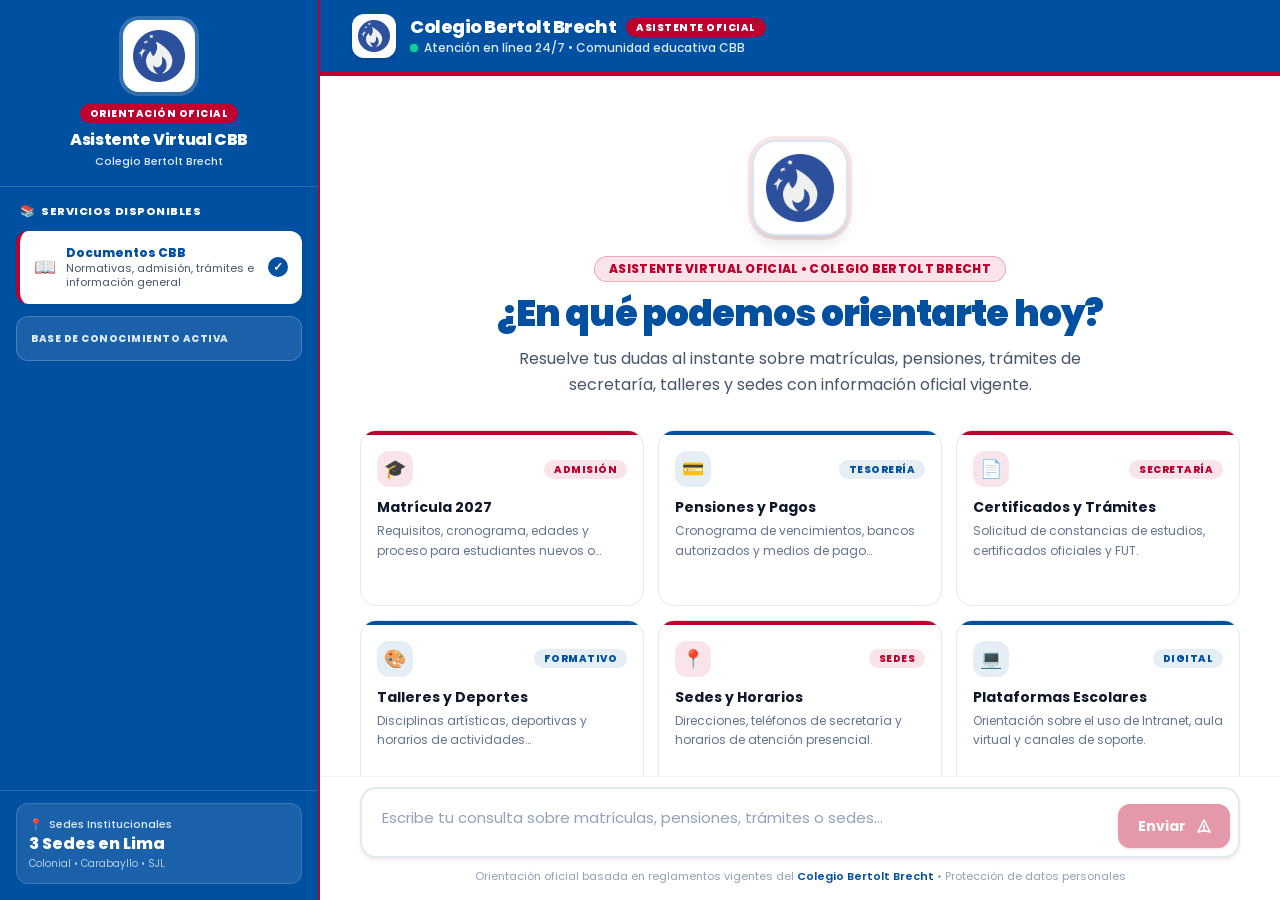
==== commit e40b6226: "deploy: jbardalesorosco/assistant-virtual-cbb-web@db2035346e5b900dbcc1462a81184095a47b2f47" ====
--- a/index.html
+++ b/index.html
@@ -1,17 +1,20 @@
 <!doctype html>
 <html lang="es">
+
 <head>
   <meta charset="utf-8">
   <title>Asistente Virtual Oficial | Colegio Bertolt Brecht</title>
   <base href="/">
   <meta name="viewport" content="width=device-width, initial-scale=1">
-  <meta name="description" content="Asistente Virtual Oficial del Colegio Bertolt Brecht. Resuelve dudas sobre trámites, pensiones, matrículas 2026, talleres y sedes las 24 horas.">
+  <meta name="description" content="Asistente Virtual Oficial del Colegio Bertolt Brecht. Resuelve dudas sobre trámites, pensiones, matrículas 2027, talleres y sedes las 24 horas.">
   <link rel="icon" type="image/png" href="cropped-Favicon-3-1-32x32.png">
   <link rel="preconnect" href="https://fonts.googleapis.com">
   <link rel="preconnect" href="https://fonts.gstatic.com" crossorigin="">
   <link href="https://fonts.googleapis.com/css2?family=Poppins:ital,wght@0,300;0,400;0,500;0,600;0,700;0,800;1,300;1,400;1,600&amp;display=swap" rel="stylesheet">
 <link rel="stylesheet" href="styles.css"></head>
+
 <body class="font-['Poppins',sans-serif] bg-white text-slate-800 antialiased selection:bg-[#0050A1]/15 selection:text-[#0050A1]">
   <app-root></app-root>
 <link rel="modulepreload" href="chunk-RVBCZNP3.js"><link rel="modulepreload" href="chunk-GTRT2NL7.js"><script src="main.js" type="module"></script></body>
-</html>
+
+</html>
--- a/styles.css
+++ b/styles.css
@@ -444,6 +444,9 @@
   .mb-3 {
     margin-bottom: calc(var(--spacing) * 3);
   }
+  .mb-3\.5 {
+    margin-bottom: calc(var(--spacing) * 3.5);
+  }
   .mb-4 {
     margin-bottom: calc(var(--spacing) * 4);
   }
@@ -872,6 +875,9 @@
   .border-\[\#BE002E\]\/30 {
     border-color: color-mix(in oklab, #BE002E 30%, transparent);
   }
+  .border-\[\#BE002E\]\/40 {
+    border-color: color-mix(in oklab, #BE002E 40%, transparent);
+  }
   .border-amber-200 {
     border-color: var(--color-amber-200);
   }
@@ -1040,6 +1046,14 @@
   }
   .bg-red-50 {
     background-color: var(--color-red-50);
+  }
+  .bg-red-50\/20 {
+    background-color: color-mix(in srgb, oklch(97.1% 0.013 17.38) 20%, transparent);
+  }
+  @supports (color: color-mix(in lab, red, red)) {
+    .bg-red-50\/20 {
+      background-color: color-mix(in oklab, var(--color-red-50) 20%, transparent);
+    }
   }
   .bg-red-50\/60 {
     background-color: color-mix(in srgb, oklch(97.1% 0.013 17.38) 60%, transparent);
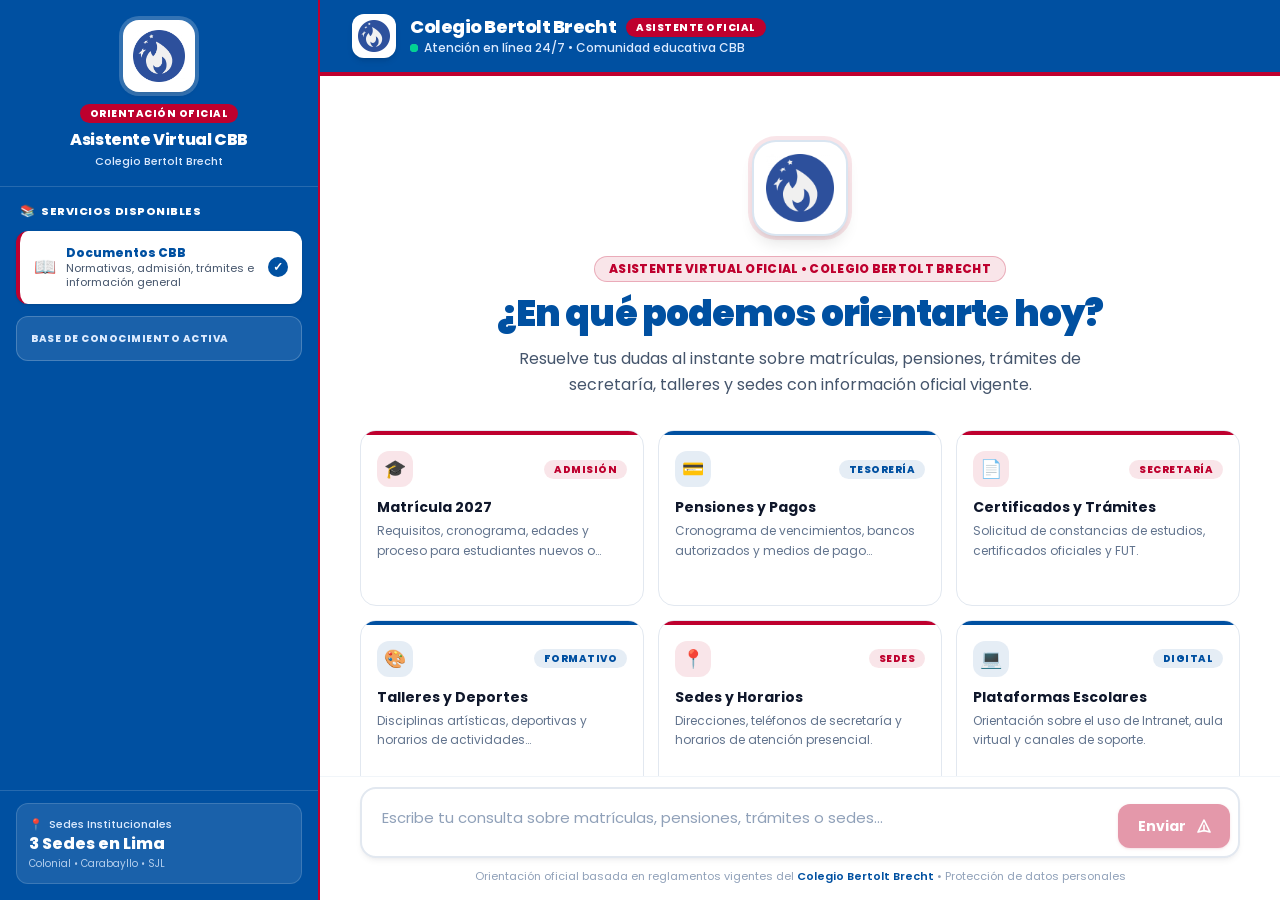
==== commit 01c15b33: "deploy: jbardalesorosco/assistant-virtual-cbb-web@13474c53f5decf8f83607a8f174fb8130b729302" ====
--- a/index.html
+++ b/index.html
@@ -15,6 +15,6 @@
 
 <body class="font-['Poppins',sans-serif] bg-white text-slate-800 antialiased selection:bg-[#0050A1]/15 selection:text-[#0050A1]">
   <app-root></app-root>
-<link rel="modulepreload" href="chunk-RVBCZNP3.js"><link rel="modulepreload" href="chunk-GTRT2NL7.js"><script src="main.js" type="module"></script></body>
+<link rel="modulepreload" href="chunk-A6GZHEZQ.js"><link rel="modulepreload" href="chunk-ZJRNLJ6C.js"><script src="main.js" type="module"></script></body>
 
 </html>
--- a/styles.css
+++ b/styles.css
@@ -37,13 +37,13 @@
     --color-amber-600: oklch(66.6% 0.179 58.318);
     --color-amber-700: oklch(55.5% 0.163 48.998);
     --color-emerald-50: oklch(97.9% 0.021 166.113);
-    --color-emerald-100: oklch(95% 0.052 163.051);
     --color-emerald-200: oklch(90.5% 0.093 164.15);
     --color-emerald-300: oklch(84.5% 0.143 164.978);
     --color-emerald-400: oklch(76.5% 0.177 163.223);
     --color-emerald-500: oklch(69.6% 0.17 162.48);
     --color-emerald-600: oklch(59.6% 0.145 163.225);
     --color-emerald-700: oklch(50.8% 0.118 165.612);
+    --color-emerald-900: oklch(37.8% 0.077 168.94);
     --color-blue-50: oklch(97% 0.014 254.604);
     --color-blue-100: oklch(93.2% 0.032 255.585);
     --color-blue-200: oklch(88.2% 0.059 254.128);
@@ -101,7 +101,6 @@
     --radius-3xl: 1.5rem;
     --animate-spin: spin 1s linear infinite;
     --animate-ping: ping 1s cubic-bezier(0, 0, 0.2, 1) infinite;
-    --animate-pulse: pulse 2s cubic-bezier(0.4, 0, 0.6, 1) infinite;
     --animate-bounce: bounce 1s infinite;
     --blur-xs: 4px;
     --default-transition-duration: 150ms;
@@ -356,11 +355,11 @@
   .right-4 {
     right: calc(var(--spacing) * 4);
   }
-  .right-5 {
-    right: calc(var(--spacing) * 5);
-  }
-  .bottom-5 {
-    bottom: calc(var(--spacing) * 5);
+  .right-6 {
+    right: calc(var(--spacing) * 6);
+  }
+  .bottom-6 {
+    bottom: calc(var(--spacing) * 6);
   }
   .left-0 {
     left: 0px;
@@ -656,9 +655,6 @@
   }
   .animate-ping {
     animation: var(--animate-ping);
-  }
-  .animate-pulse {
-    animation: var(--animate-pulse);
   }
   .animate-spin {
     animation: var(--animate-spin);
@@ -893,9 +889,6 @@
   .border-current {
     border-color: currentcolor;
   }
-  .border-emerald-100 {
-    border-color: var(--color-emerald-100);
-  }
   .border-emerald-200 {
     border-color: var(--color-emerald-200);
   }
@@ -969,6 +962,9 @@
   .border-t-\[\#BE002E\] {
     border-top-color: #BE002E;
   }
+  .border-t-emerald-500 {
+    border-top-color: var(--color-emerald-500);
+  }
   .border-t-transparent {
     border-top-color: transparent;
   }
@@ -981,9 +977,6 @@
   .border-l-\[\#BE002E\] {
     border-left-color: #BE002E;
   }
-  .border-l-emerald-500 {
-    border-left-color: var(--color-emerald-500);
-  }
   .bg-\[\#0050A1\] {
     background-color: #0050A1;
   }
@@ -1012,6 +1005,9 @@
   }
   .bg-amber-500 {
     background-color: var(--color-amber-500);
+  }
+  .bg-blue-50 {
+    background-color: var(--color-blue-50);
   }
   .bg-blue-50\/60 {
     background-color: color-mix(in srgb, oklch(97% 0.014 254.604) 60%, transparent);
@@ -1271,11 +1267,14 @@
   .pr-1 {
     padding-right: var(--spacing);
   }
+  .pr-3\.5 {
+    padding-right: calc(var(--spacing) * 3.5);
+  }
   .pr-4 {
     padding-right: calc(var(--spacing) * 4);
   }
-  .pr-16 {
-    padding-right: calc(var(--spacing) * 16);
+  .pr-20 {
+    padding-right: calc(var(--spacing) * 20);
   }
   .pb-1 {
     padding-bottom: var(--spacing);
@@ -1291,6 +1290,9 @@
   }
   .pl-9 {
     padding-left: calc(var(--spacing) * 9);
+  }
+  .pl-10 {
+    padding-left: calc(var(--spacing) * 10);
   }
   .text-center {
     text-align: center;
@@ -1338,6 +1340,9 @@
     font-size: var(--text-xs);
     line-height: var(--tw-leading, var(--text-xs--line-height));
   }
+  .text-\[9px\] {
+    font-size: 9px;
+  }
   .text-\[10px\] {
     font-size: 10px;
   }
@@ -1434,6 +1439,9 @@
   .text-emerald-700 {
     color: var(--color-emerald-700);
   }
+  .text-emerald-900 {
+    color: var(--color-emerald-900);
+  }
   .text-slate-400 {
     color: var(--color-slate-400);
   }
@@ -1477,8 +1485,14 @@
   .opacity-25 {
     opacity: 25%;
   }
+  .opacity-60 {
+    opacity: 60%;
+  }
   .opacity-75 {
     opacity: 75%;
+  }
+  .opacity-90 {
+    opacity: 90%;
   }
   .shadow-2xl {
     --tw-shadow: 0 25px 50px -12px var(--tw-shadow-color, rgb(0 0 0 / 0.25));
@@ -1810,14 +1824,14 @@
     .hover\:text-\[\#BE002E\]:hover {
       color: #BE002E;
     }
-    .hover\:text-slate-700:hover {
-      color: var(--color-slate-700);
-    }
     .hover\:text-slate-800:hover {
       color: var(--color-slate-800);
     }
     .hover\:text-white:hover {
       color: var(--color-white);
+    }
+    .hover\:opacity-100:hover {
+      opacity: 100%;
     }
     .hover\:shadow-md:hover {
       --tw-shadow: 0 4px 6px -1px var(--tw-shadow-color, rgb(0 0 0 / 0.1)), 0 2px 4px -2px var(--tw-shadow-color, rgb(0 0 0 / 0.1));
@@ -2128,6 +2142,23 @@
 .chat-markdown hr {
   border-color: #e2e8f0;
   margin: 0.75rem 0;
+}
+input[type=password]::-ms-reveal,
+input[type=password]::-ms-clear,
+input::-ms-reveal,
+input::-ms-clear {
+  display: none !important;
+  width: 0 !important;
+  height: 0 !important;
+  pointer-events: none !important;
+}
+input::-webkit-contacts-auto-fill-button,
+input::-webkit-credentials-auto-fill-button {
+  visibility: hidden !important;
+  display: none !important;
+  pointer-events: none !important;
+  width: 0 !important;
+  height: 0 !important;
 }
 @property --tw-translate-x { syntax: "*"; inherits: false; initial-value: 0; }
 @property --tw-translate-y { syntax: "*"; inherits: false; initial-value: 0; }
@@ -2201,11 +2232,6 @@
   75%, 100% {
     transform: scale(2);
     opacity: 0;
-  }
-}
-@keyframes pulse {
-  50% {
-    opacity: 0.5;
   }
 }
 @keyframes bounce {
